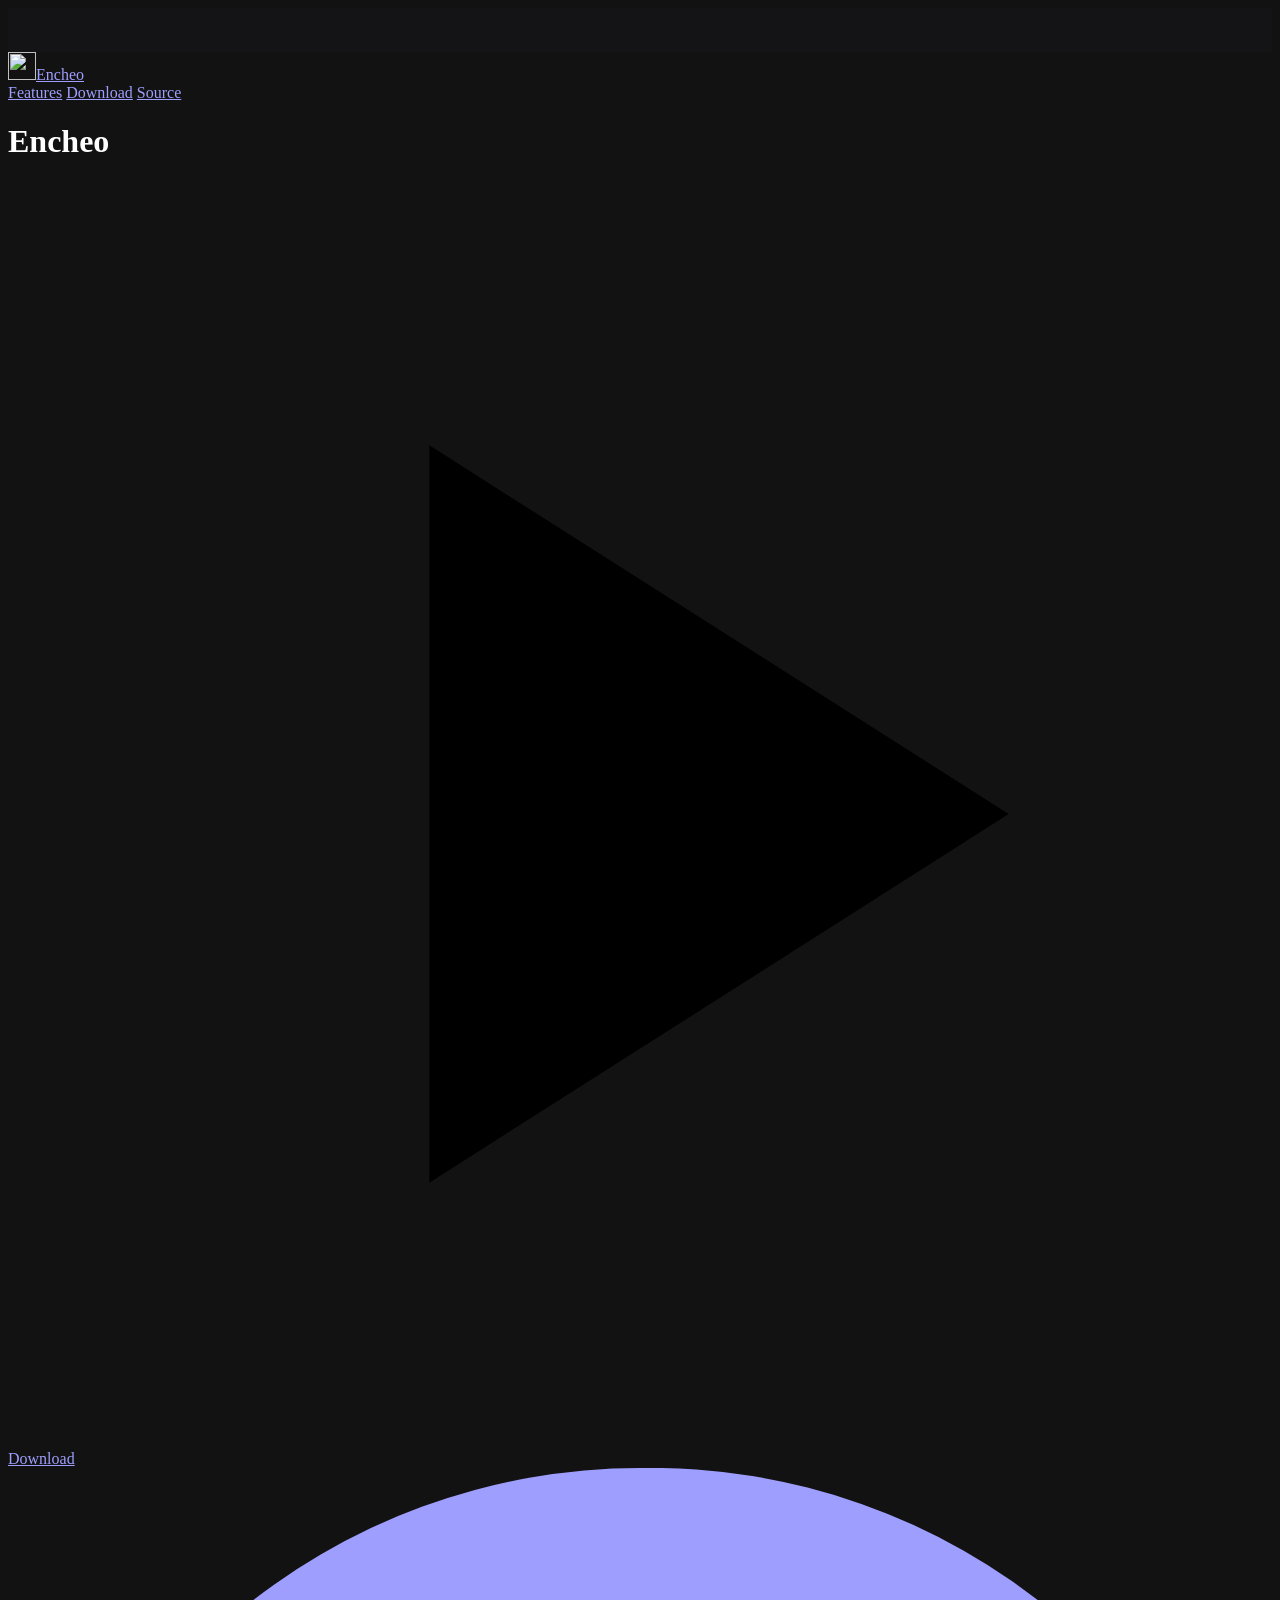
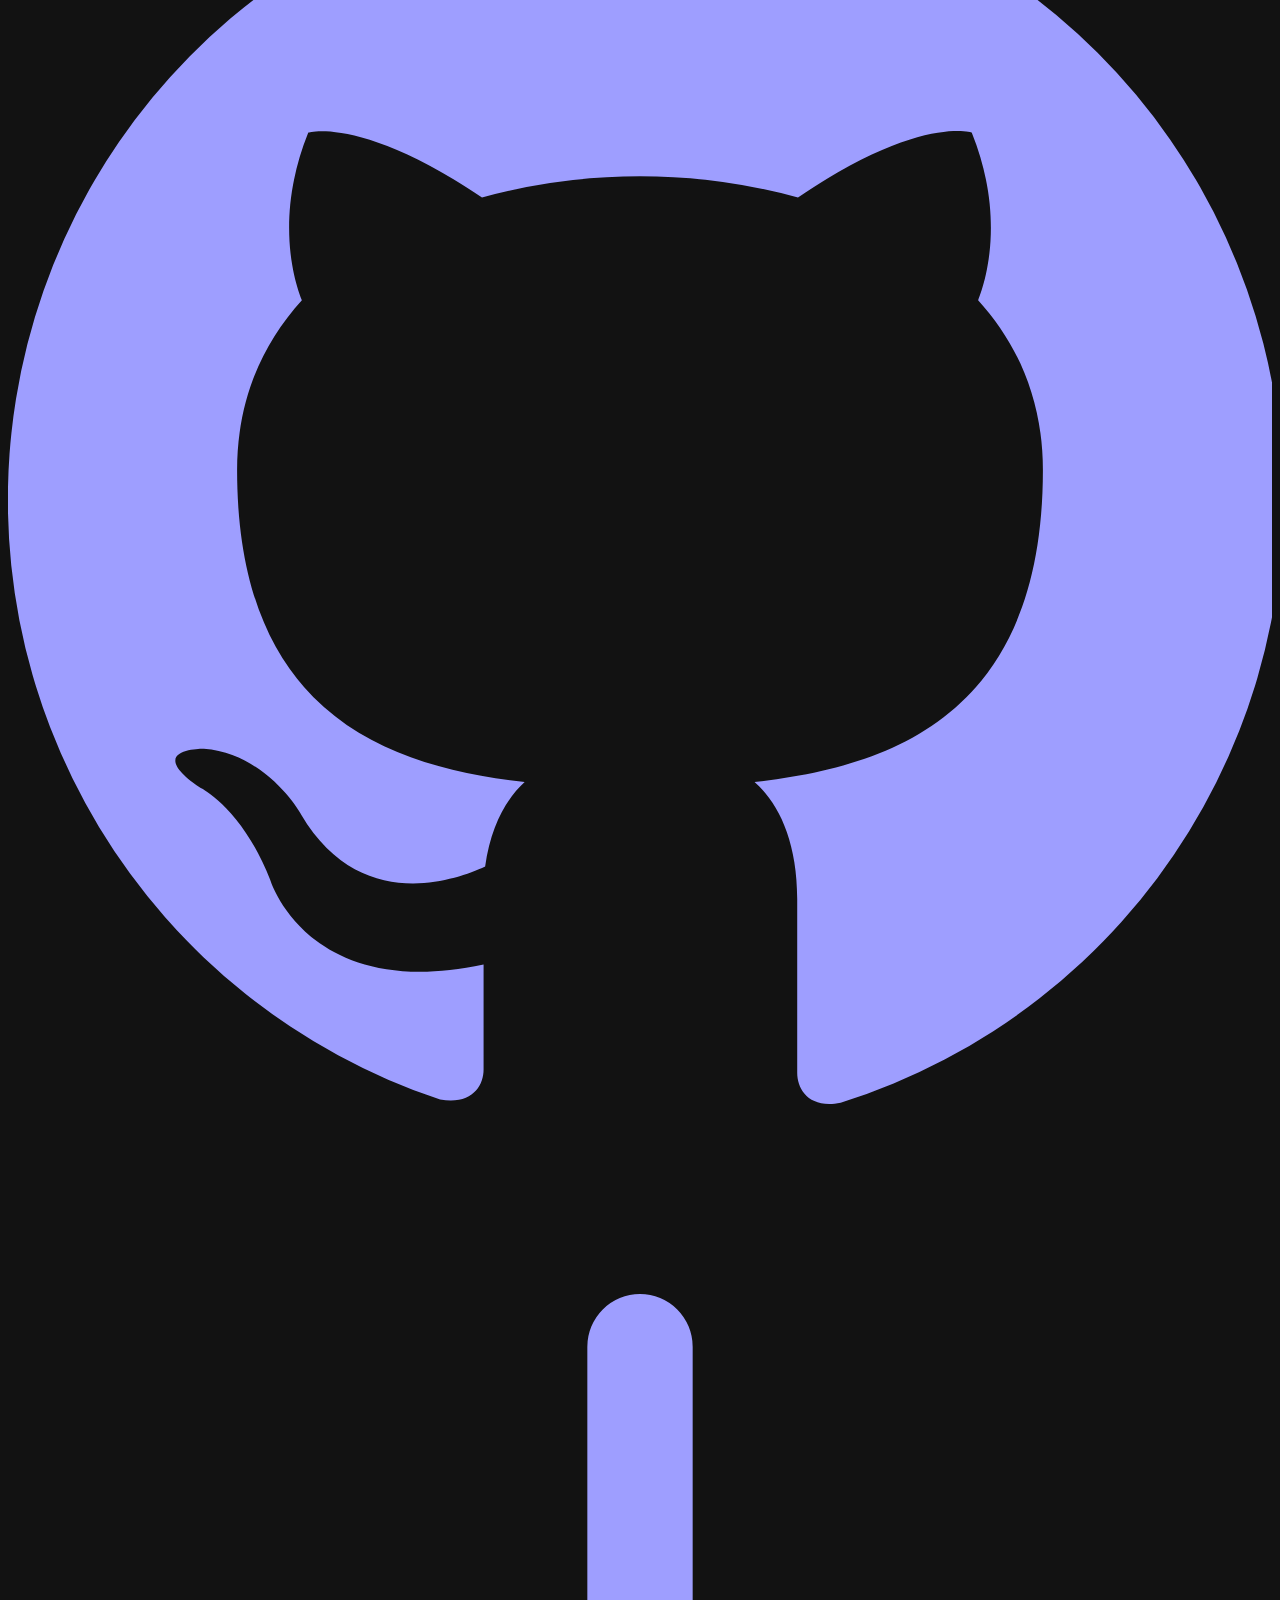
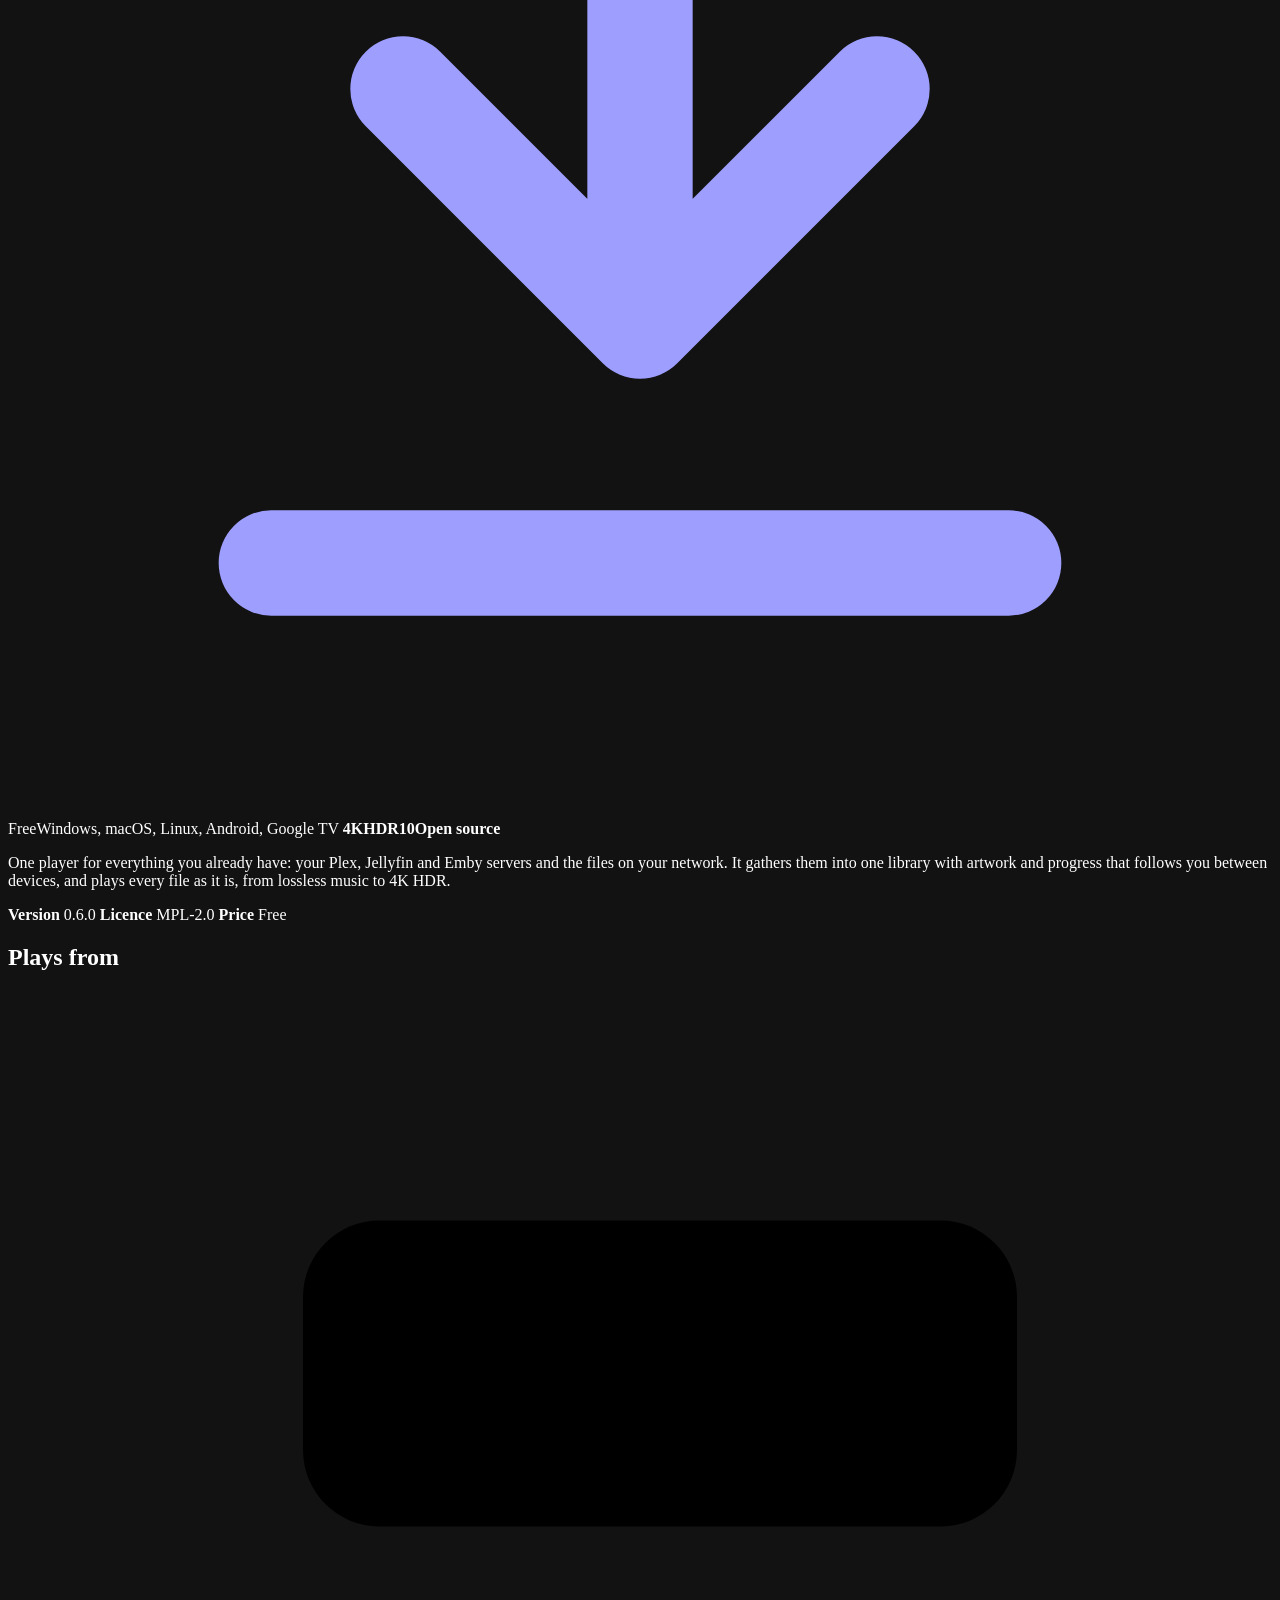
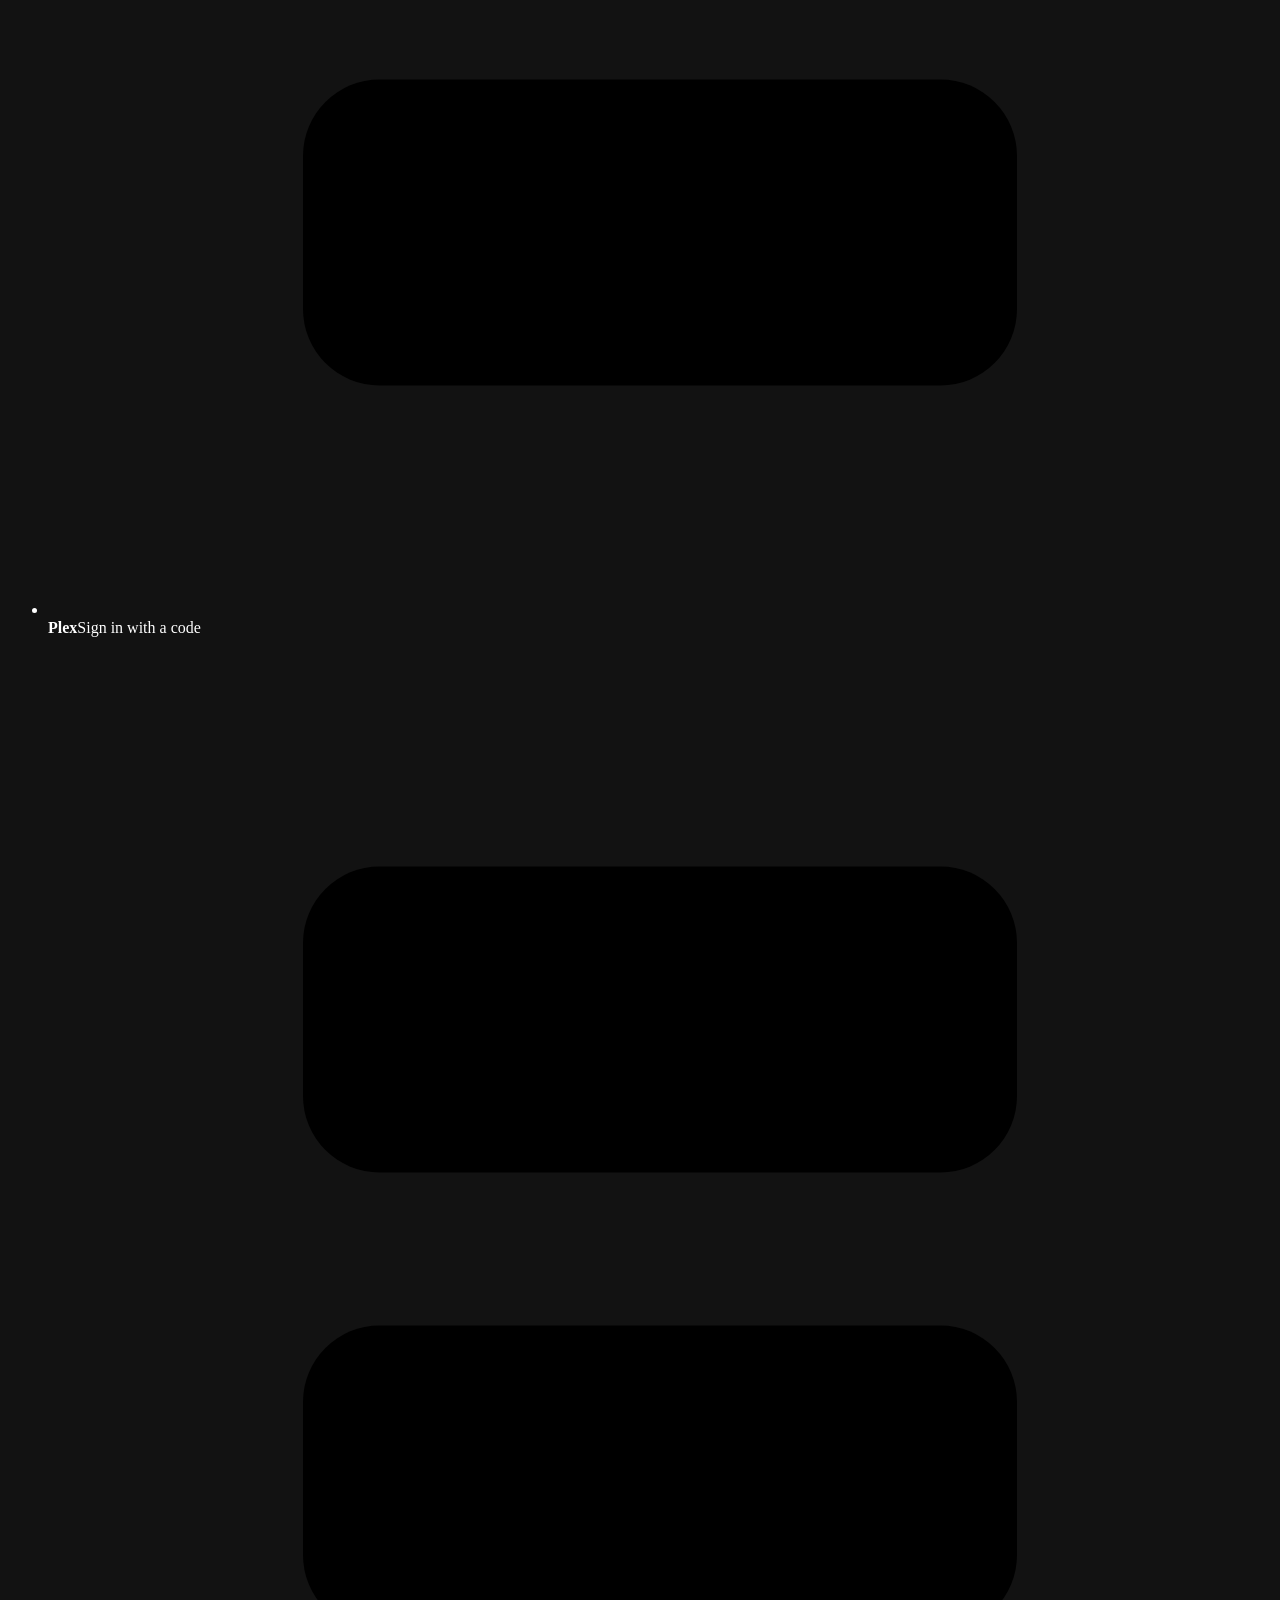
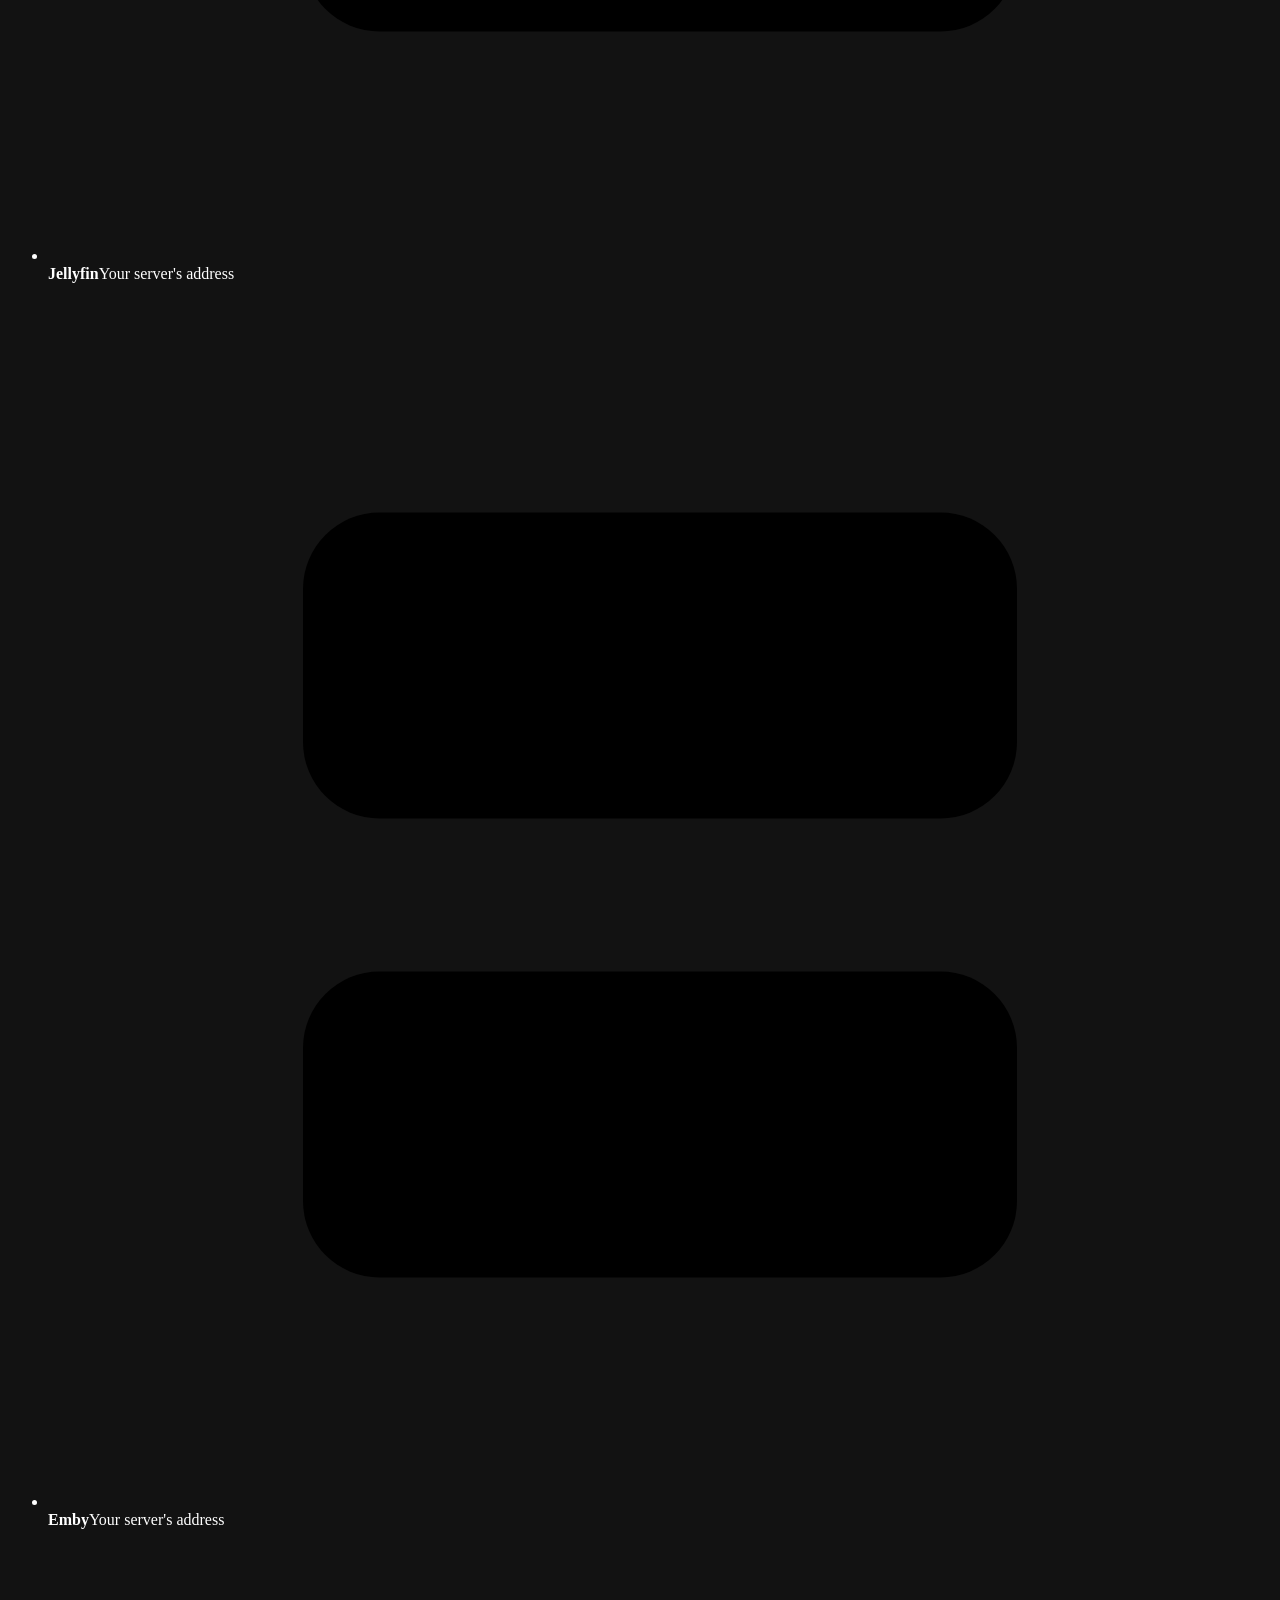
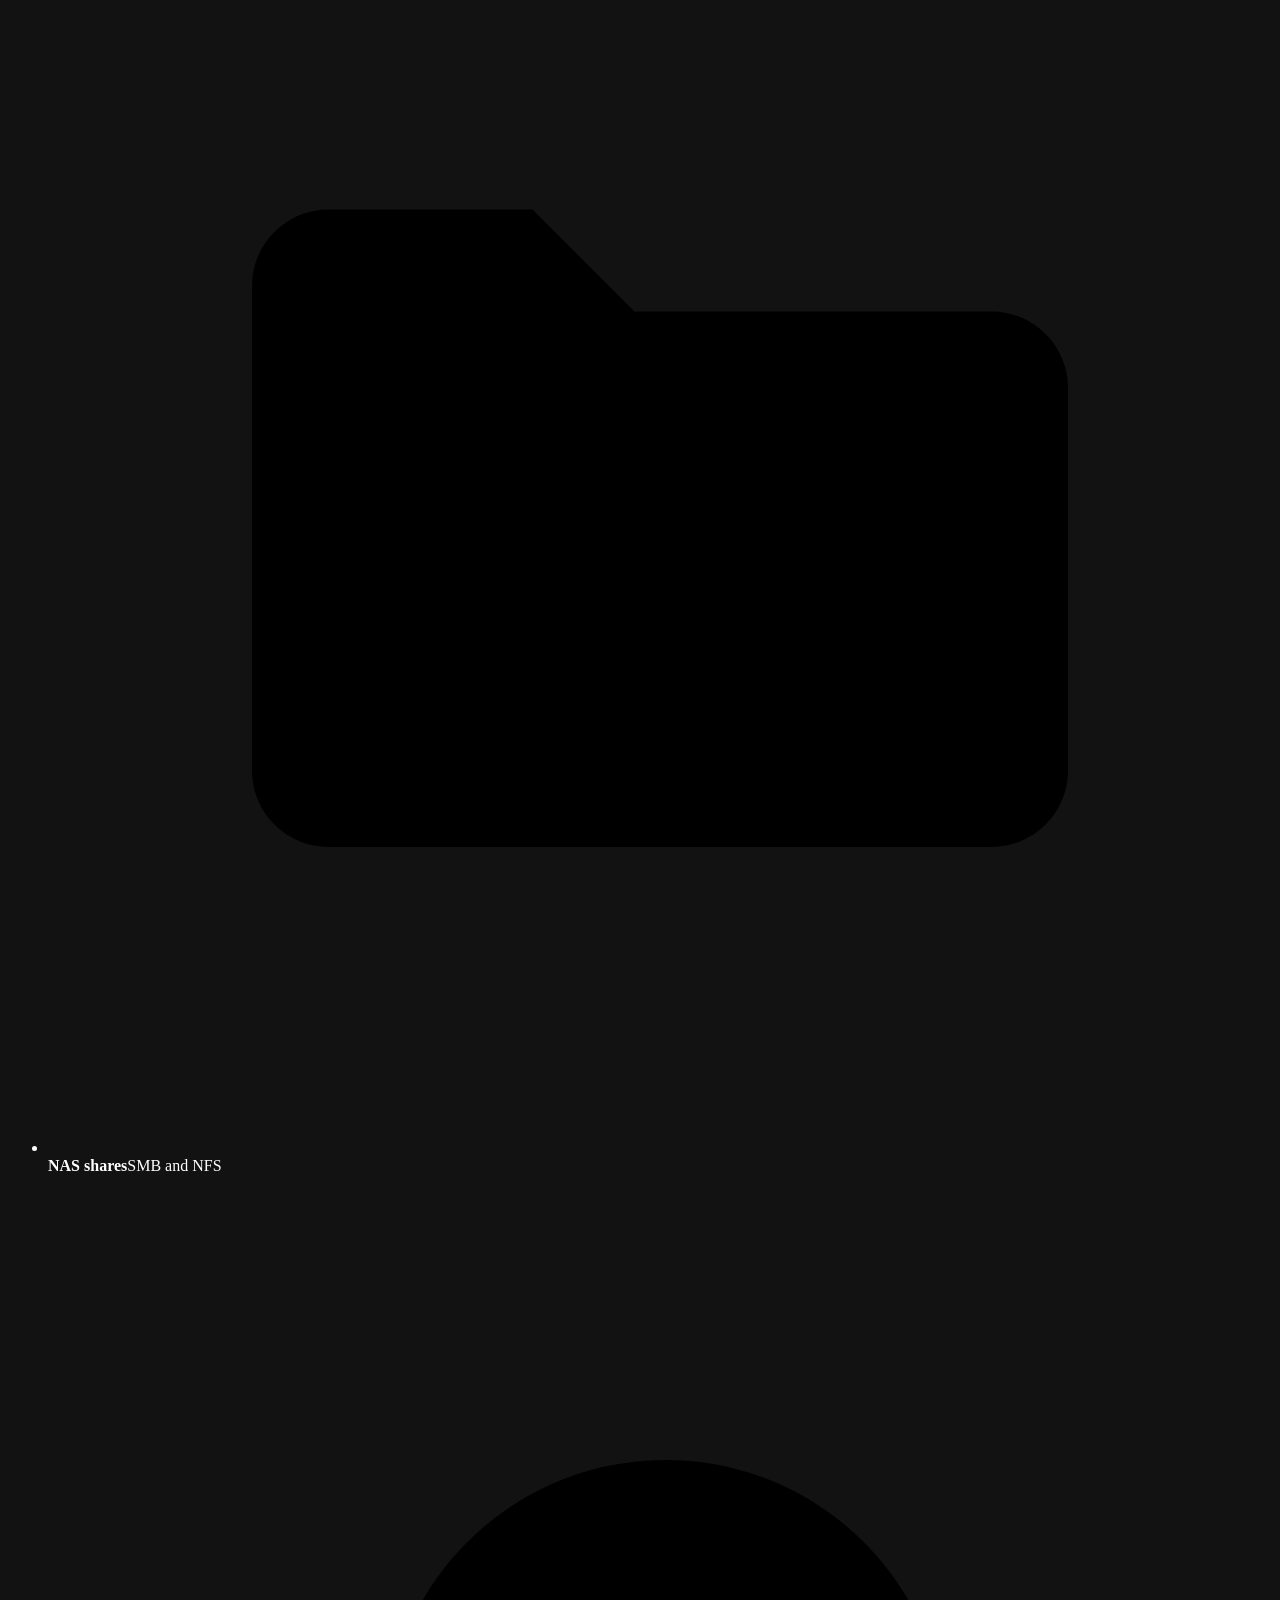
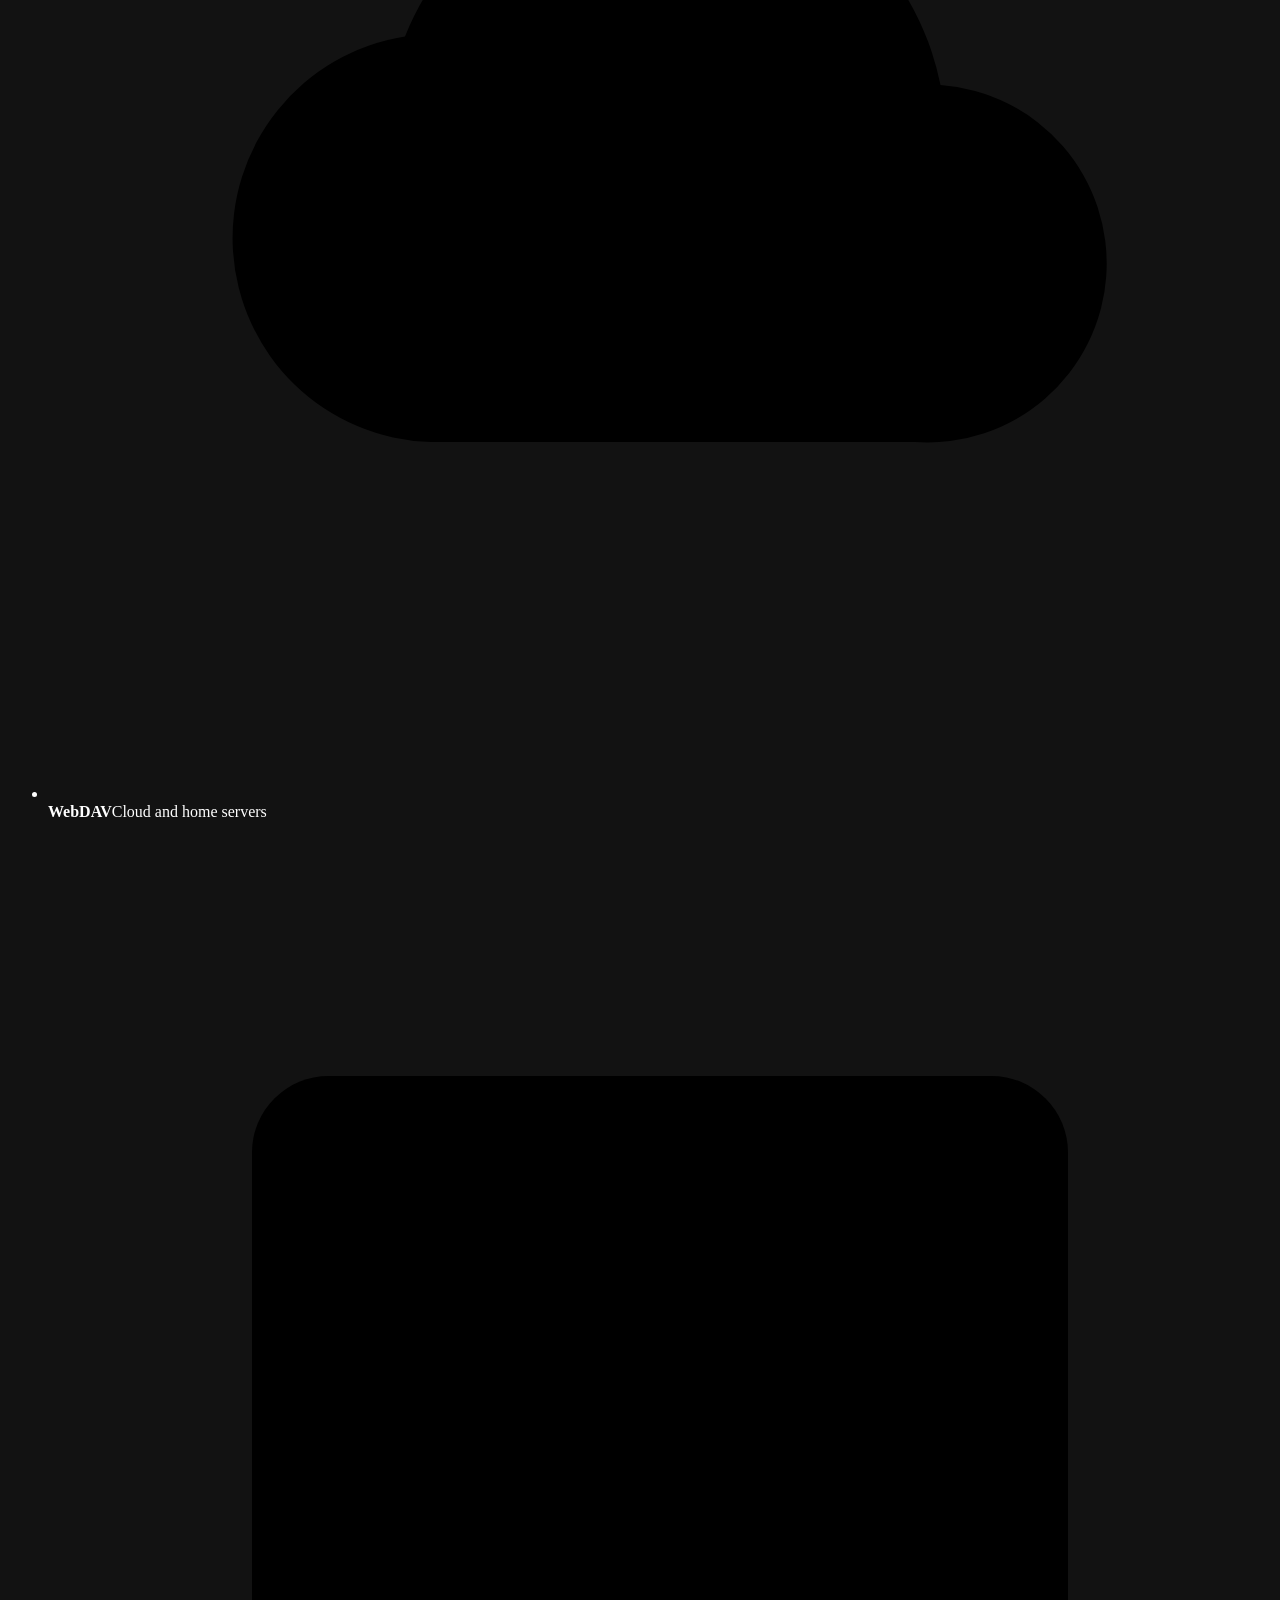
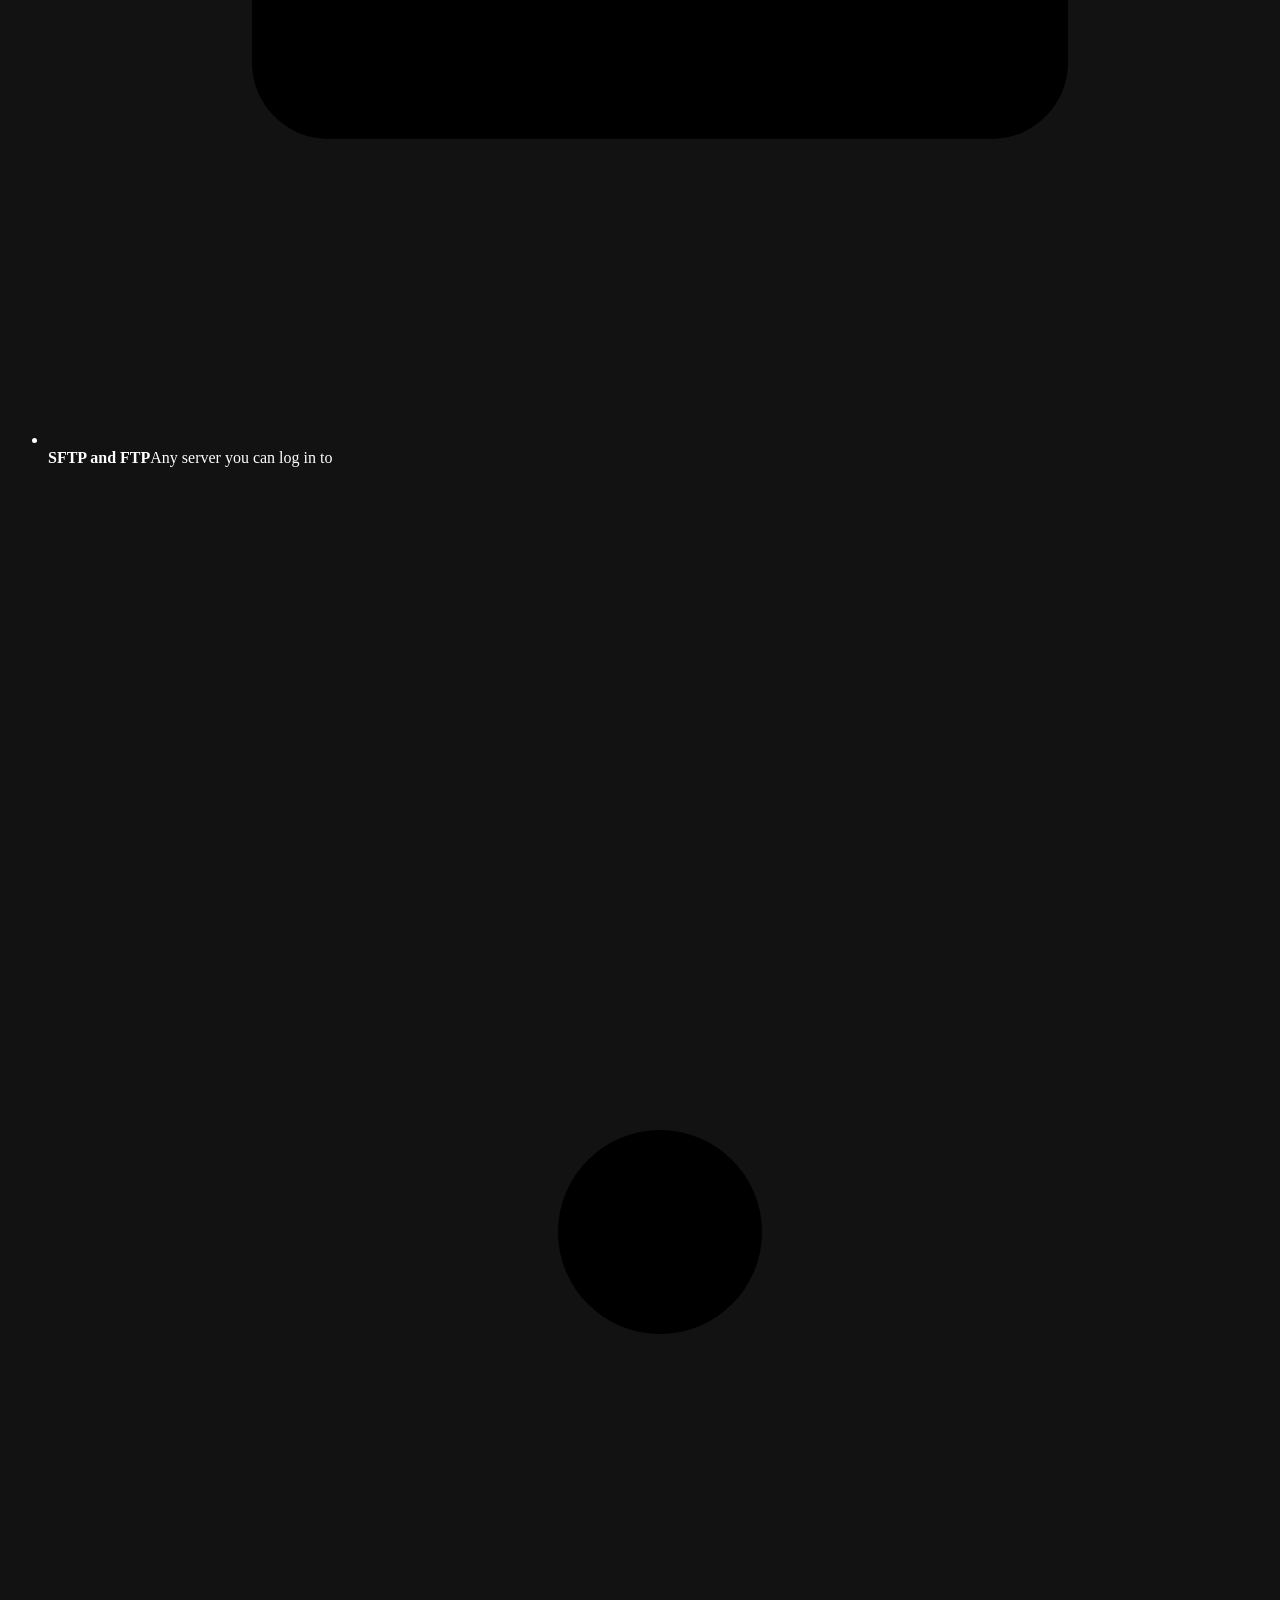
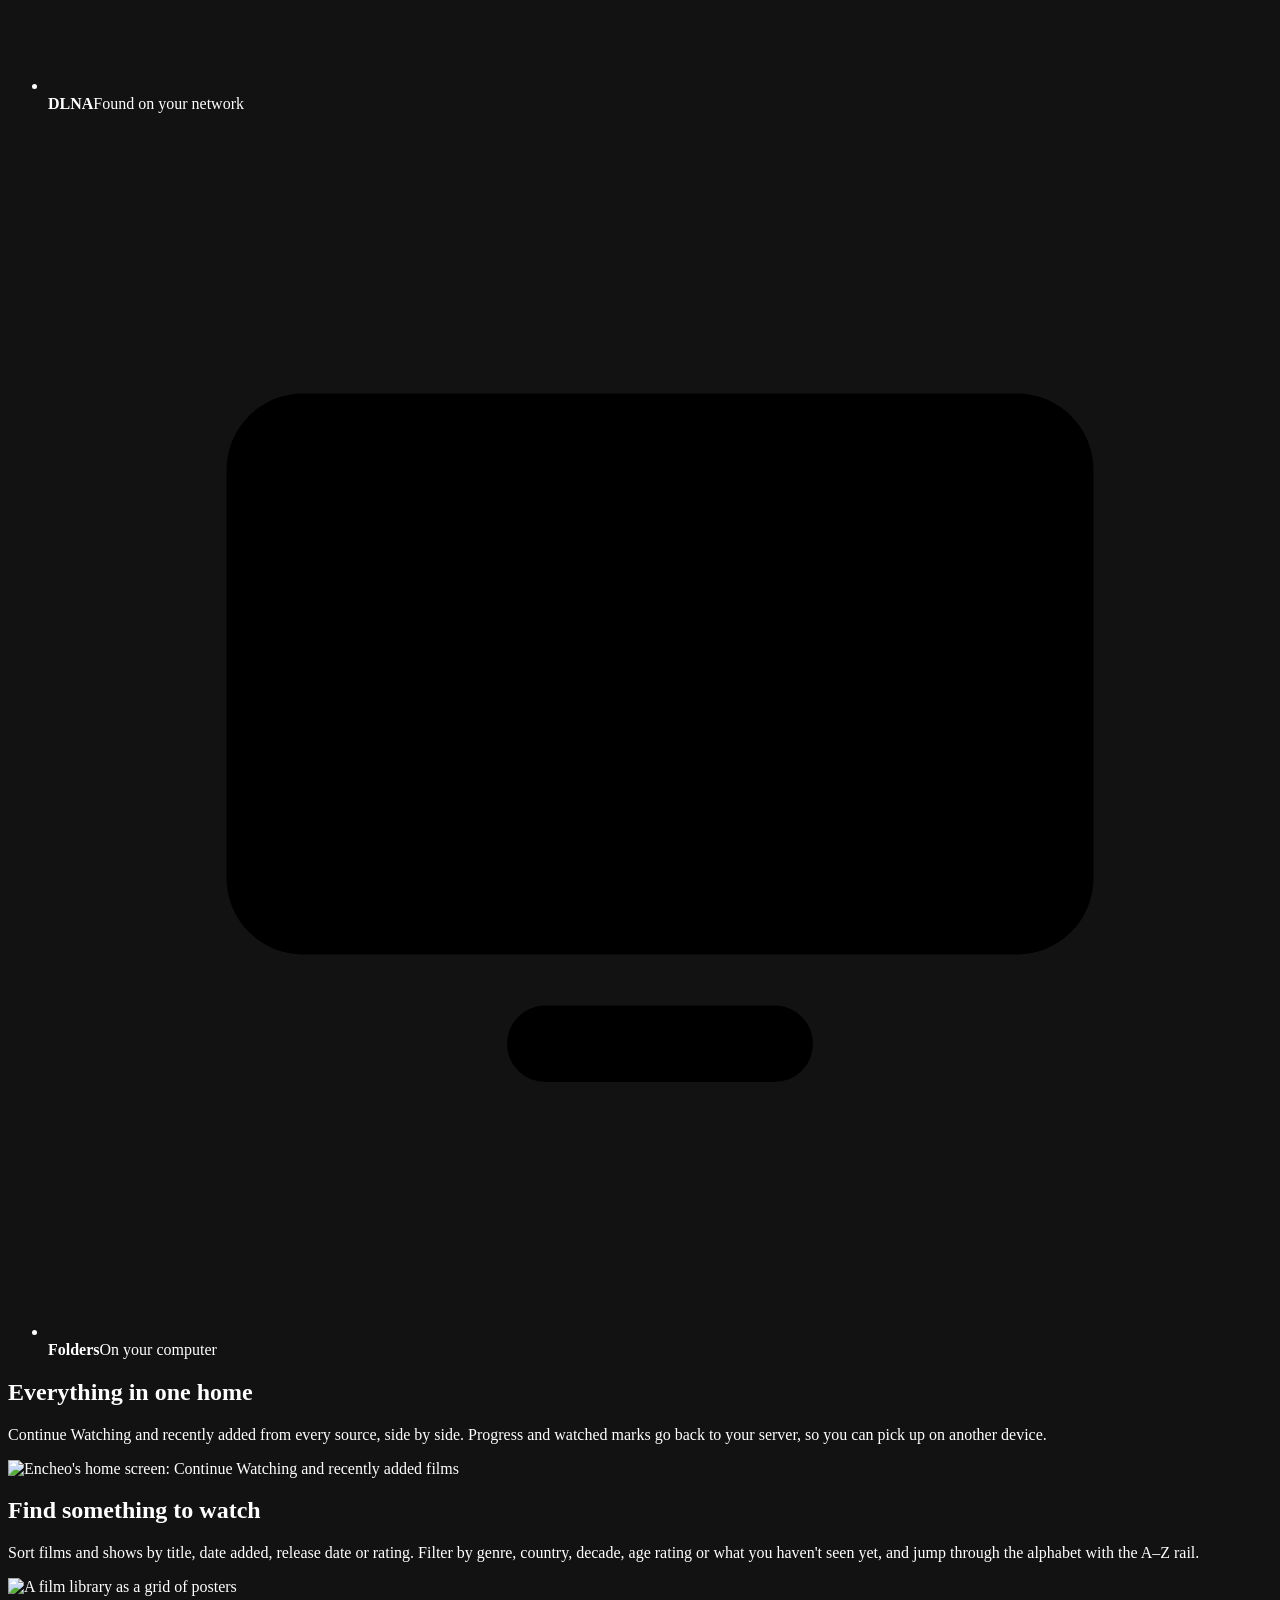
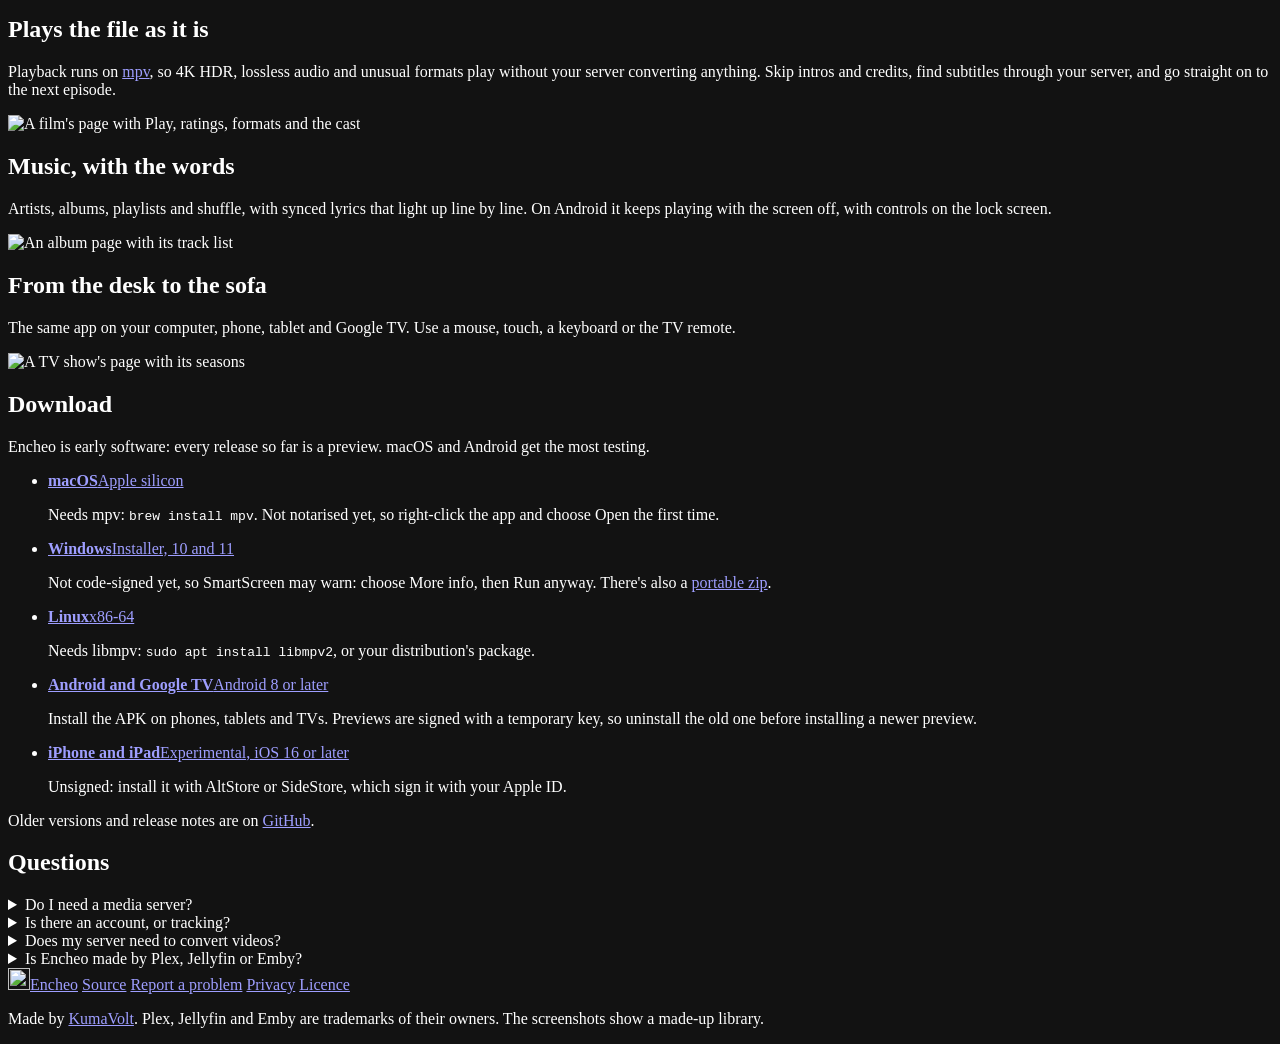
==== site/index.html @ ff463b7b "Website at encheo.kumavolt.dev site/ is a landing page that opens like one of Encheo's own title pag" ====
<!doctype html>
<html lang="en">
<head>
  <meta charset="utf-8">
  <meta name="viewport" content="width=device-width, initial-scale=1">
  <title>Encheo: one player for Plex, Jellyfin, Emby and your files</title>
  <meta name="description" content="Encheo is a free, open-source media player for Windows, macOS, Linux, Android and Google TV. It plays your Plex, Jellyfin and Emby libraries and the files on your network as they are, up to 4K HDR.">
  <link rel="canonical" href="https://encheo.kumavolt.dev/">
  <meta name="theme-color" content="#1c1c1f">
  <meta name="color-scheme" content="dark">
  <meta property="og:type" content="website">
  <meta property="og:site_name" content="Encheo">
  <meta property="og:title" content="Encheo: one player for everything you already have">
  <meta property="og:description" content="Plex, Jellyfin, Emby and the files on your network in one library, played as they are. Free and open source.">
  <meta property="og:image" content="https://encheo.kumavolt.dev/assets/home.jpg">
  <meta property="og:image:alt" content="Encheo's home screen with Continue Watching and recently added films">
  <meta property="og:url" content="https://encheo.kumavolt.dev/">
  <meta name="twitter:card" content="summary_large_image">
  <script type="application/ld+json">
  {
    "@context": "https://schema.org",
    "@type": "SoftwareApplication",
    "name": "Encheo",
    "url": "https://encheo.kumavolt.dev/",
    "description": "A media player for Plex, Jellyfin, Emby and network shares.",
    "applicationCategory": "MultimediaApplication",
    "operatingSystem": "Windows, macOS, Linux, Android, Google TV",
    "license": "https://www.mozilla.org/en-US/MPL/2.0/",
    "downloadUrl": "https://github.com/KumaVolt/encheo/releases",
    "screenshot": "https://encheo.kumavolt.dev/assets/home.jpg",
    "offers": { "@type": "Offer", "price": "0", "priceCurrency": "EUR" },
    "codeRepository": "https://github.com/KumaVolt/encheo"
  }
  </script>
  <link rel="icon" href="/assets/icon.svg" type="image/svg+xml">
  <link rel="apple-touch-icon" href="/assets/icon-512.png">
  <link rel="preload" href="/assets/fonts/schibsted-grotesk.woff2" as="font" type="font/woff2" crossorigin>
  <link rel="stylesheet" href="/assets/site.css">
  <script src="/assets/site.js" defer></script>
  <script src="https://kumavolt.dev/bar/bar.js" defer></script>
</head>
<body>
  <kumavolt-bar style="display:block;height:44px;background:#141416"></kumavolt-bar>

  <header class="title">
    <div class="backdrop" aria-hidden="true"></div>
    <nav class="top">
      <a class="brand" href="/"><img src="/assets/icon.svg" alt="" width="28" height="28"><span>Encheo</span></a>
      <div class="links">
        <a href="#features">Features</a>
        <a href="#download">Download</a>
        <a href="https://github.com/KumaVolt/encheo">Source</a>
      </div>
    </nav>

    <div class="sheet">
      <h1>Encheo</h1>
      <div class="actions">
        <a class="play" id="primary-download" href="#download">
          <svg viewBox="0 0 24 24" aria-hidden="true"><path d="M8 5v14l11-7z"/></svg>
          <span id="primary-label">Download</span>
        </a>
        <div class="round">
          <a href="https://github.com/KumaVolt/encheo" aria-label="Source code on GitHub" title="Source code on GitHub">
            <svg viewBox="0 0 16 16" aria-hidden="true"><path fill="currentColor" d="M8 0a8 8 0 0 0-2.53 15.59c.4.07.55-.17.55-.38v-1.33c-2.23.48-2.7-1.07-2.7-1.07-.36-.92-.89-1.17-.89-1.17-.73-.5.05-.49.05-.49.8.06 1.23.83 1.23.83.72 1.22 1.88.87 2.33.66.07-.52.28-.87.5-1.07-1.78-.2-3.64-.89-3.64-3.95 0-.87.31-1.59.82-2.15-.08-.2-.36-1.02.08-2.12 0 0 .67-.21 2.2.82a7.6 7.6 0 0 1 4 0c1.53-1.04 2.2-.82 2.2-.82.44 1.1.16 1.92.08 2.12.51.56.82 1.28.82 2.15 0 3.07-1.87 3.75-3.65 3.95.29.25.54.73.54 1.48v2.2c0 .21.15.46.55.38A8 8 0 0 0 8 0Z"/></svg>
          </a>
          <a href="#download" aria-label="Every download" title="Every download">
            <svg viewBox="0 0 24 24" aria-hidden="true"><path d="M12 4v11m0 0-4.5-4.5M12 15l4.5-4.5M5 19.5h14" fill="none" stroke="currentColor" stroke-width="2" stroke-linecap="round" stroke-linejoin="round"/></svg>
          </a>
        </div>
      </div>

      <div class="about">
        <p class="meta">
          <span>Free</span><span>Windows, macOS, Linux, Android, Google TV</span>
          <b class="badge">4K</b><b class="badge">HDR10</b><b class="badge">Open source</b>
        </p>
        <p class="synopsis">One player for everything you already have: your Plex, Jellyfin and Emby servers and the files on your network. It gathers them into one library with artwork and progress that follows you between devices, and plays every file as it is, from lossless music to 4K HDR.</p>
        <p class="scores">
          <span><b class="chip c1">Version</b> <span id="version">0.6.0</span></span>
          <span><b class="chip c2">Licence</b> MPL-2.0</span>
          <span><b class="chip c3">Price</b> Free</span>
        </p>
      </div>
    </div>
  </header>

  <main>
    <section class="sources" aria-labelledby="sources-h">
      <h2 id="sources-h">Plays from</h2>
      <ul class="cast">
        <li><span class="tile t1"><svg viewBox="0 0 48 48" aria-hidden="true"><rect x="10" y="9" width="28" height="12" rx="3"/><rect x="10" y="27" width="28" height="12" rx="3"/><circle cx="16" cy="15" r="1.8" class="hole"/><circle cx="16" cy="33" r="1.8" class="hole"/></svg></span><b>Plex</b><span>Sign in with a code</span></li>
        <li><span class="tile t2"><svg viewBox="0 0 48 48" aria-hidden="true"><rect x="10" y="9" width="28" height="12" rx="3"/><rect x="10" y="27" width="28" height="12" rx="3"/><circle cx="16" cy="15" r="1.8" class="hole"/><circle cx="16" cy="33" r="1.8" class="hole"/></svg></span><b>Jellyfin</b><span>Your server's address</span></li>
        <li><span class="tile t3"><svg viewBox="0 0 48 48" aria-hidden="true"><rect x="10" y="9" width="28" height="12" rx="3"/><rect x="10" y="27" width="28" height="12" rx="3"/><circle cx="16" cy="15" r="1.8" class="hole"/><circle cx="16" cy="33" r="1.8" class="hole"/></svg></span><b>Emby</b><span>Your server's address</span></li>
        <li><span class="tile t4"><svg viewBox="0 0 48 48" aria-hidden="true"><path d="M8 14a3 3 0 0 1 3-3h8l4 4h14a3 3 0 0 1 3 3v15a3 3 0 0 1-3 3H11a3 3 0 0 1-3-3z"/></svg></span><b>NAS shares</b><span>SMB and NFS</span></li>
        <li><span class="tile t5"><svg viewBox="0 0 48 48" aria-hidden="true"><path d="M15 34a8 8 0 0 1-1-15.9A11 11 0 0 1 35 20a7 7 0 0 1-1 14z"/></svg></span><b>WebDAV</b><span>Cloud and home servers</span></li>
        <li><span class="tile t6"><svg viewBox="0 0 48 48" aria-hidden="true"><rect x="8" y="10" width="32" height="26" rx="3"/><path d="m15 19 5 4-5 4m8 1h9" fill="none" class="line"/></svg></span><b>SFTP and FTP</b><span>Any server you can log in to</span></li>
        <li><span class="tile t7"><svg viewBox="0 0 48 48" aria-hidden="true"><circle cx="24" cy="30" r="4"/><path d="M14 22a14 14 0 0 1 20 0m-25-5a21 21 0 0 1 30 0" fill="none" class="line"/></svg></span><b>DLNA</b><span>Found on your network</span></li>
        <li><span class="tile t8"><svg viewBox="0 0 48 48" aria-hidden="true"><rect x="7" y="11" width="34" height="22" rx="3"/><rect x="18" y="35" width="12" height="3" rx="1.5"/></svg></span><b>Folders</b><span>On your computer</span></li>
      </ul>
    </section>

    <section id="features" class="features" aria-label="Features">
      <article class="feature">
        <div class="text">
          <h2>Everything in one home</h2>
          <p>Continue Watching and recently added from every source, side by side. Progress and watched marks go back to your server, so you can pick up on another device.</p>
        </div>
        <img src="/assets/home.jpg" width="1600" height="1000" loading="lazy" alt="Encheo's home screen: Continue Watching and recently added films">
      </article>

      <article class="feature">
        <div class="text">
          <h2>Find something to watch</h2>
          <p>Sort films and shows by title, date added, release date or rating. Filter by genre, country, decade, age rating or what you haven't seen yet, and jump through the alphabet with the A–Z rail.</p>
        </div>
        <img src="/assets/library.jpg" width="1600" height="1000" loading="lazy" alt="A film library as a grid of posters">
      </article>

      <article class="feature">
        <div class="text">
          <h2>Plays the file as it is</h2>
          <p>Playback runs on <a href="https://mpv.io">mpv</a>, so 4K HDR, lossless audio and unusual formats play without your server converting anything. Skip intros and credits, find subtitles through your server, and go straight on to the next episode.</p>
        </div>
        <img src="/assets/movie.jpg" width="1600" height="1000" loading="lazy" alt="A film's page with Play, ratings, formats and the cast">
      </article>

      <article class="feature">
        <div class="text">
          <h2>Music, with the words</h2>
          <p>Artists, albums, playlists and shuffle, with synced lyrics that light up line by line. On Android it keeps playing with the screen off, with controls on the lock screen.</p>
        </div>
        <img src="/assets/album.jpg" width="1600" height="1000" loading="lazy" alt="An album page with its track list">
      </article>

      <article class="feature">
        <div class="text">
          <h2>From the desk to the sofa</h2>
          <p>The same app on your computer, phone, tablet and Google TV. Use a mouse, touch, a keyboard or the TV remote.</p>
        </div>
        <img src="/assets/show.jpg" width="1600" height="1000" loading="lazy" alt="A TV show's page with its seasons">
      </article>
    </section>

    <section id="download" class="download" aria-labelledby="download-h">
      <h2 id="download-h">Download</h2>
      <p class="lead">Encheo is early software: every release so far is a preview. macOS and Android get the most testing.</p>
      <ul class="files">
        <li data-os="macos">
          <a data-file="encheo-macos-arm64.zip" href="https://github.com/KumaVolt/encheo/releases">
            <b>macOS</b><span>Apple silicon</span>
          </a>
          <p>Needs mpv: <code>brew install mpv</code>. Not notarised yet, so right-click the app and choose Open the first time.</p>
        </li>
        <li data-os="windows">
          <a data-file="encheo-windows-x86_64-setup.exe" href="https://github.com/KumaVolt/encheo/releases">
            <b>Windows</b><span>Installer, 10 and 11</span>
          </a>
          <p>Not code-signed yet, so SmartScreen may warn: choose More info, then Run anyway. There's also a <a data-file="encheo-windows-x86_64.zip" href="https://github.com/KumaVolt/encheo/releases">portable zip</a>.</p>
        </li>
        <li data-os="linux">
          <a data-file="encheo-linux-x86_64.tar.gz" href="https://github.com/KumaVolt/encheo/releases">
            <b>Linux</b><span>x86-64</span>
          </a>
          <p>Needs libmpv: <code>sudo apt install libmpv2</code>, or your distribution's package.</p>
        </li>
        <li data-os="android">
          <a data-file="encheo-android-arm64.apk" href="https://github.com/KumaVolt/encheo/releases">
            <b>Android and Google TV</b><span>Android 8 or later</span>
          </a>
          <p>Install the APK on phones, tablets and TVs. Previews are signed with a temporary key, so uninstall the old one before installing a newer preview.</p>
        </li>
        <li data-os="ios">
          <a data-file="encheo-ios.ipa" href="https://github.com/KumaVolt/encheo/releases">
            <b>iPhone and iPad</b><span>Experimental, iOS 16 or later</span>
          </a>
          <p>Unsigned: install it with AltStore or SideStore, which sign it with your Apple ID.</p>
        </li>
      </ul>
      <p class="all">Older versions and release notes are on <a href="https://github.com/KumaVolt/encheo/releases">GitHub</a>.</p>
    </section>

    <section class="faq" aria-labelledby="faq-h">
      <h2 id="faq-h">Questions</h2>
      <details>
        <summary>Do I need a media server?</summary>
        <p>No. Encheo also plays straight from folders on your computer and from shares on your network (SMB, NFS, WebDAV, SFTP, FTP and DLNA). A server adds things like progress that follows you between devices.</p>
      </details>
      <details>
        <summary>Is there an account, or tracking?</summary>
        <p>There's no Encheo account and no analytics. Encheo talks to your own servers, and to a few public services for extras such as lyrics and trailers. The <a href="/privacy/">privacy policy</a> lists them.</p>
      </details>
      <details>
        <summary>Does my server need to convert videos?</summary>
        <p>No. Encheo plays the original file, so your server doesn't have to transcode and you get the full picture and sound quality.</p>
      </details>
      <details>
        <summary>Is Encheo made by Plex, Jellyfin or Emby?</summary>
        <p>No. Encheo is an independent, open-source app by KumaVolt that works with those servers. It isn't affiliated with or endorsed by them.</p>
      </details>
    </section>
  </main>

  <footer class="foot">
    <div class="row">
      <a class="brand" href="/"><img src="/assets/icon.svg" alt="" width="22" height="22"><span>Encheo</span></a>
      <a href="https://github.com/KumaVolt/encheo">Source</a>
      <a href="https://github.com/KumaVolt/encheo/issues">Report a problem</a>
      <a href="/privacy/">Privacy</a>
      <a href="https://github.com/KumaVolt/encheo/blob/main/LICENSE">Licence</a>
    </div>
    <p>Made by <a href="https://kumavolt.dev/">KumaVolt</a>. Plex, Jellyfin and Emby are trademarks of their owners. The screenshots show a made-up library.</p>
  </footer>
</body>
</html>
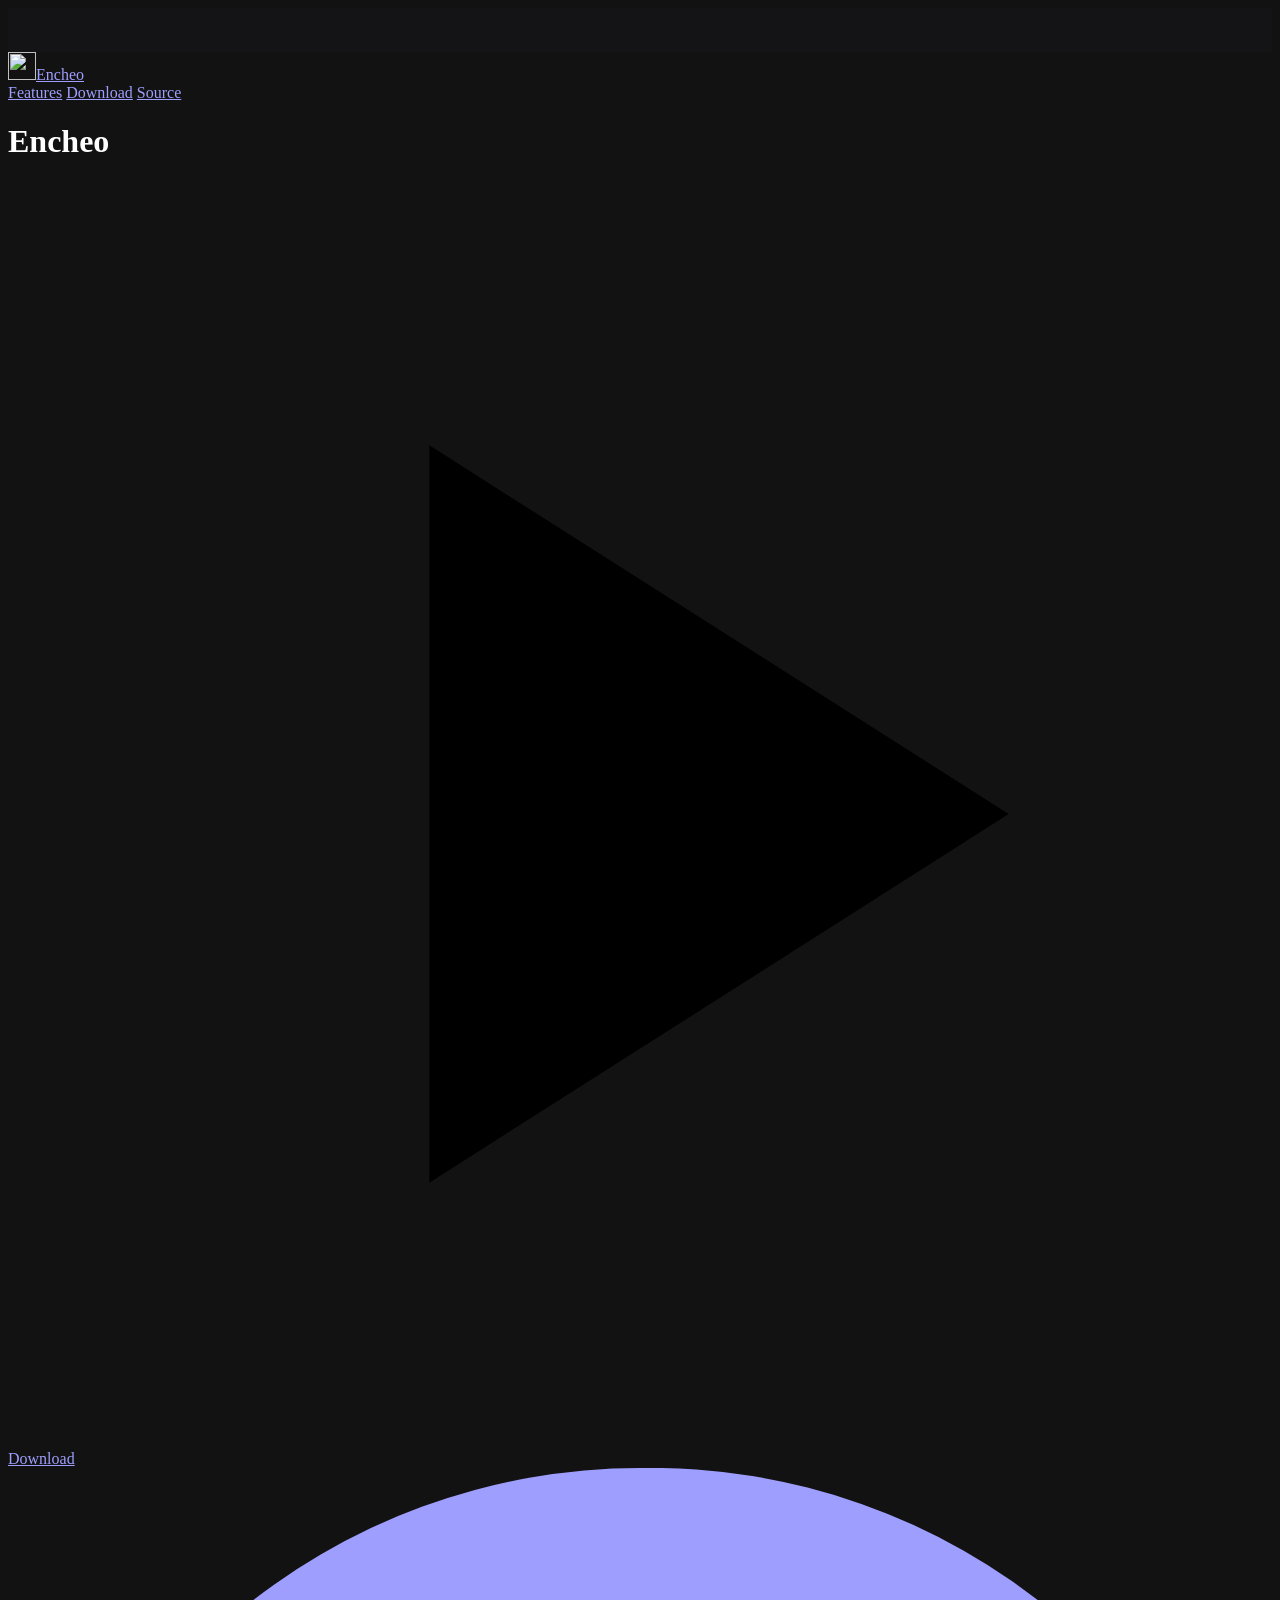
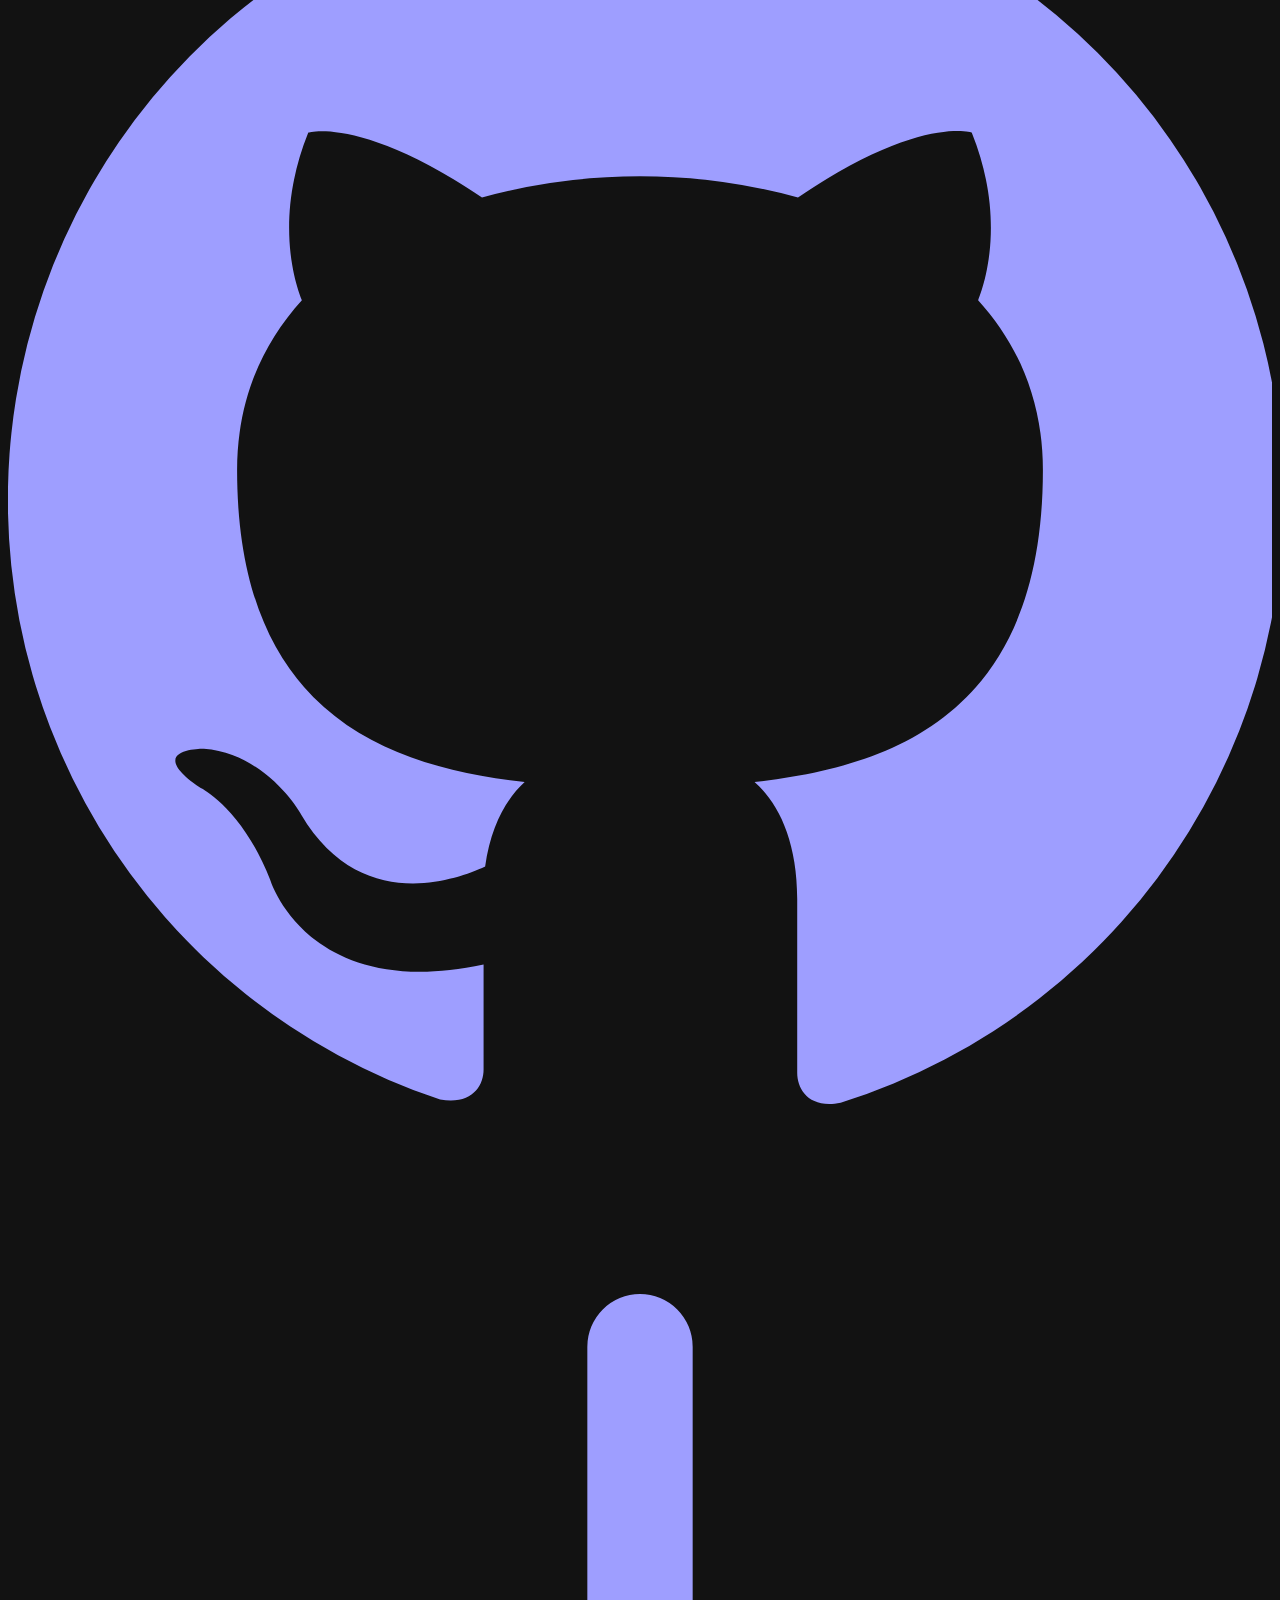
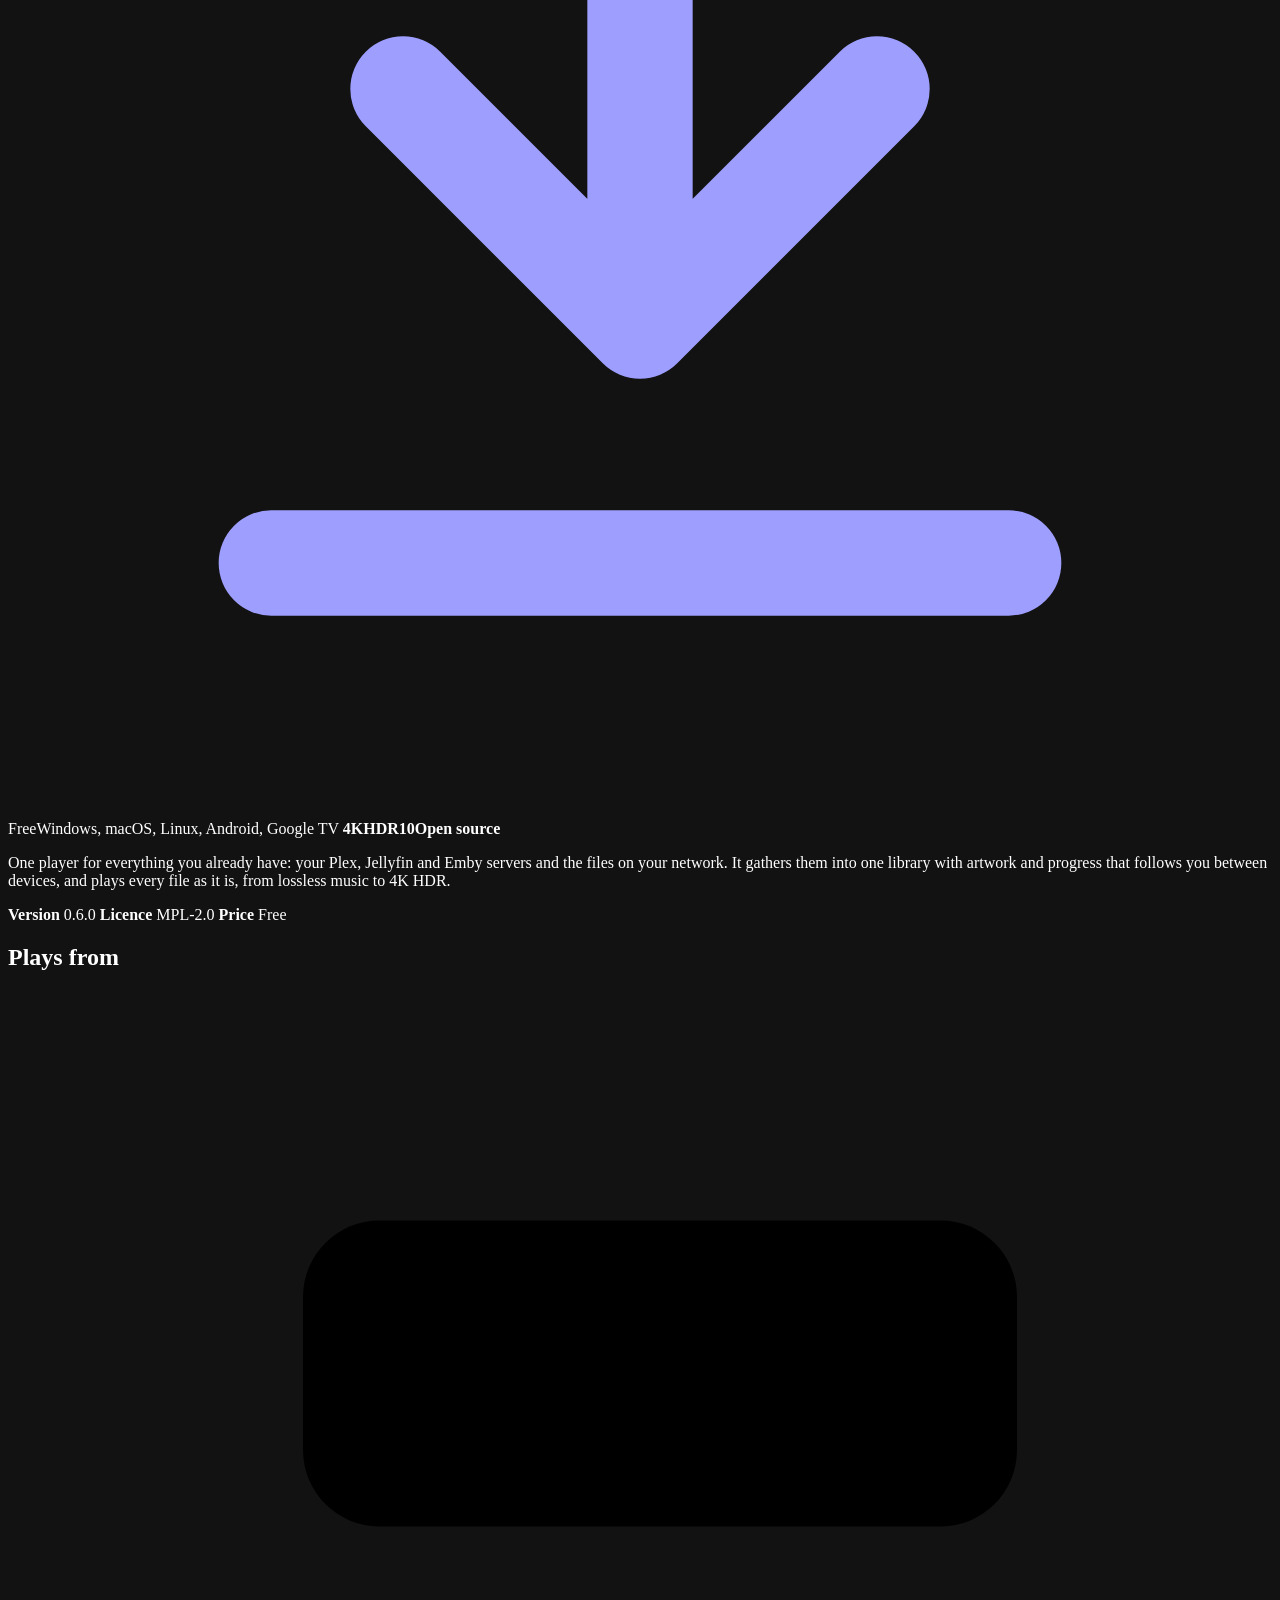
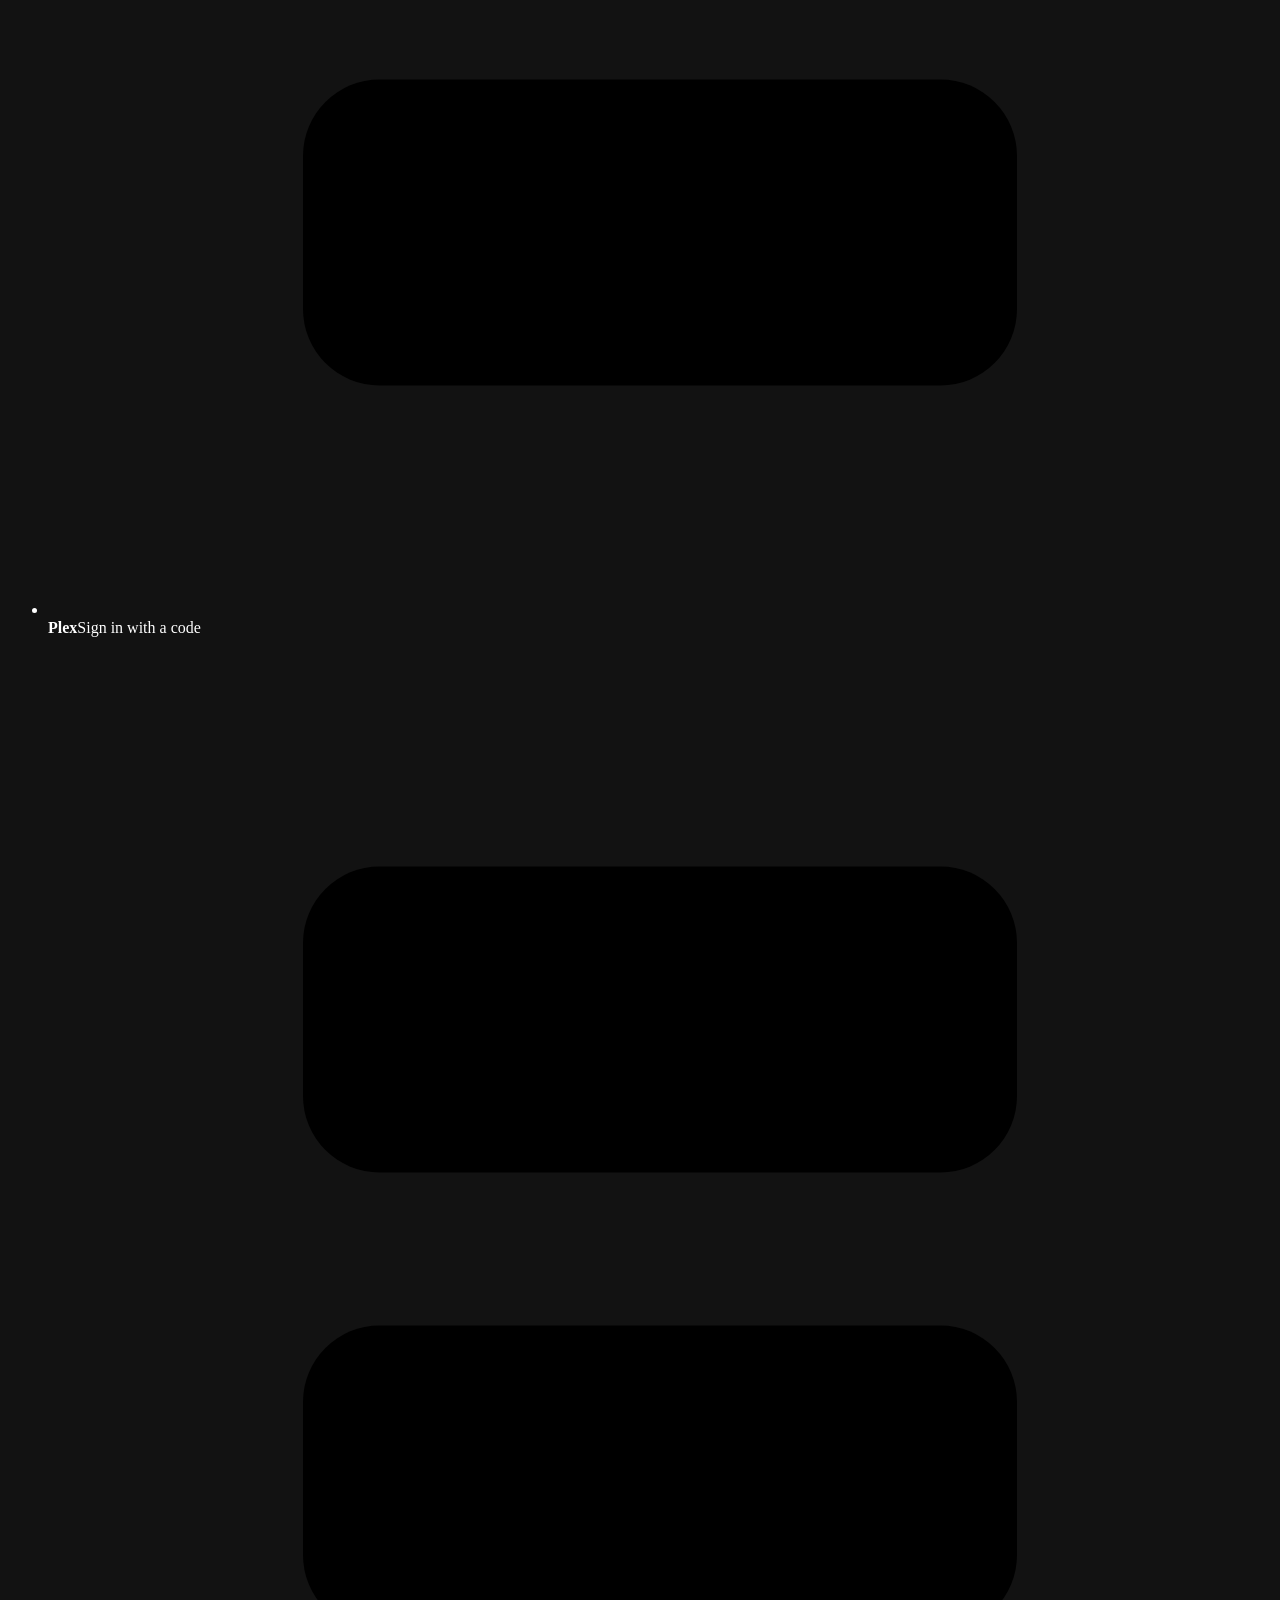
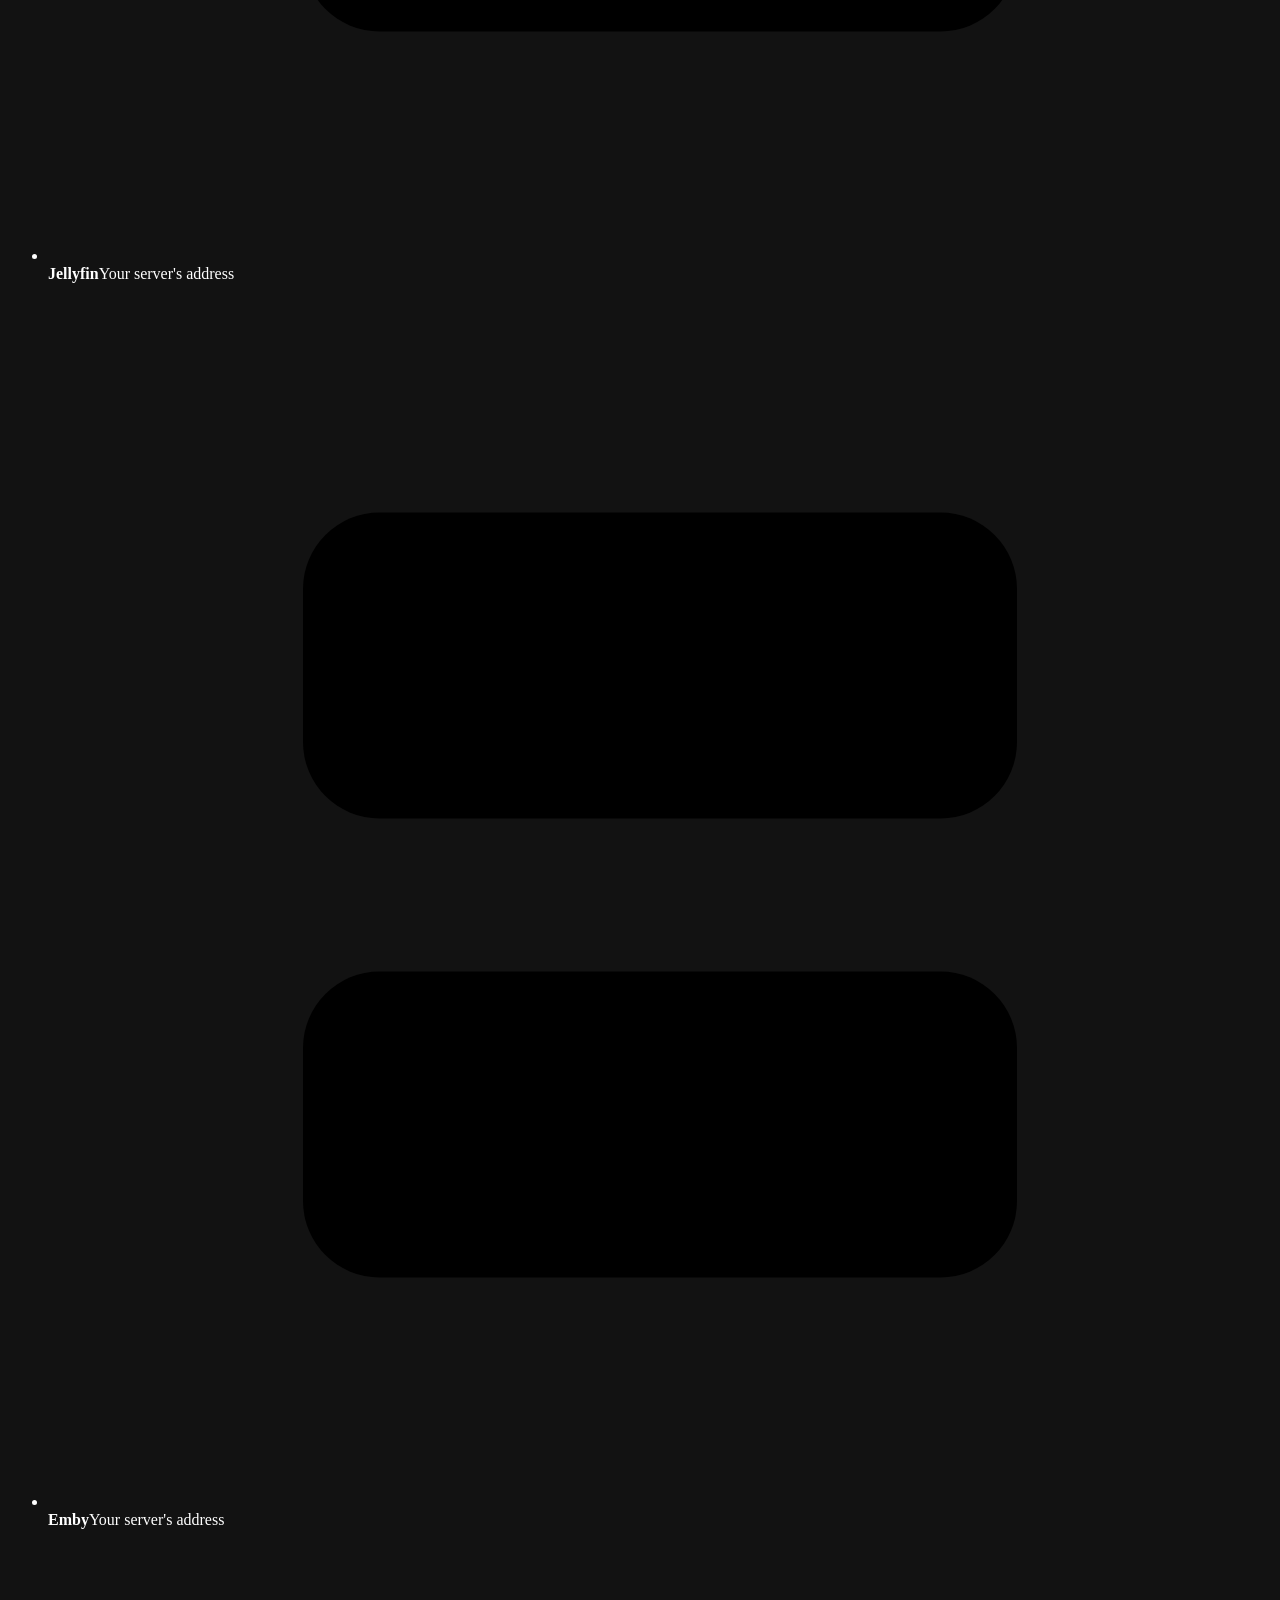
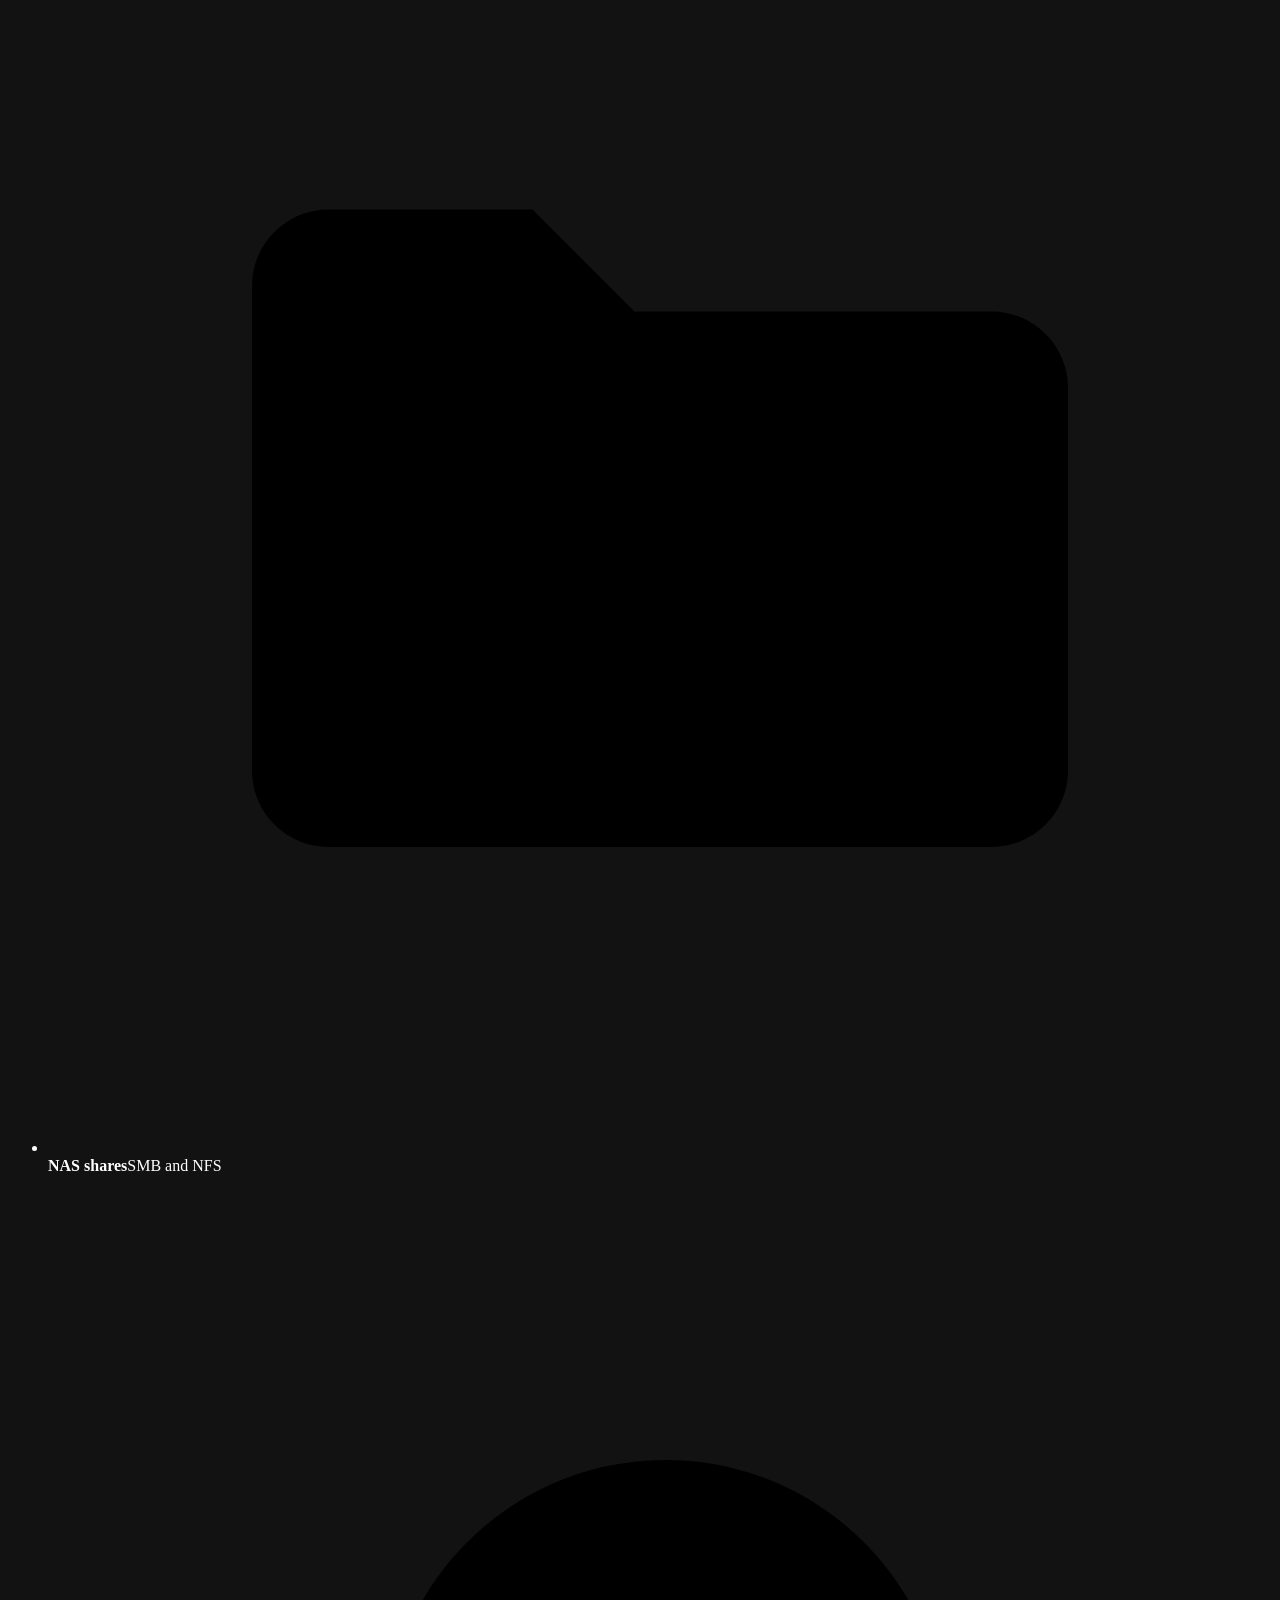
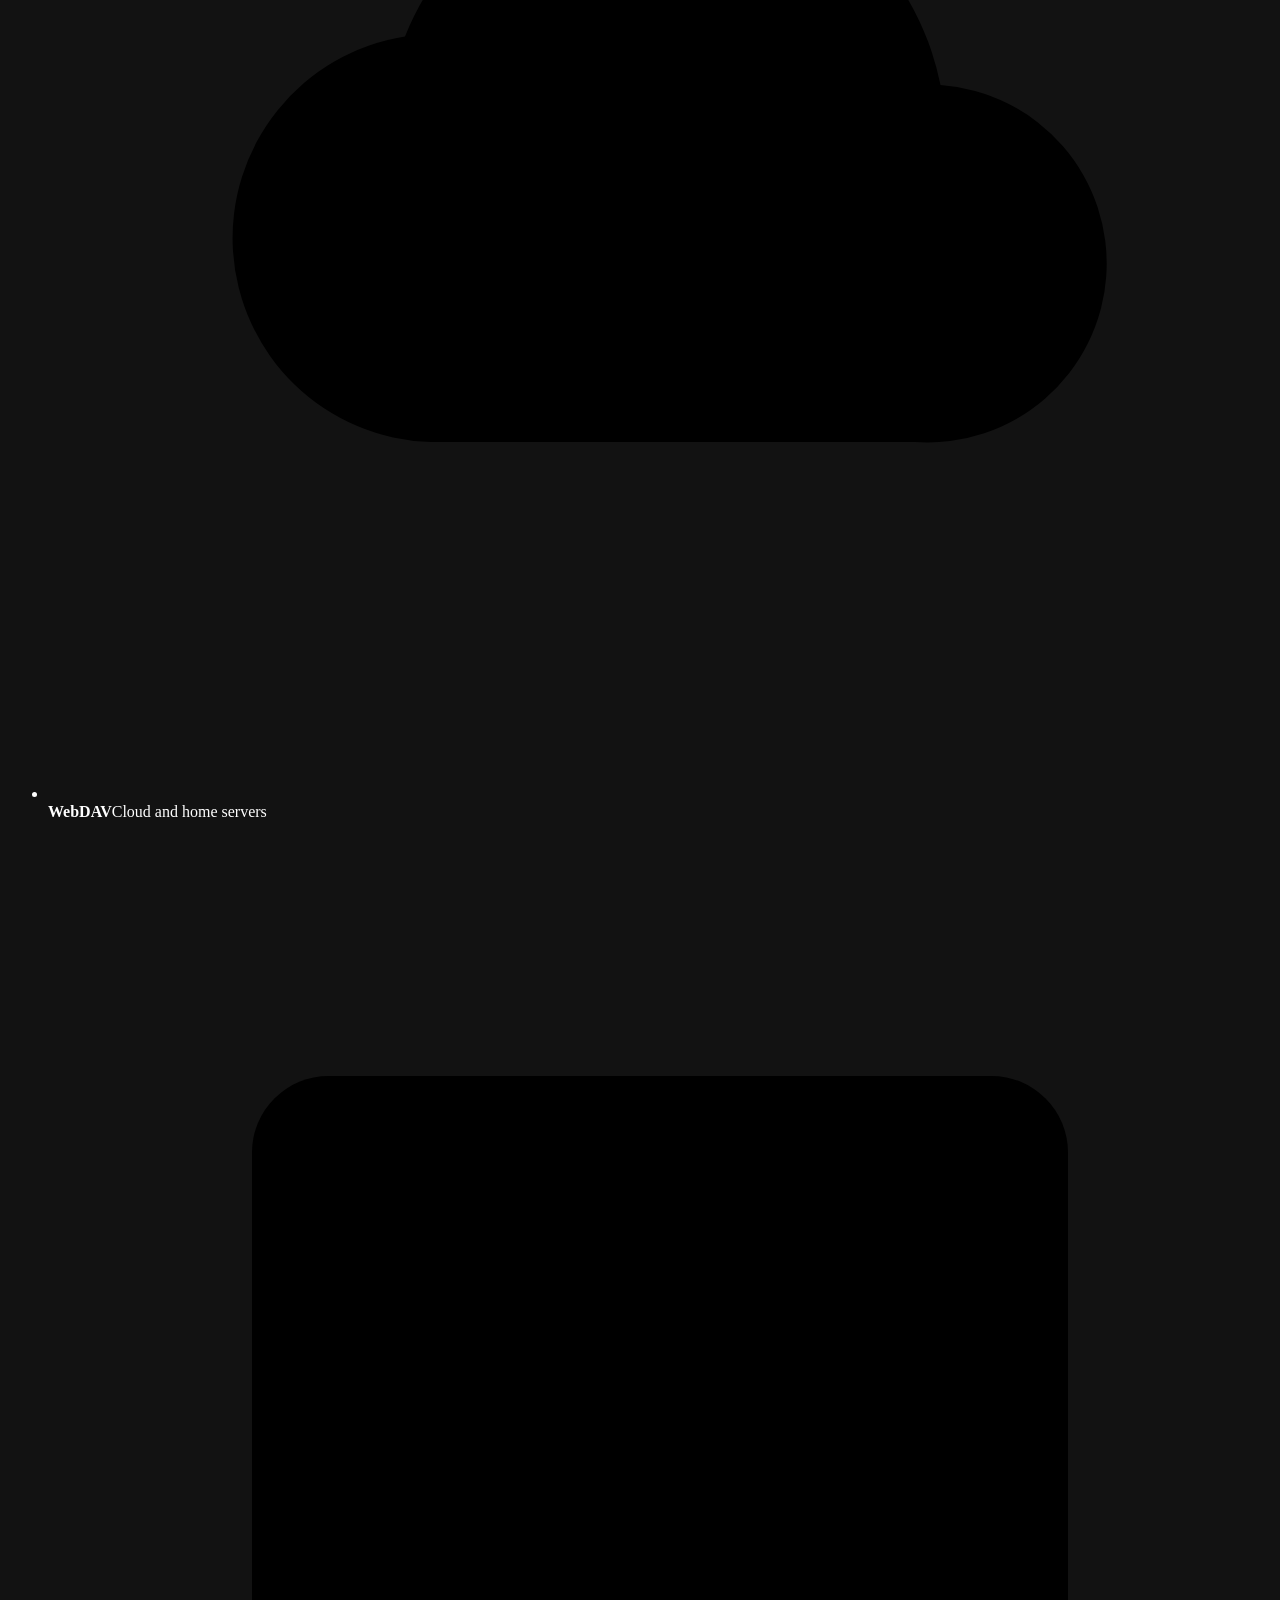
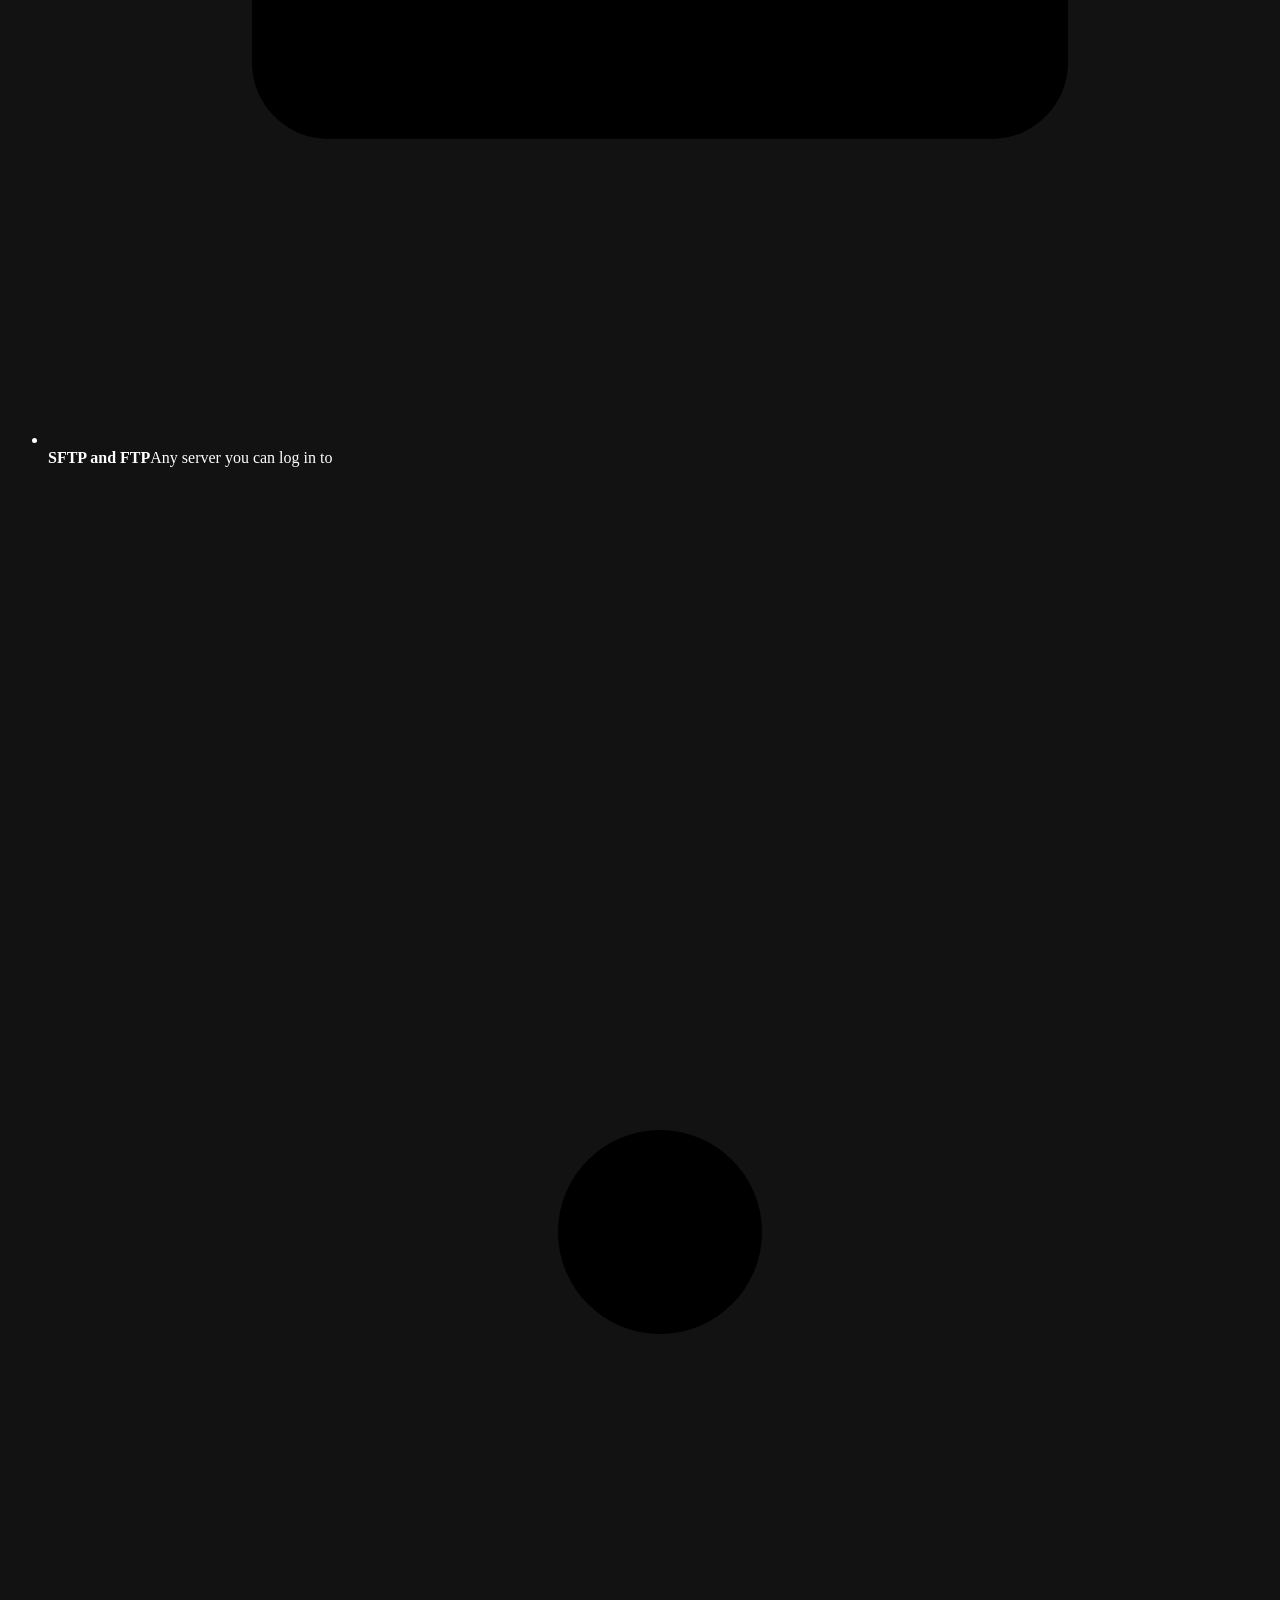
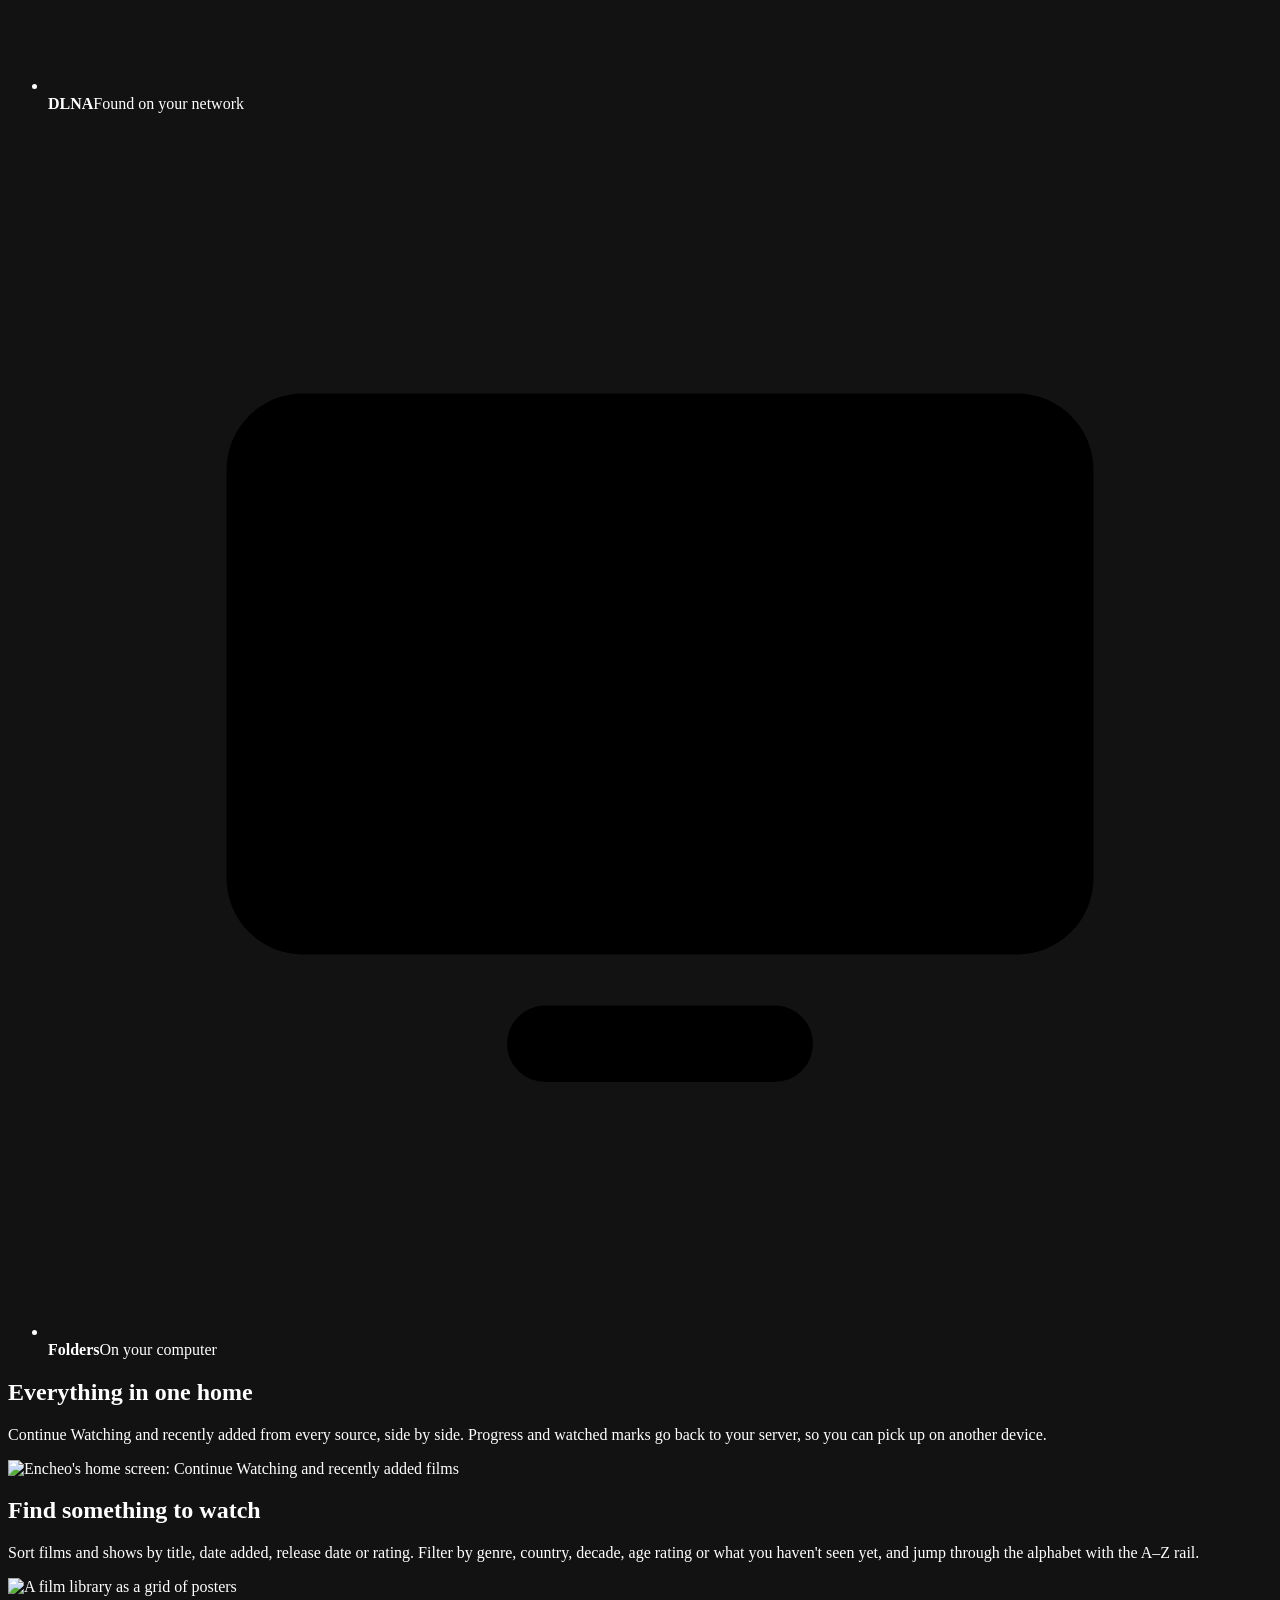
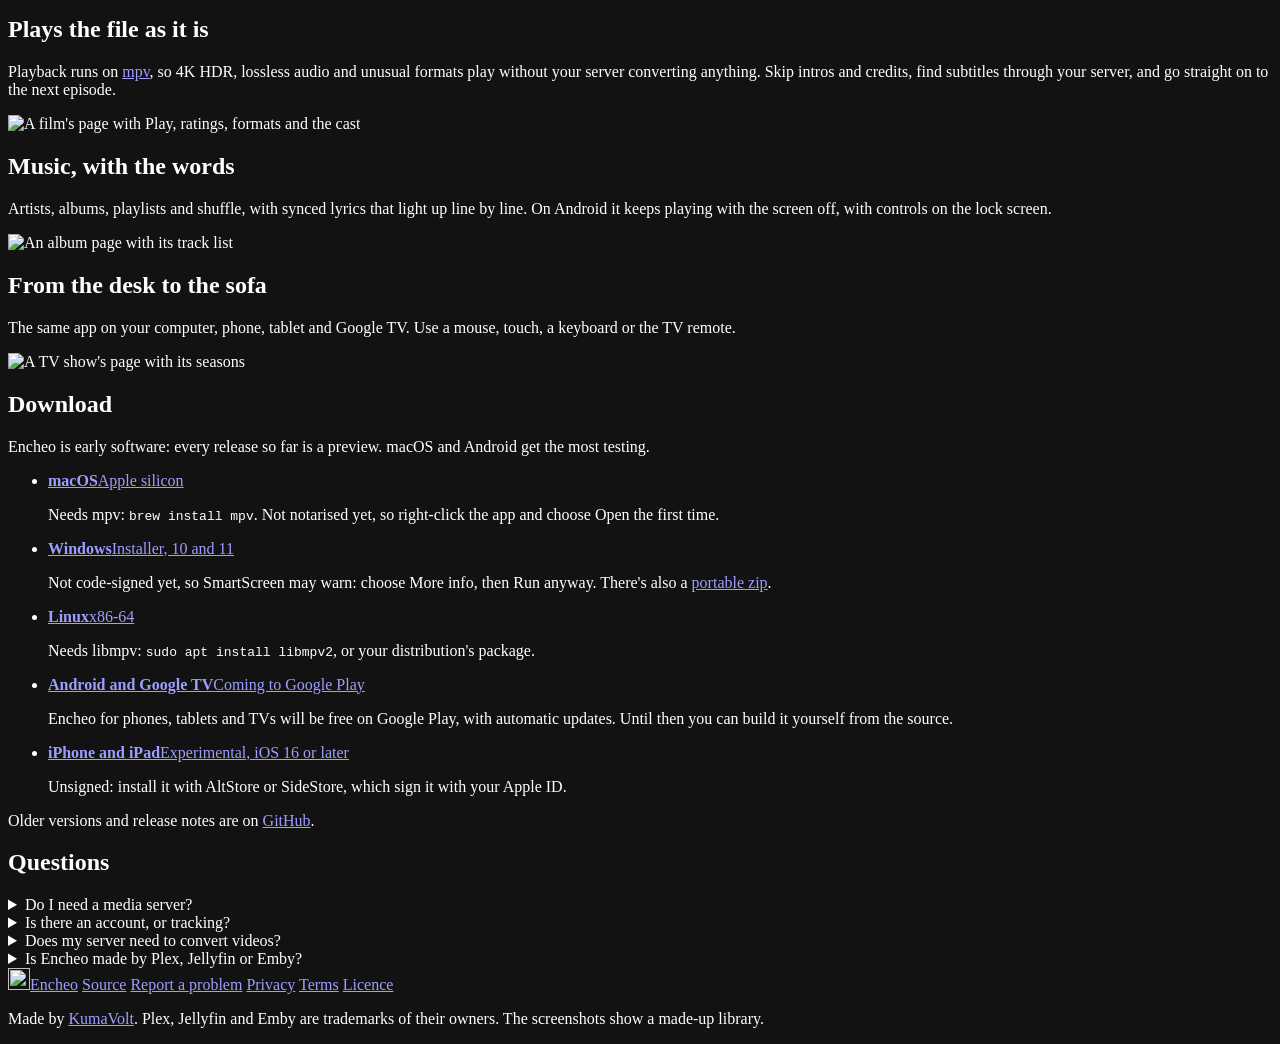
==== commit 759b65a9: "Ship Android through Google Play only; add terms of use CI still builds Android to catch breakage, b" ====
--- a/site/index.html
+++ b/site/index.html
@@ -165,10 +165,10 @@
           <p>Needs libmpv: <code>sudo apt install libmpv2</code>, or your distribution's package.</p>
         </li>
         <li data-os="android">
-          <a data-file="encheo-android-arm64.apk" href="https://github.com/KumaVolt/encheo/releases">
-            <b>Android and Google TV</b><span>Android 8 or later</span>
-          </a>
-          <p>Install the APK on phones, tablets and TVs. Previews are signed with a temporary key, so uninstall the old one before installing a newer preview.</p>
+          <a href="https://github.com/KumaVolt/encheo#development">
+            <b>Android and Google TV</b><span>Coming to Google Play</span>
+          </a>
+          <p>Encheo for phones, tablets and TVs will be free on Google Play, with automatic updates. Until then you can build it yourself from the source.</p>
         </li>
         <li data-os="ios">
           <a data-file="encheo-ios.ipa" href="https://github.com/KumaVolt/encheo/releases">
@@ -207,6 +207,7 @@
       <a href="https://github.com/KumaVolt/encheo">Source</a>
       <a href="https://github.com/KumaVolt/encheo/issues">Report a problem</a>
       <a href="/privacy/">Privacy</a>
+      <a href="/terms/">Terms</a>
       <a href="https://github.com/KumaVolt/encheo/blob/main/LICENSE">Licence</a>
     </div>
     <p>Made by <a href="https://kumavolt.dev/">KumaVolt</a>. Plex, Jellyfin and Emby are trademarks of their owners. The screenshots show a made-up library.</p>
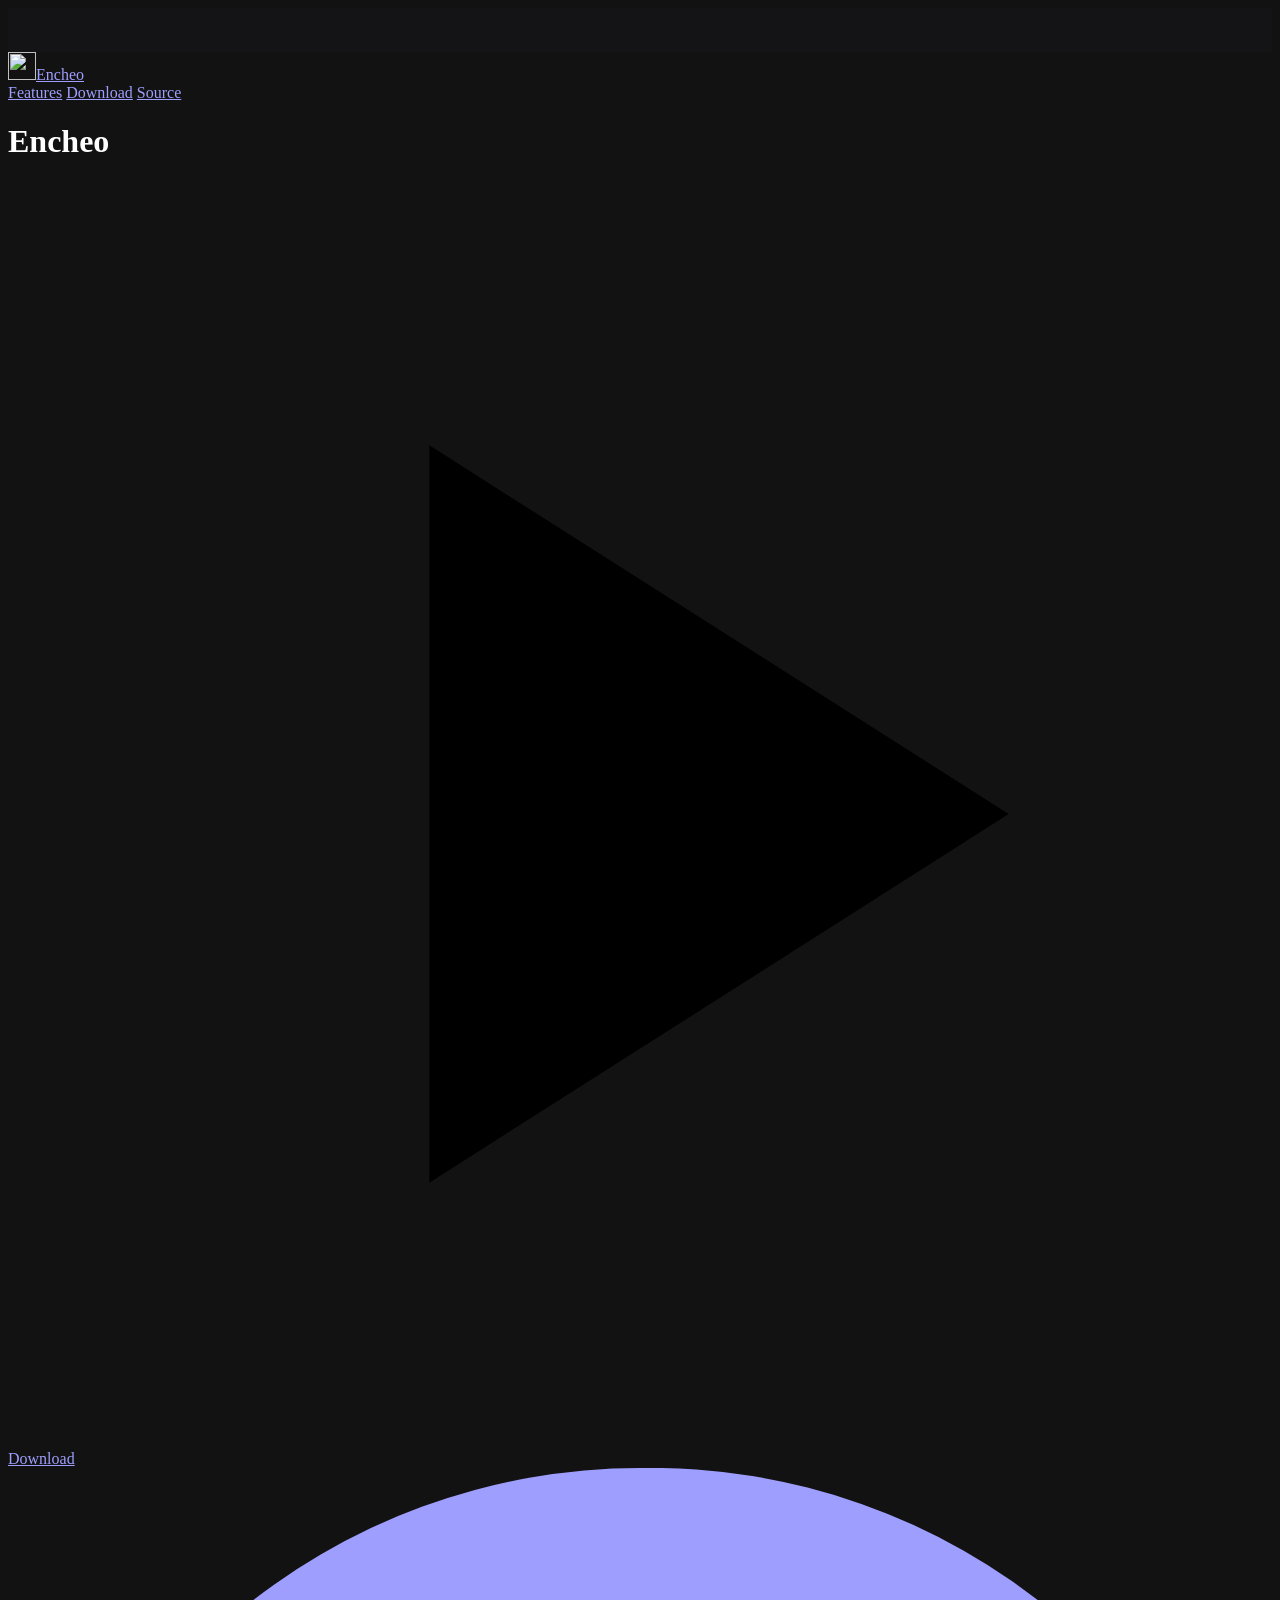
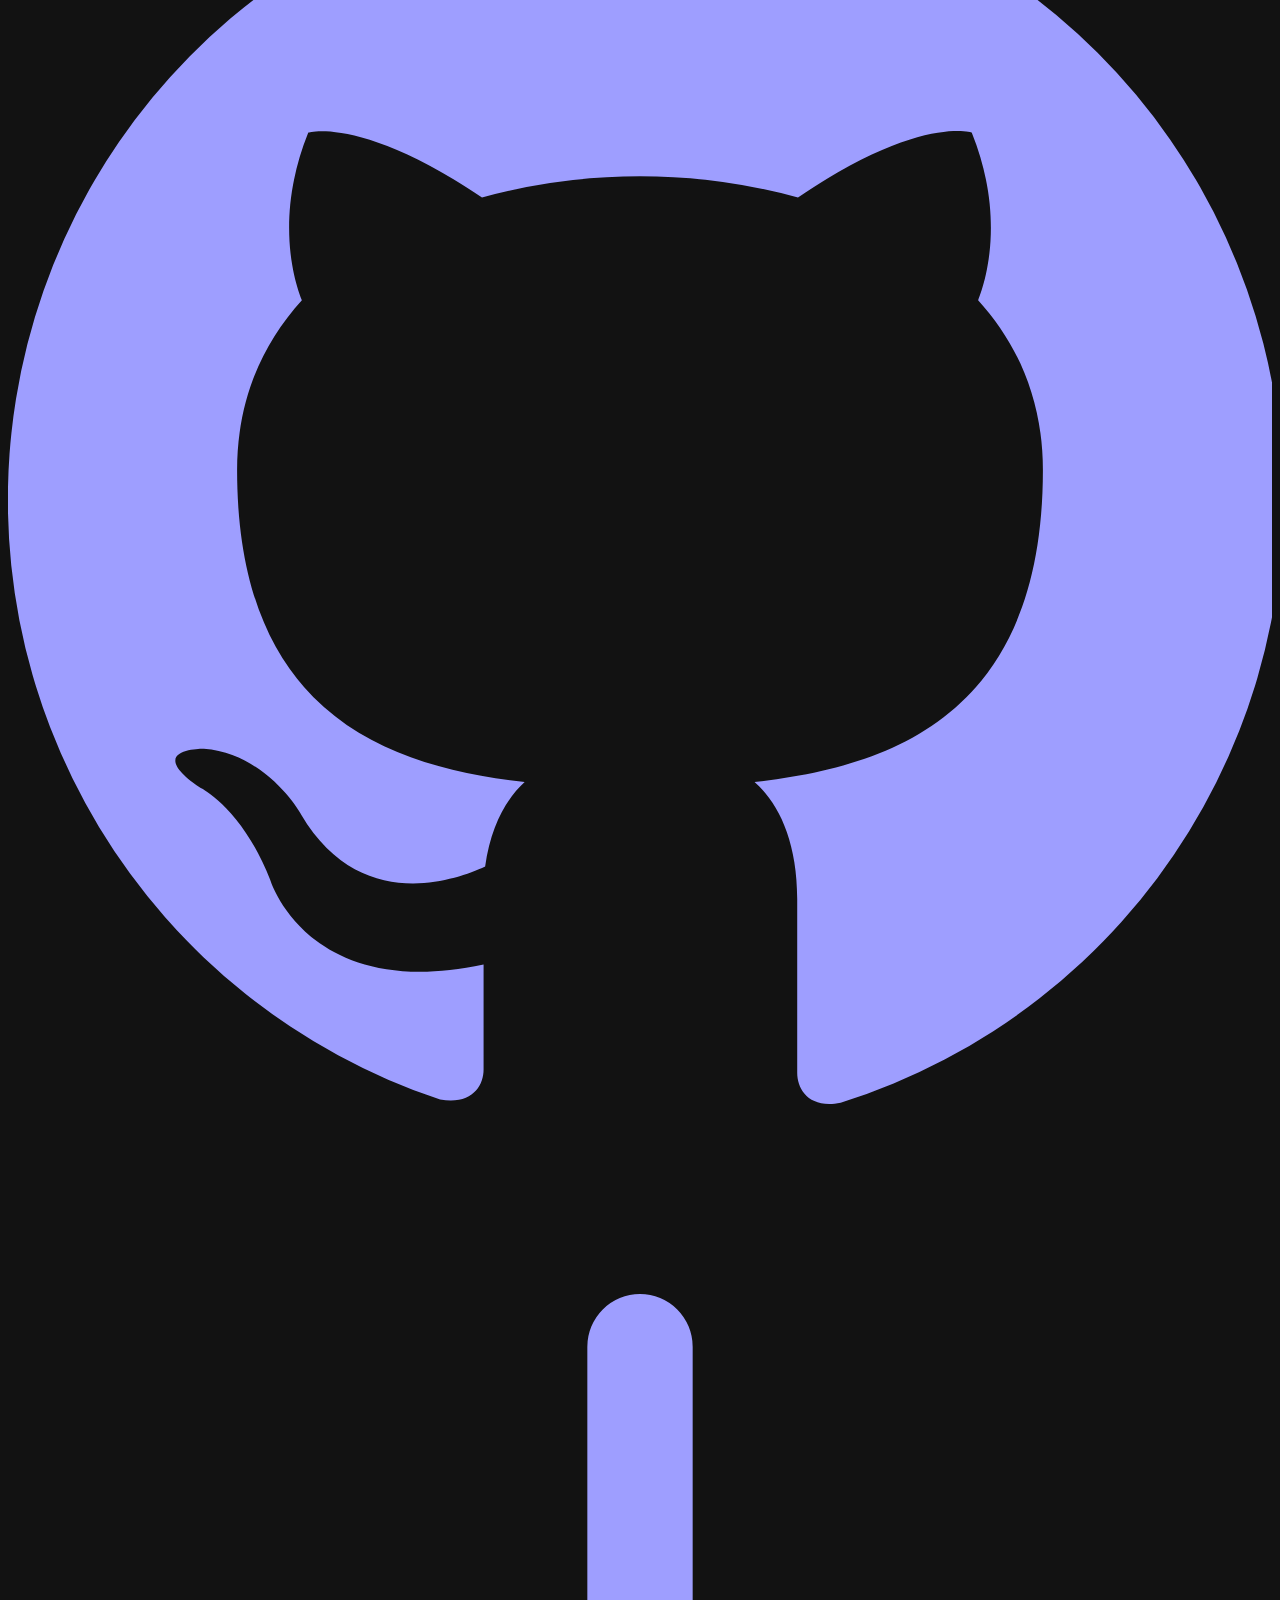
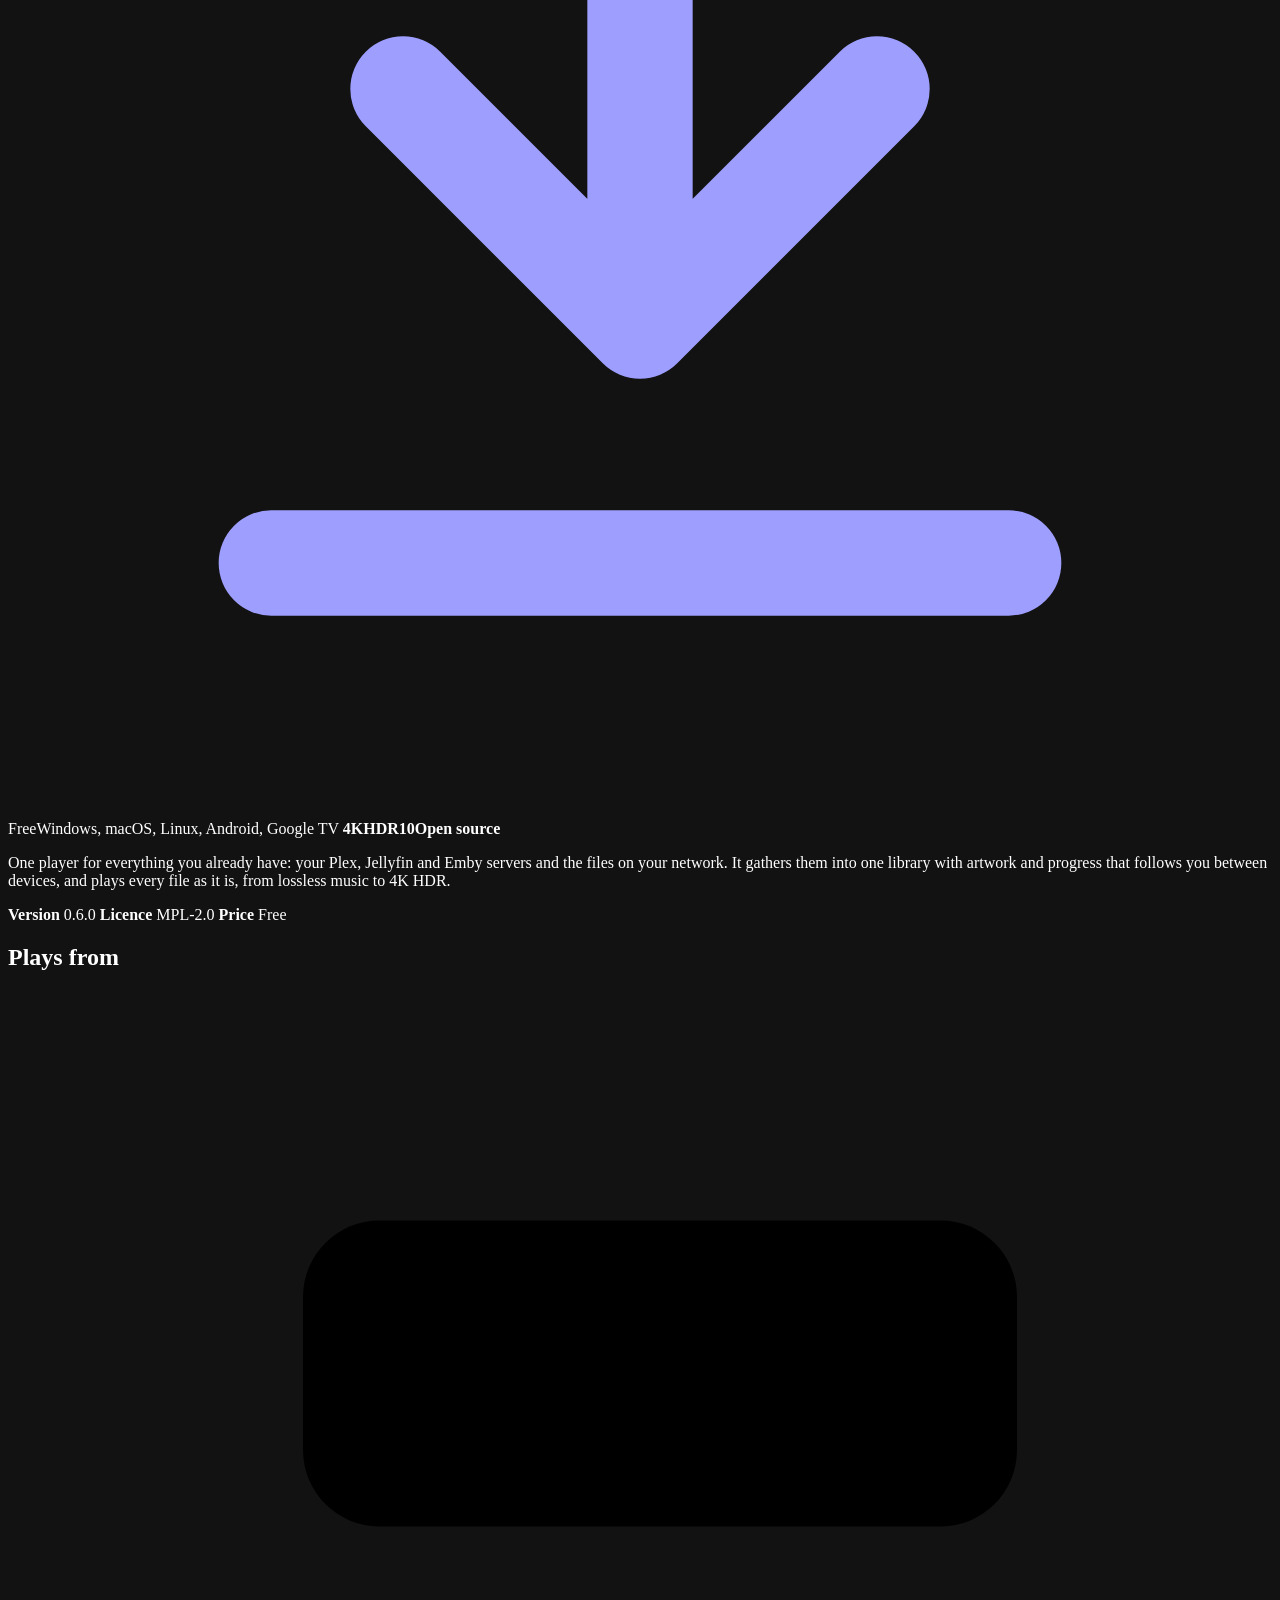
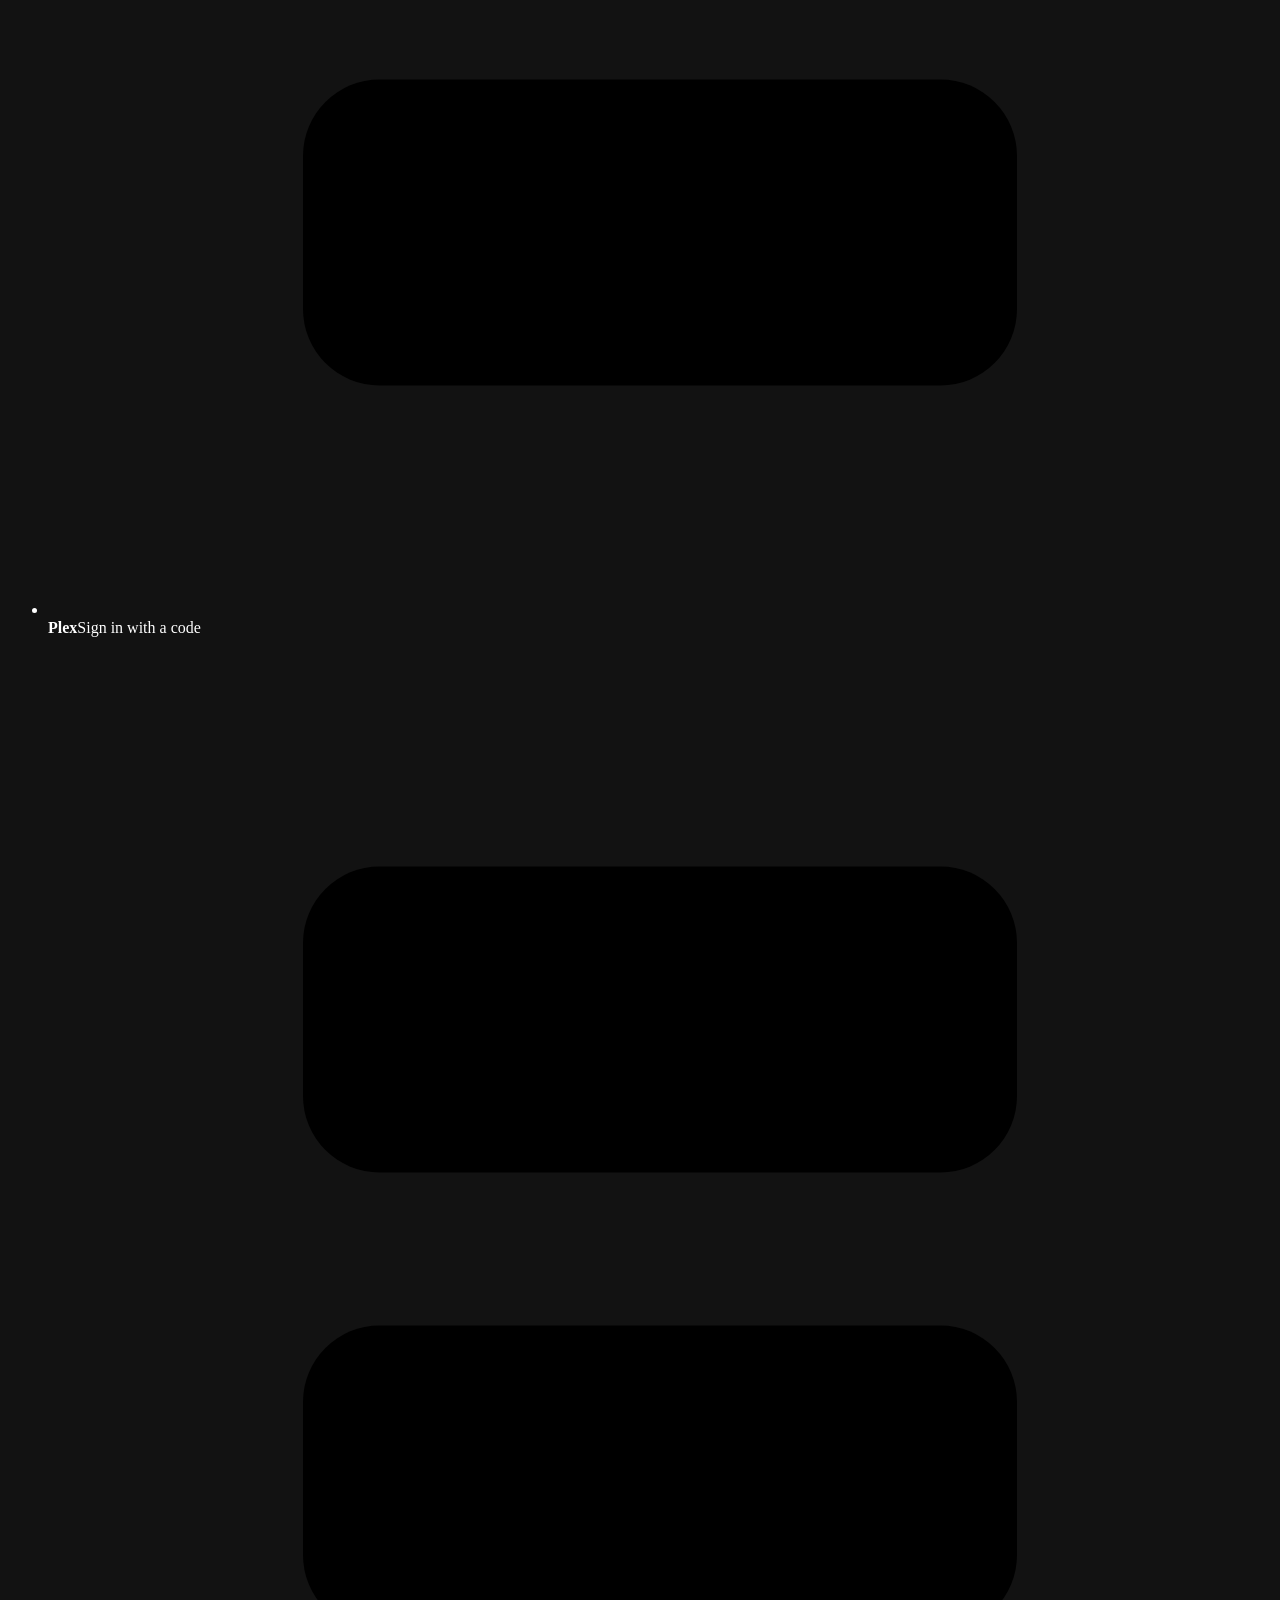
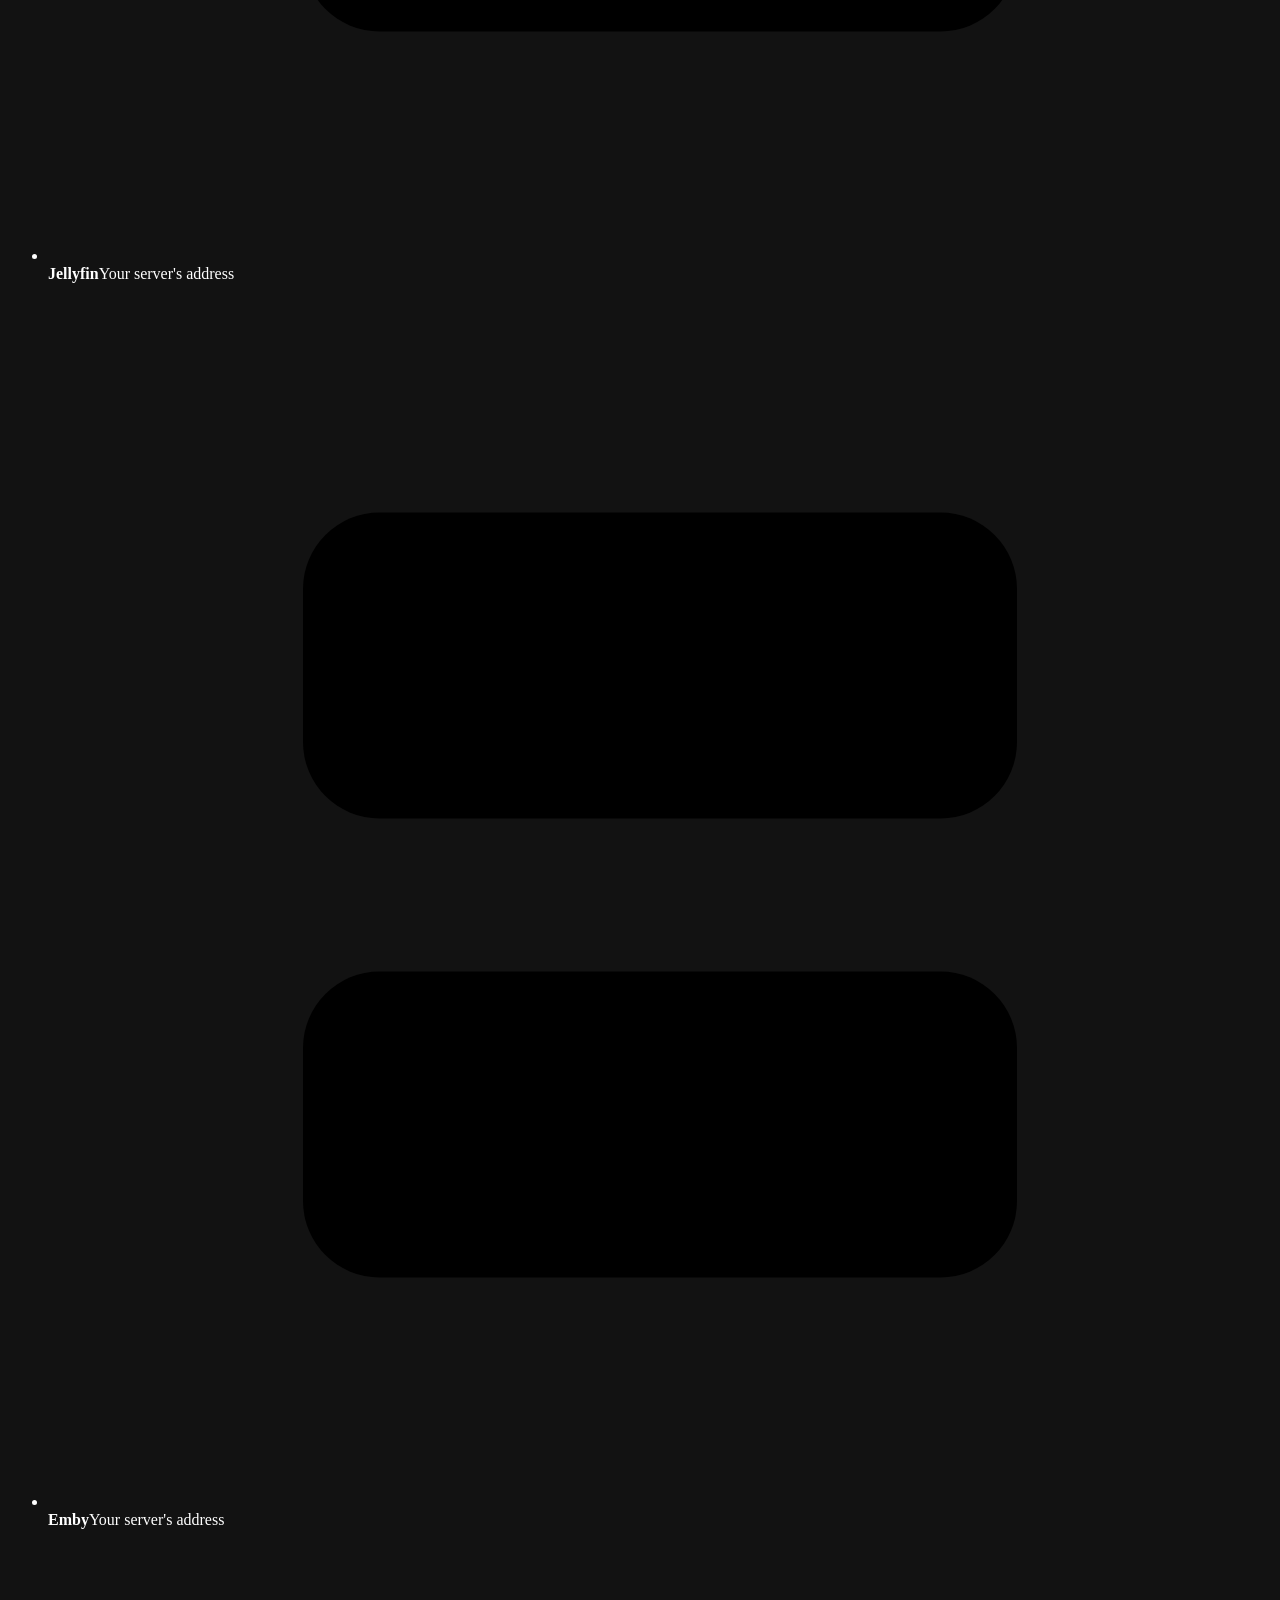
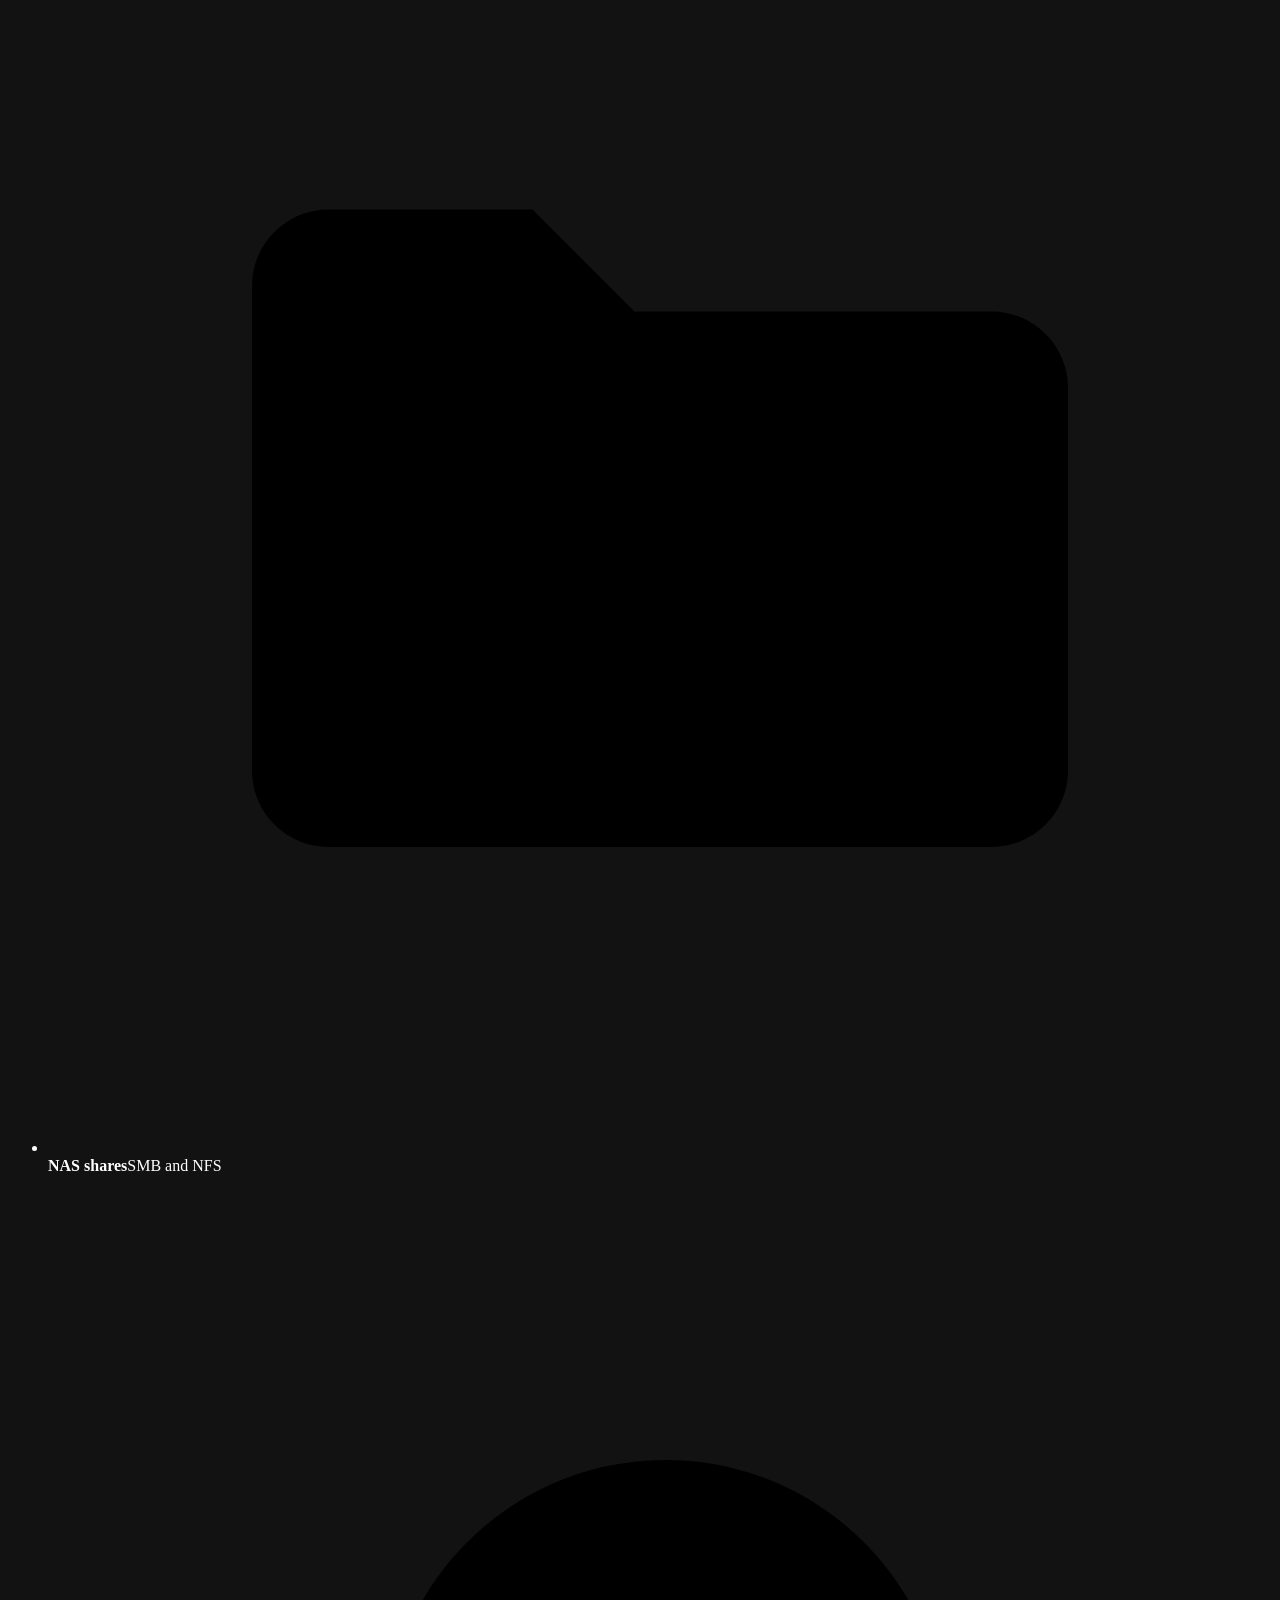
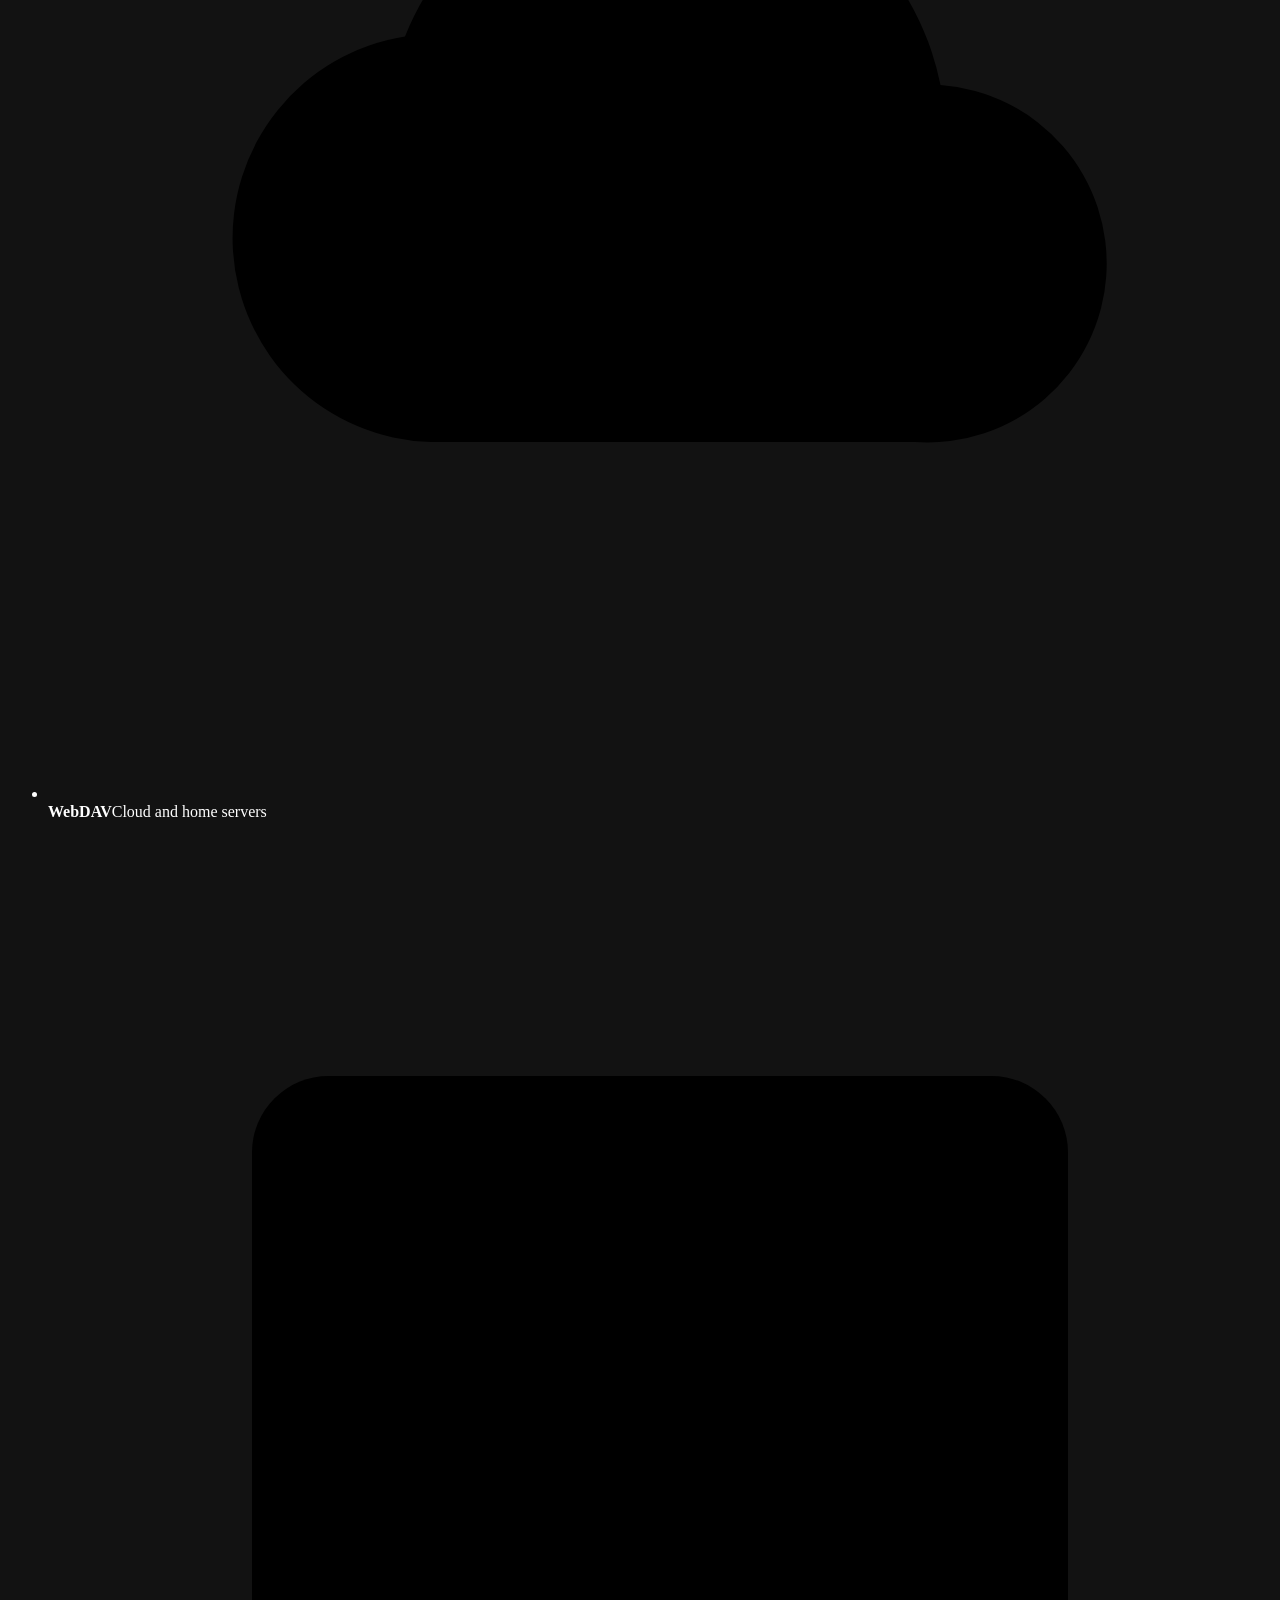
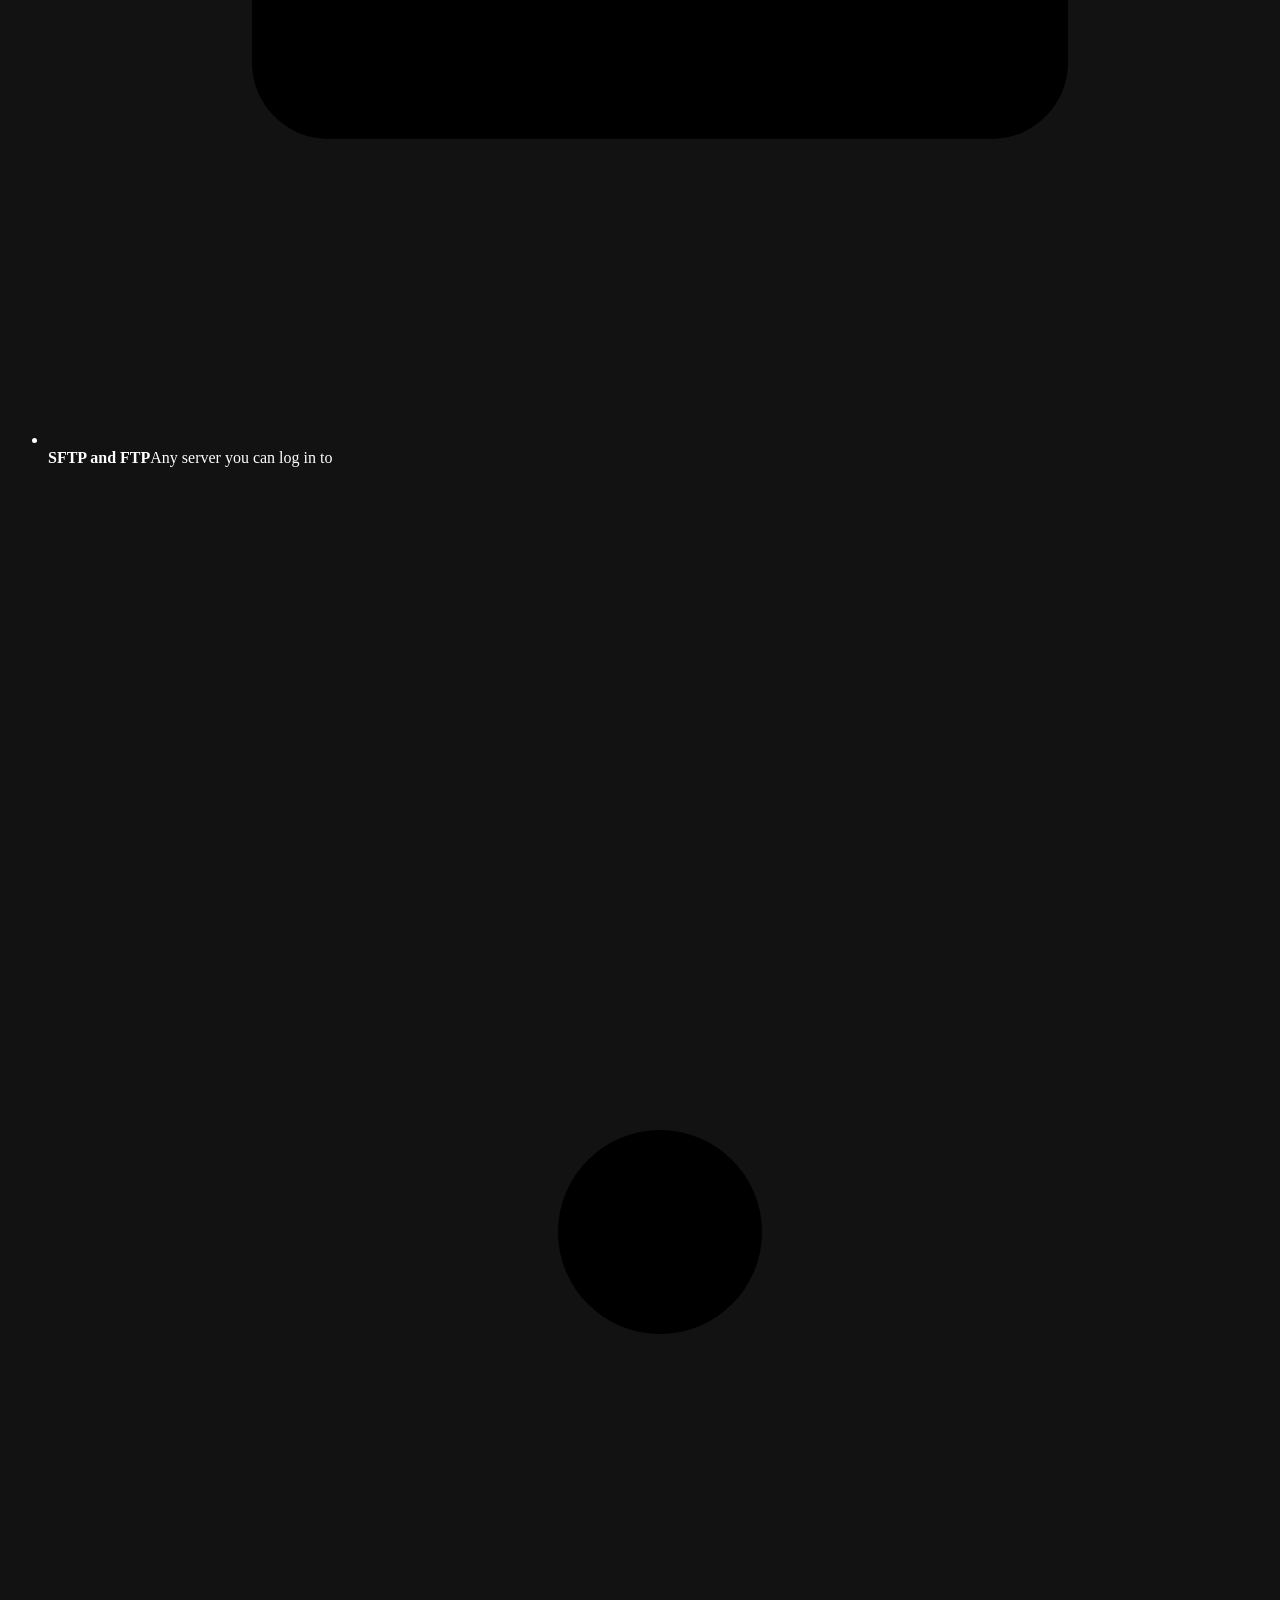
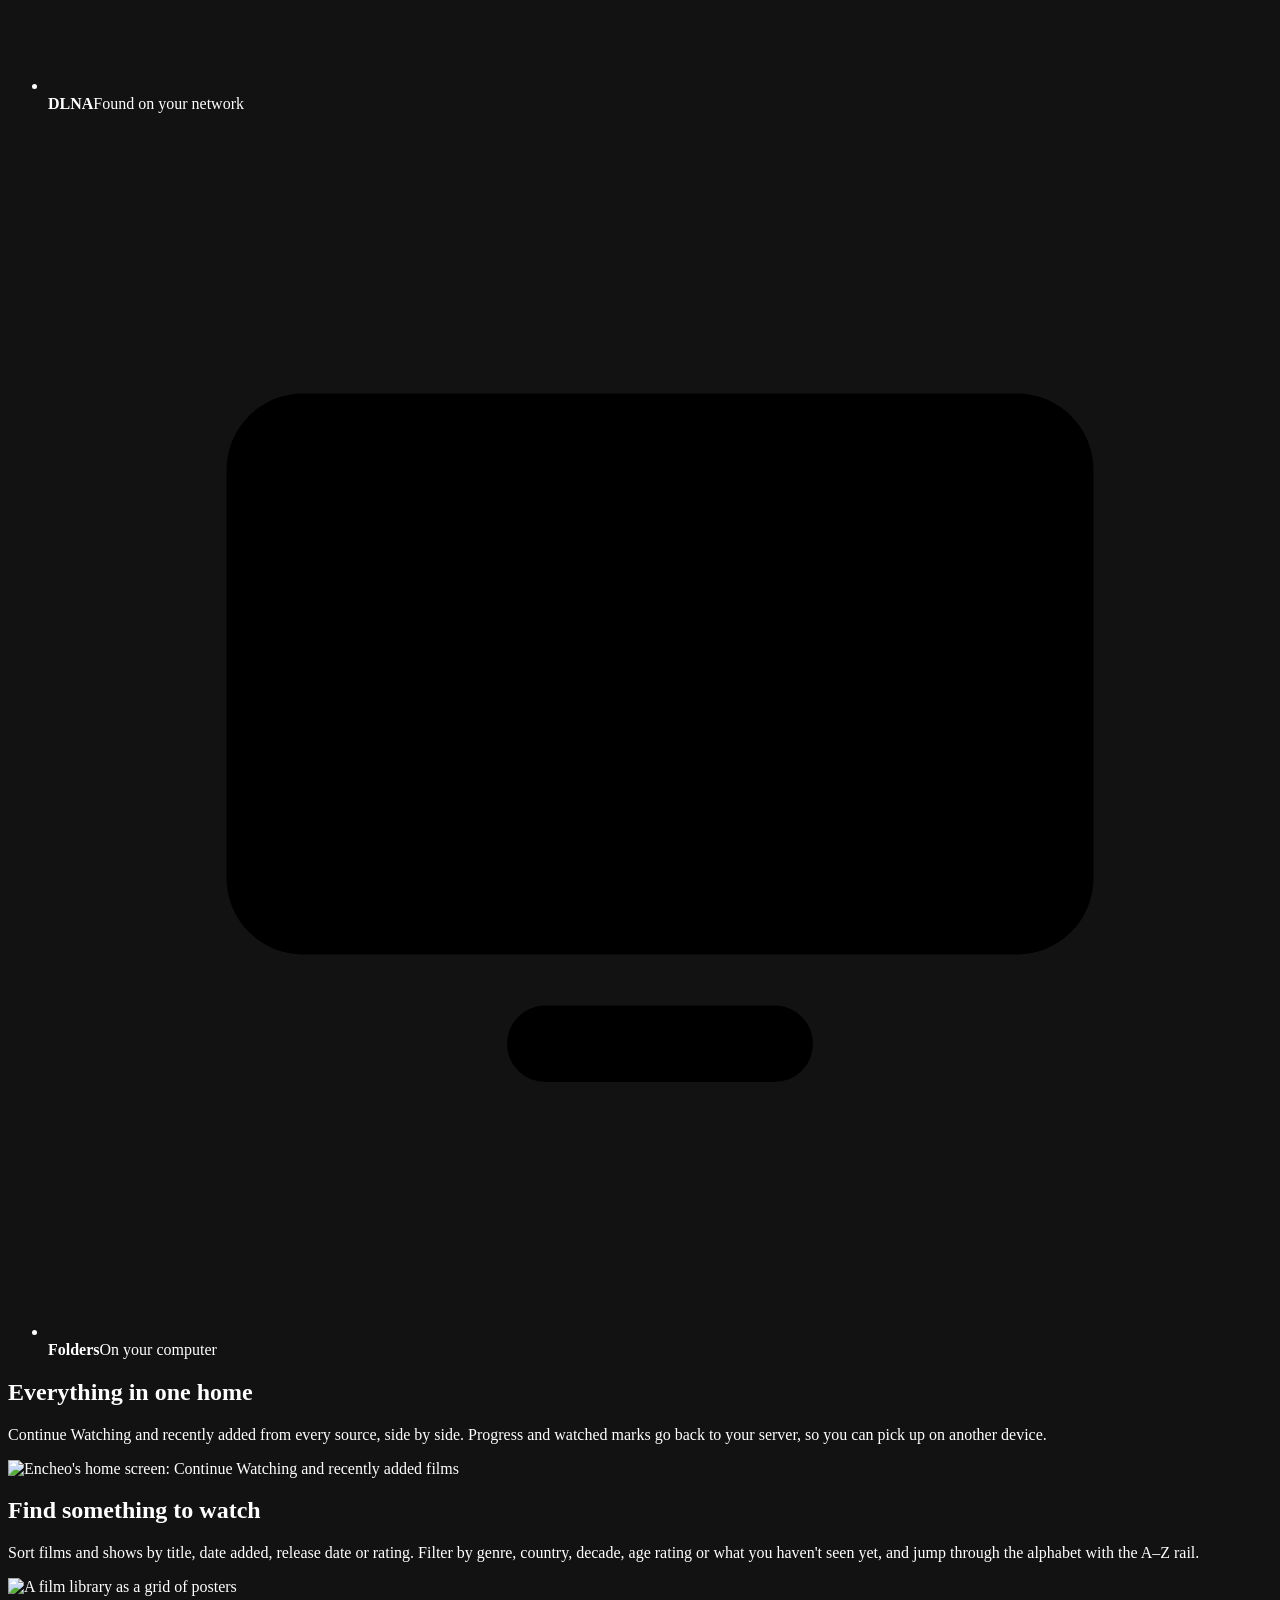
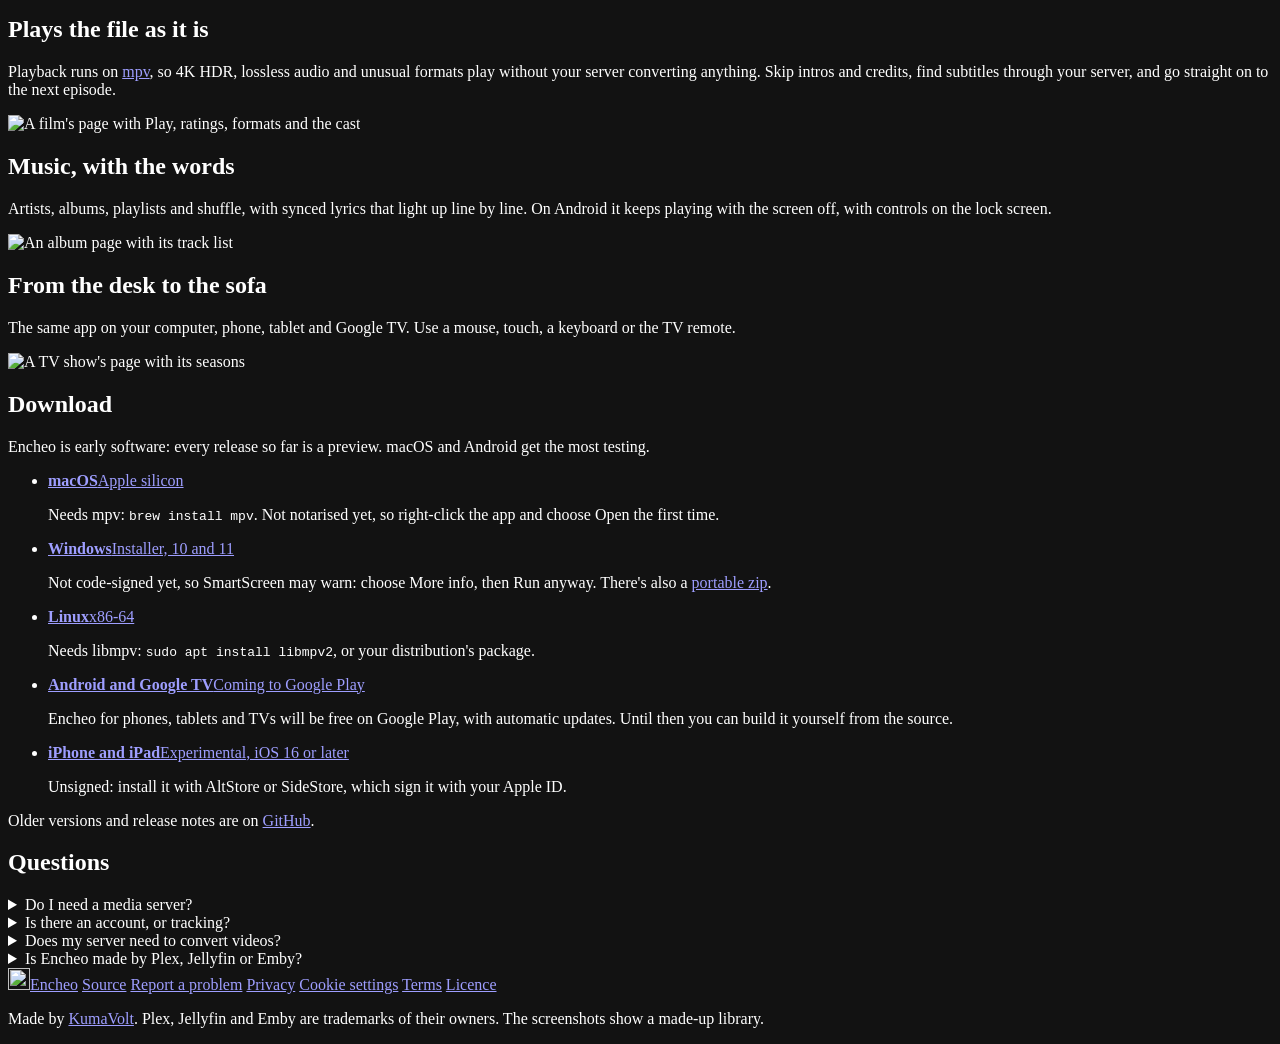
==== commit e6242105: "Website: OpenCookie banner and consent-gated analytics The website loads the self-hosted OpenCookie " ====
--- a/site/index.html
+++ b/site/index.html
@@ -2,6 +2,9 @@
 <html lang="en">
 <head>
   <meta charset="utf-8">
+  <!-- OpenCookie: the cookie banner. First, so it can hold analytics back until consent. -->
+  <script src="https://opencookie.kumavolt.dev/s/Y6e8ZNuu2ltY/banner.js"></script>
+  <script src="/assets/analytics.js" defer></script>
   <meta name="viewport" content="width=device-width, initial-scale=1">
   <title>Encheo: one player for Plex, Jellyfin, Emby and your files</title>
   <meta name="description" content="Encheo is a free, open-source media player for Windows, macOS, Linux, Android and Google TV. It plays your Plex, Jellyfin and Emby libraries and the files on your network as they are, up to 4K HDR.">
@@ -207,6 +210,7 @@
       <a href="https://github.com/KumaVolt/encheo">Source</a>
       <a href="https://github.com/KumaVolt/encheo/issues">Report a problem</a>
       <a href="/privacy/">Privacy</a>
+      <a href="#" data-oc-open>Cookie settings</a>
       <a href="/terms/">Terms</a>
       <a href="https://github.com/KumaVolt/encheo/blob/main/LICENSE">Licence</a>
     </div>
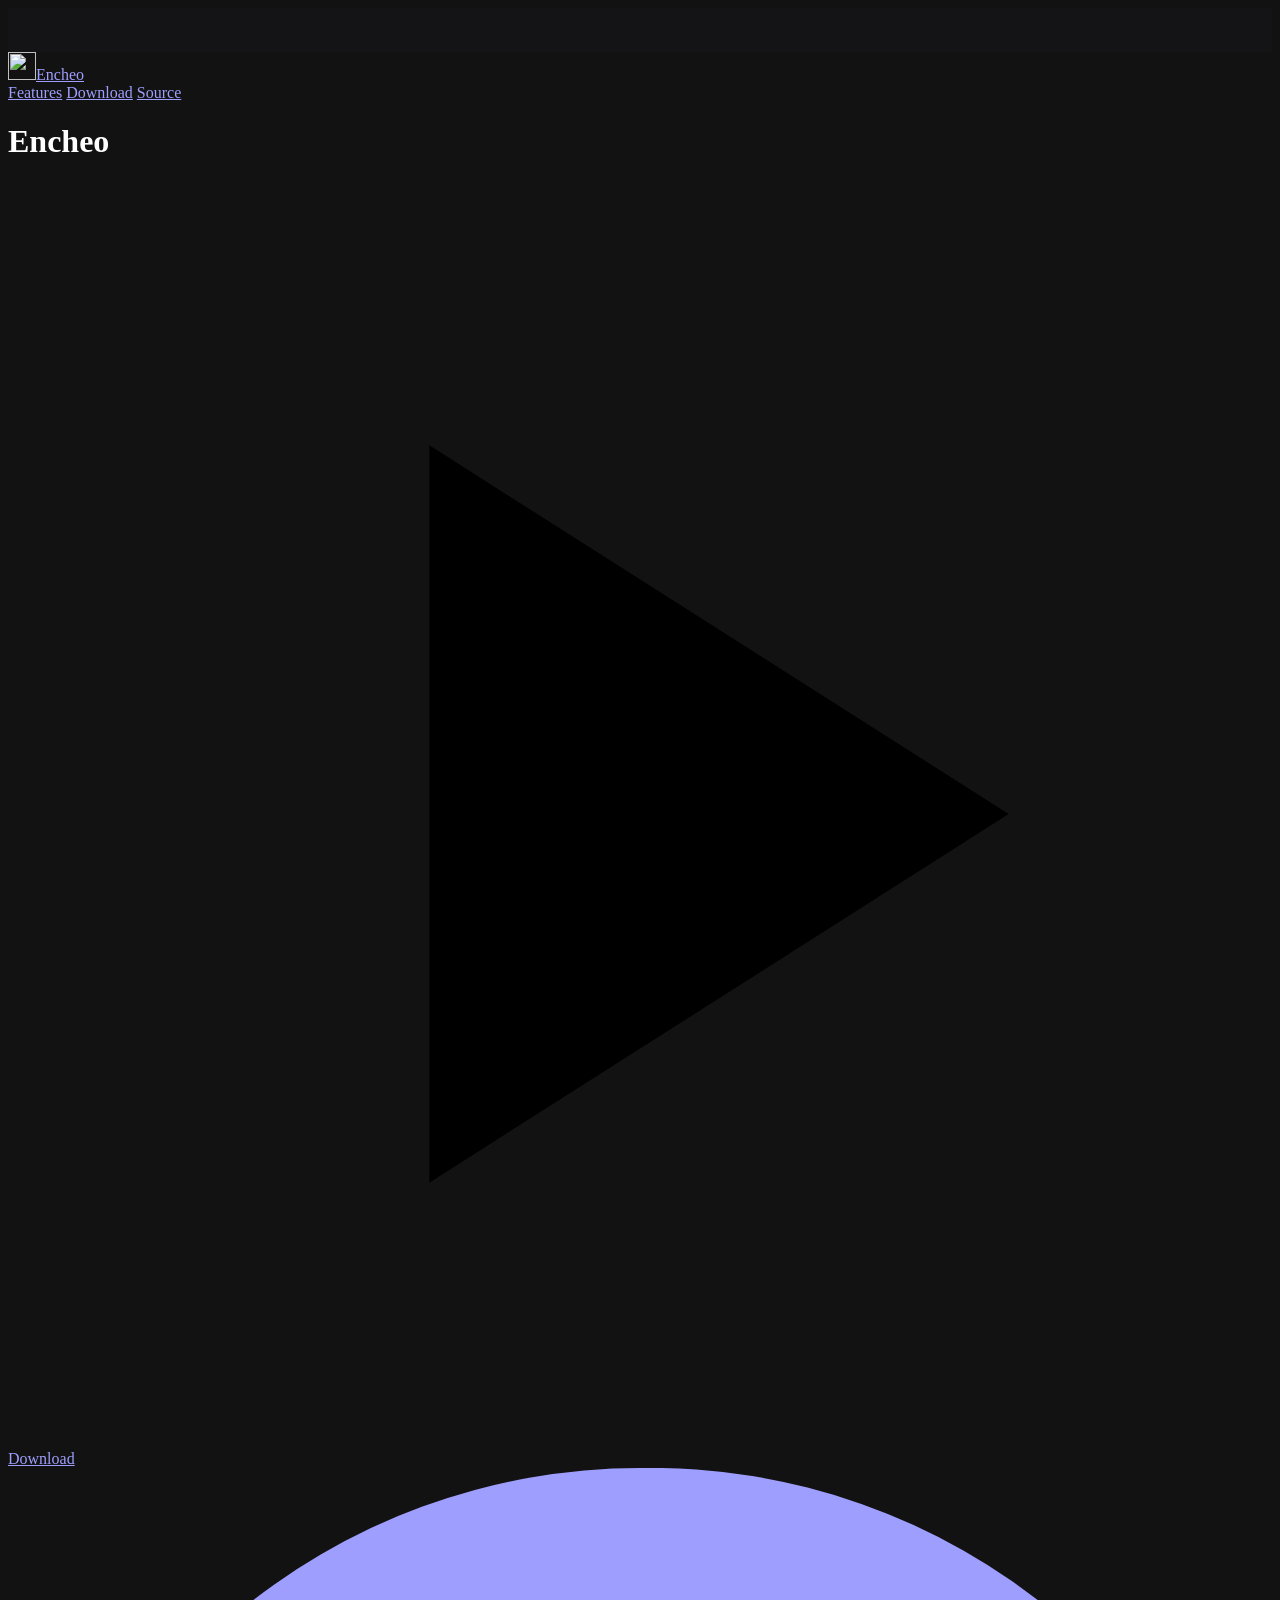
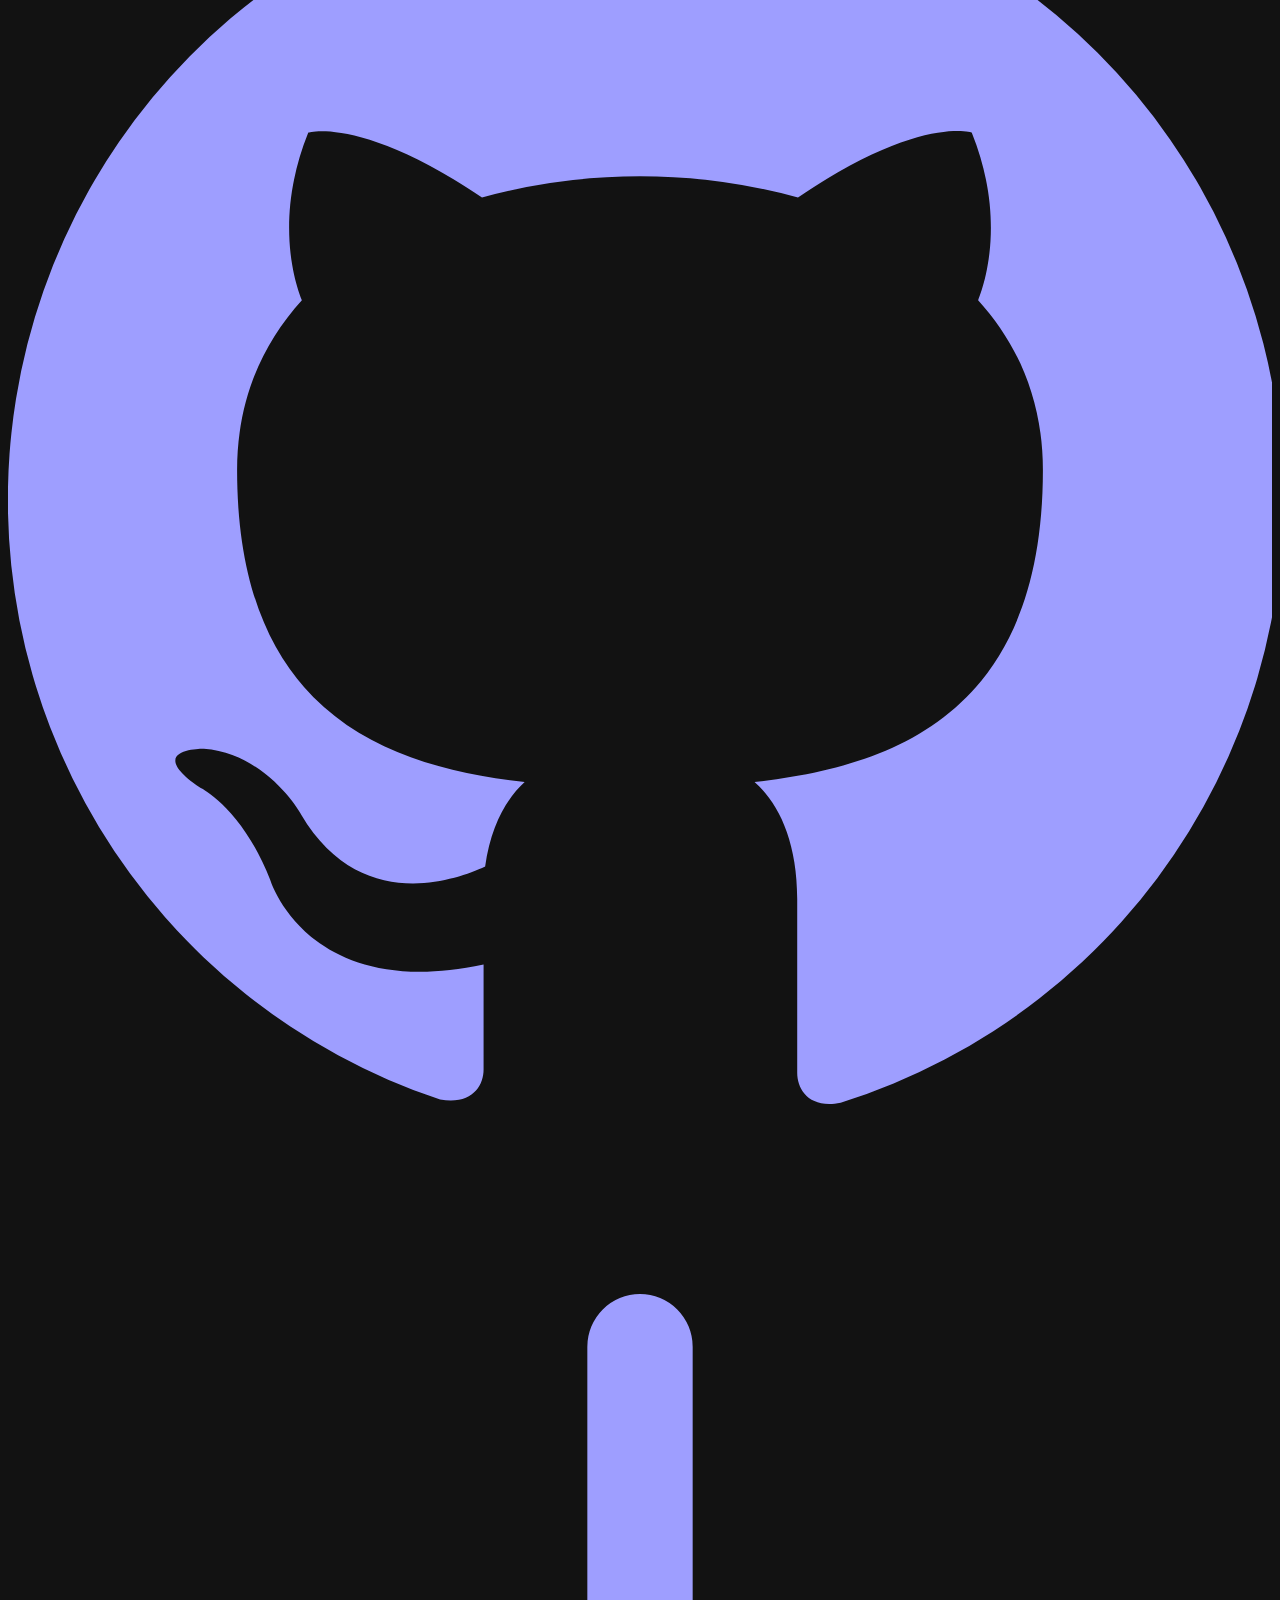
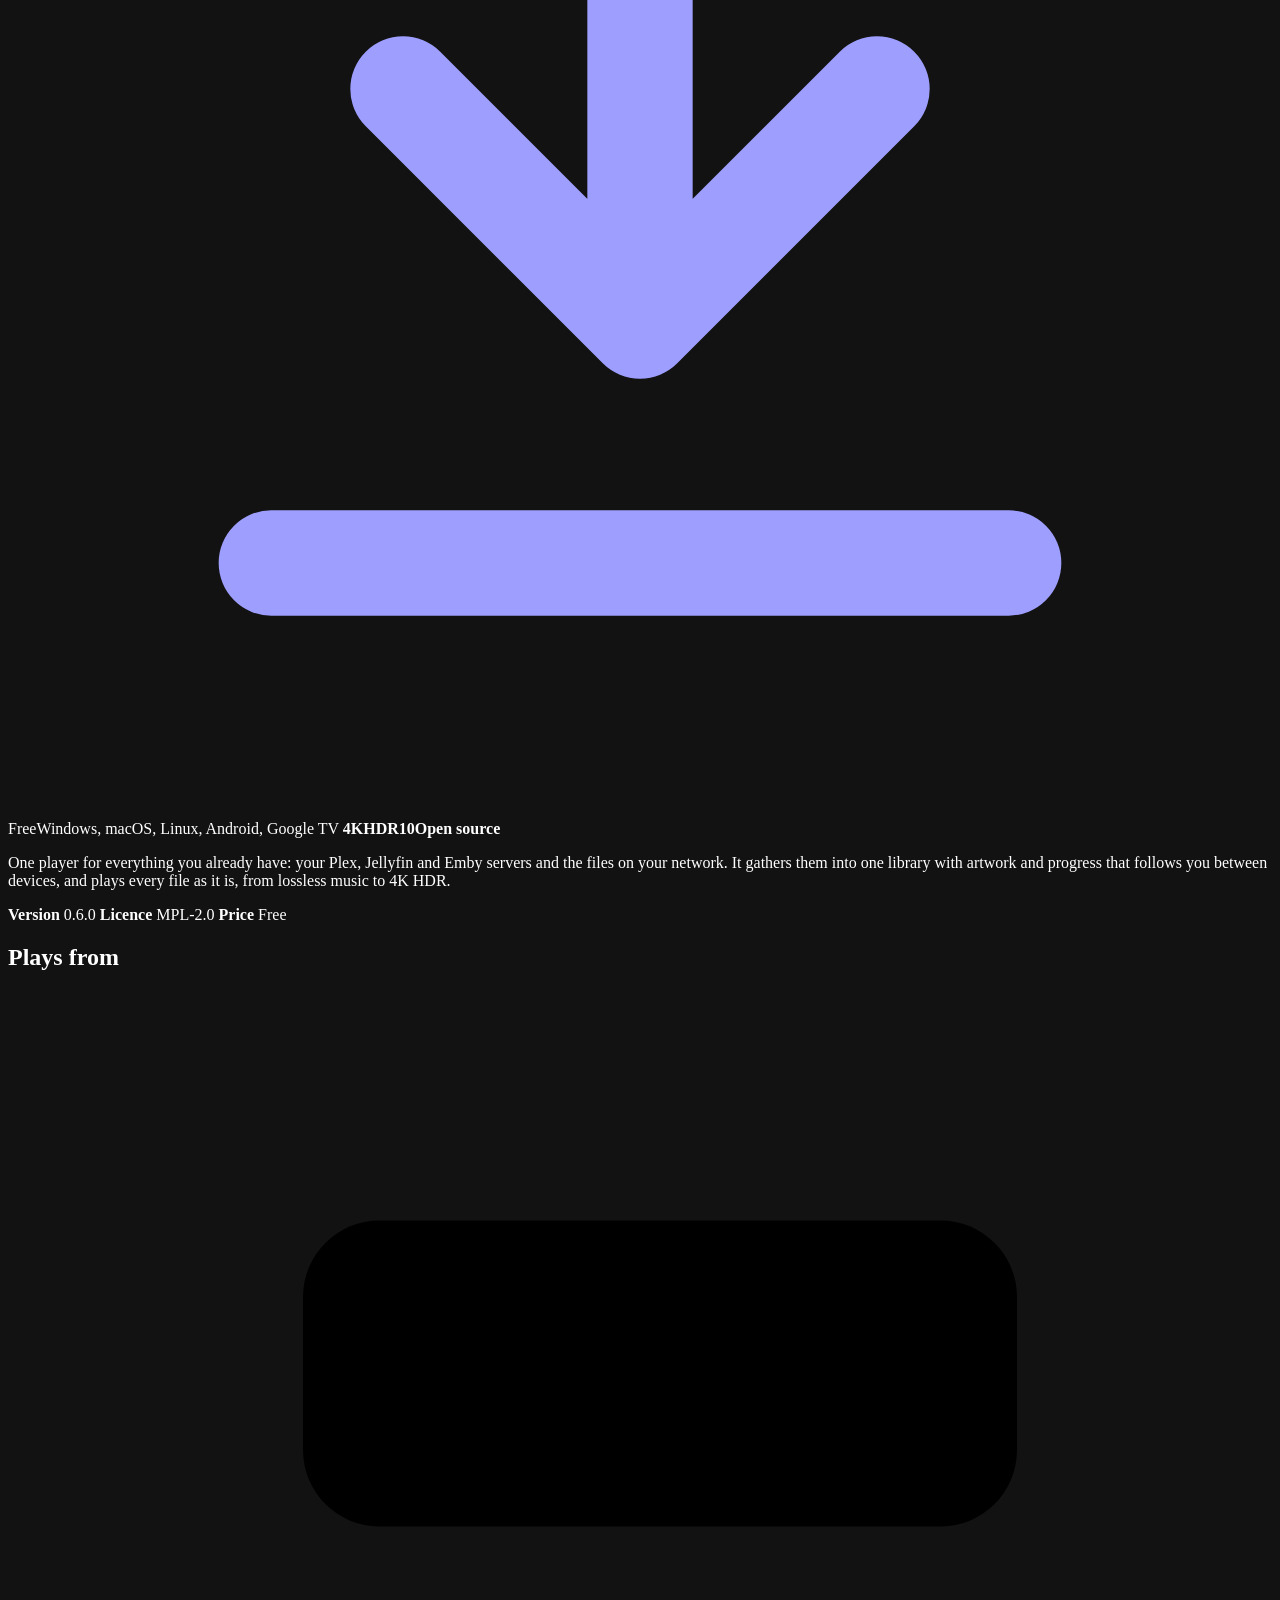
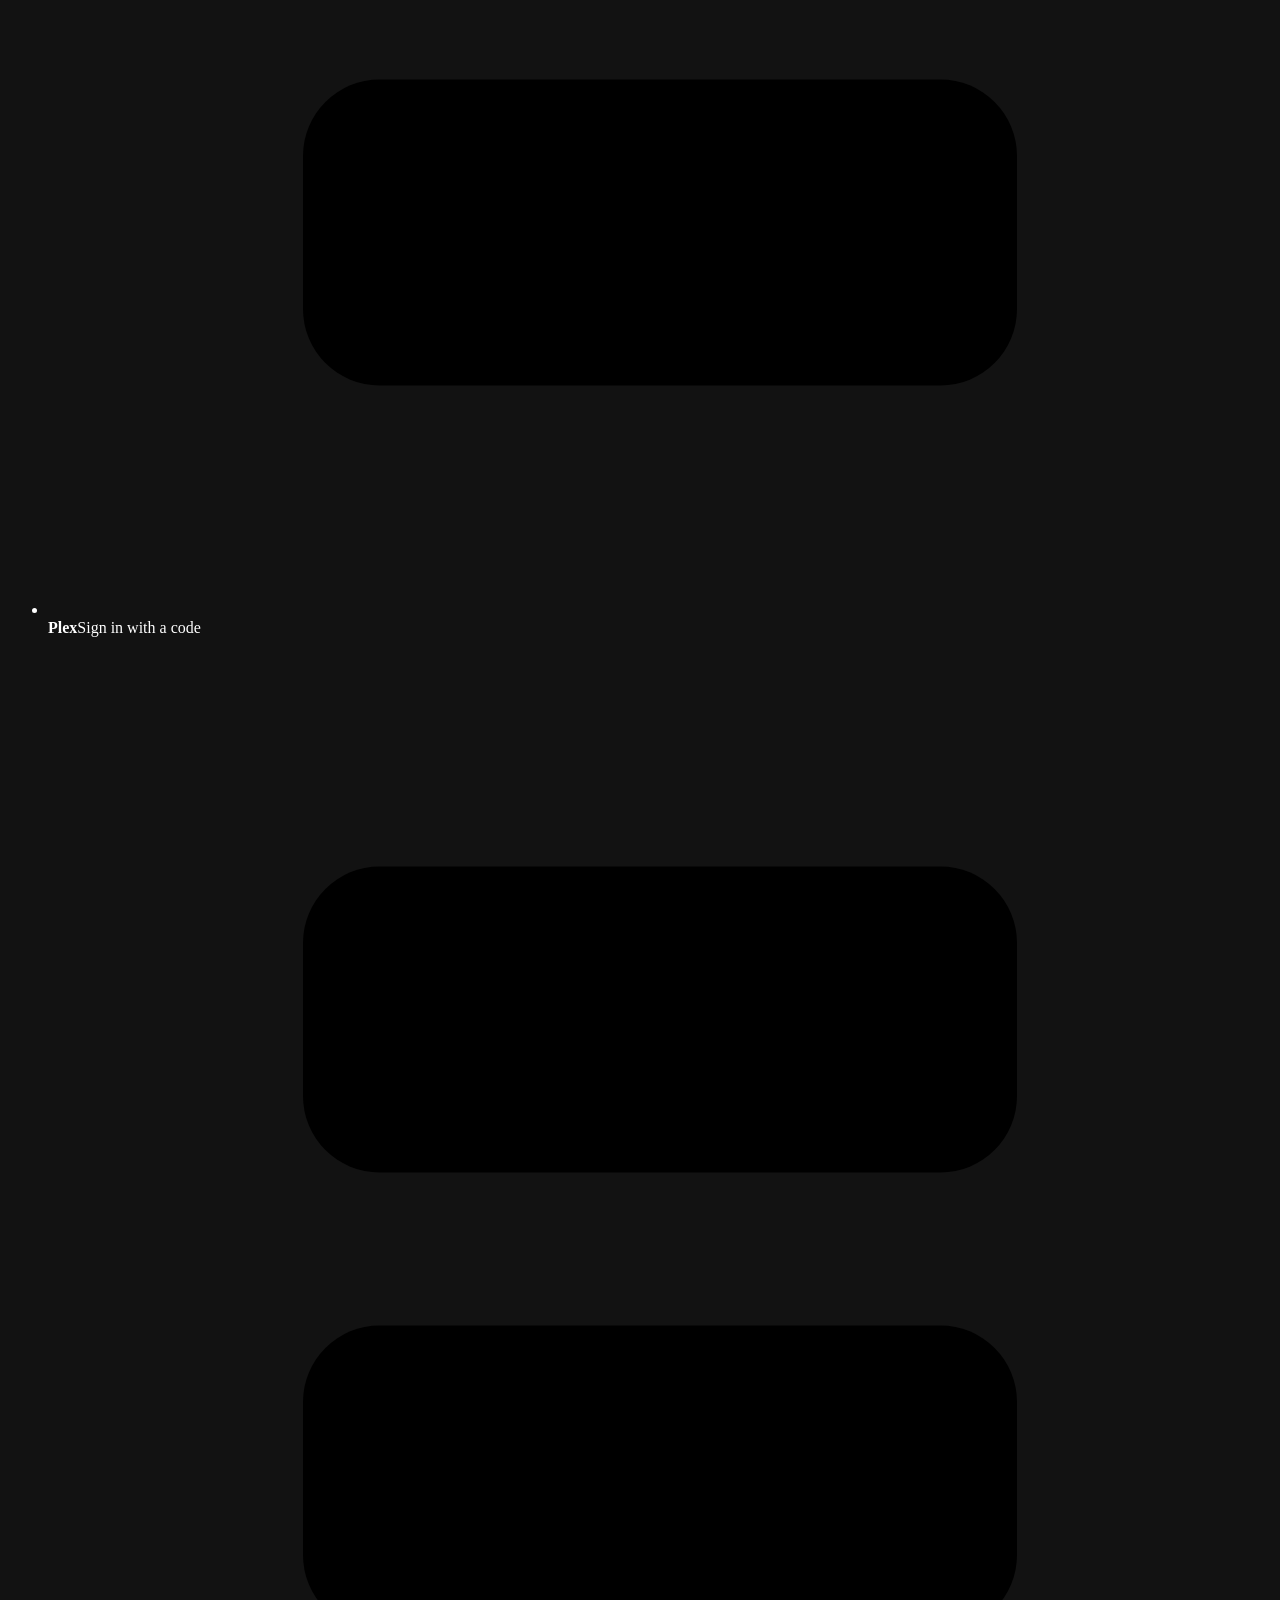
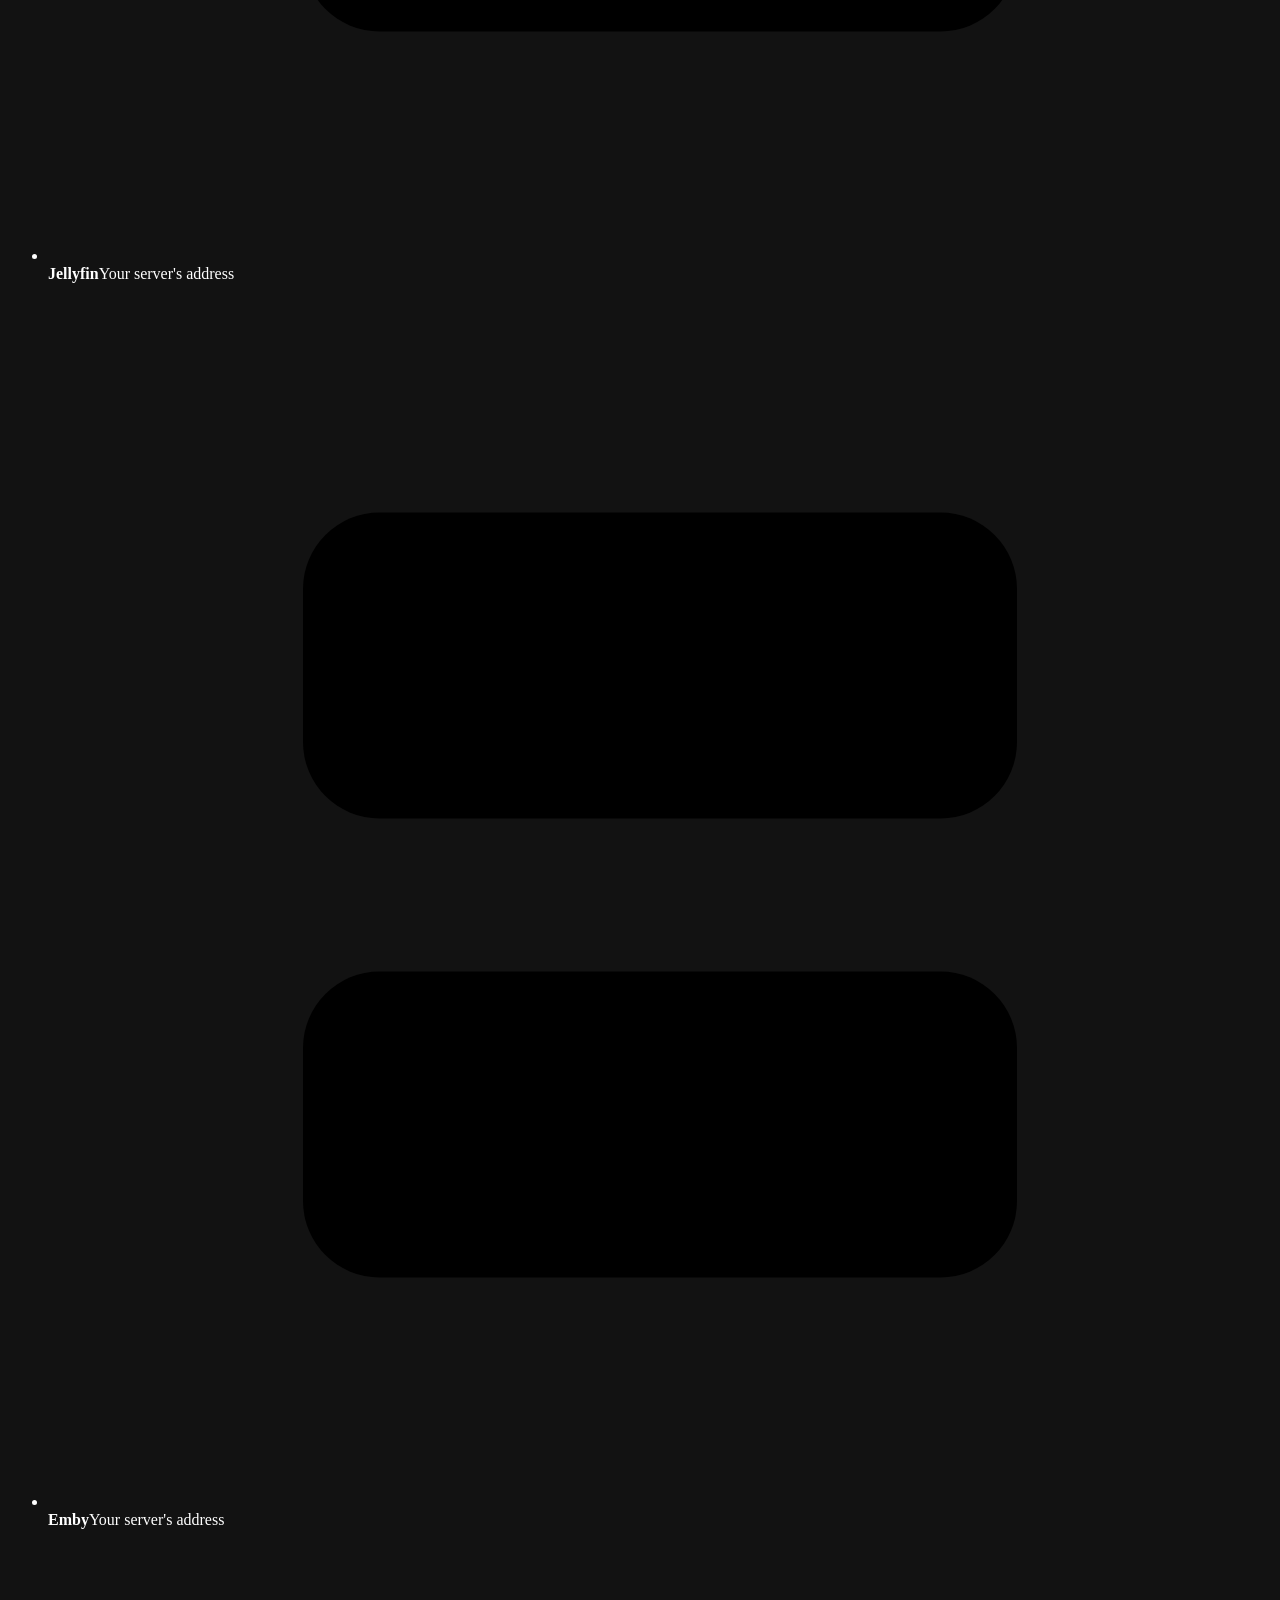
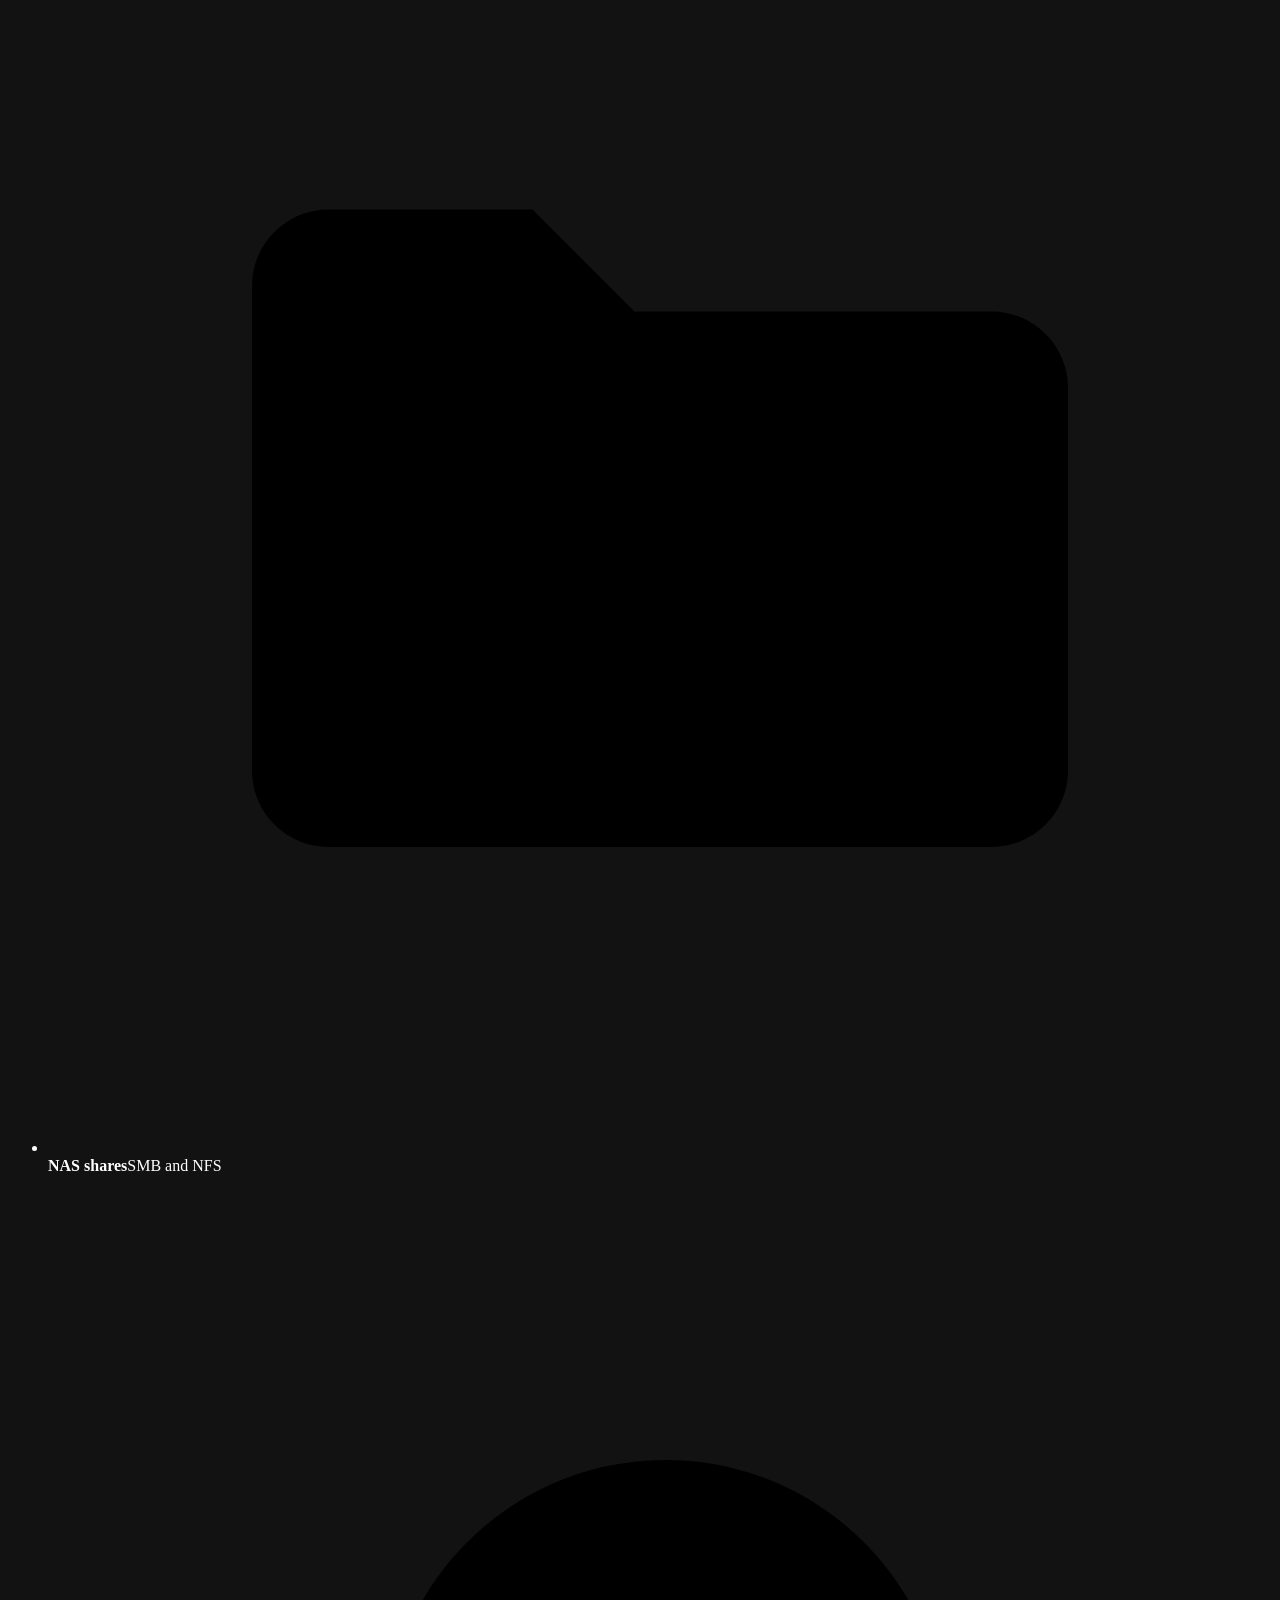
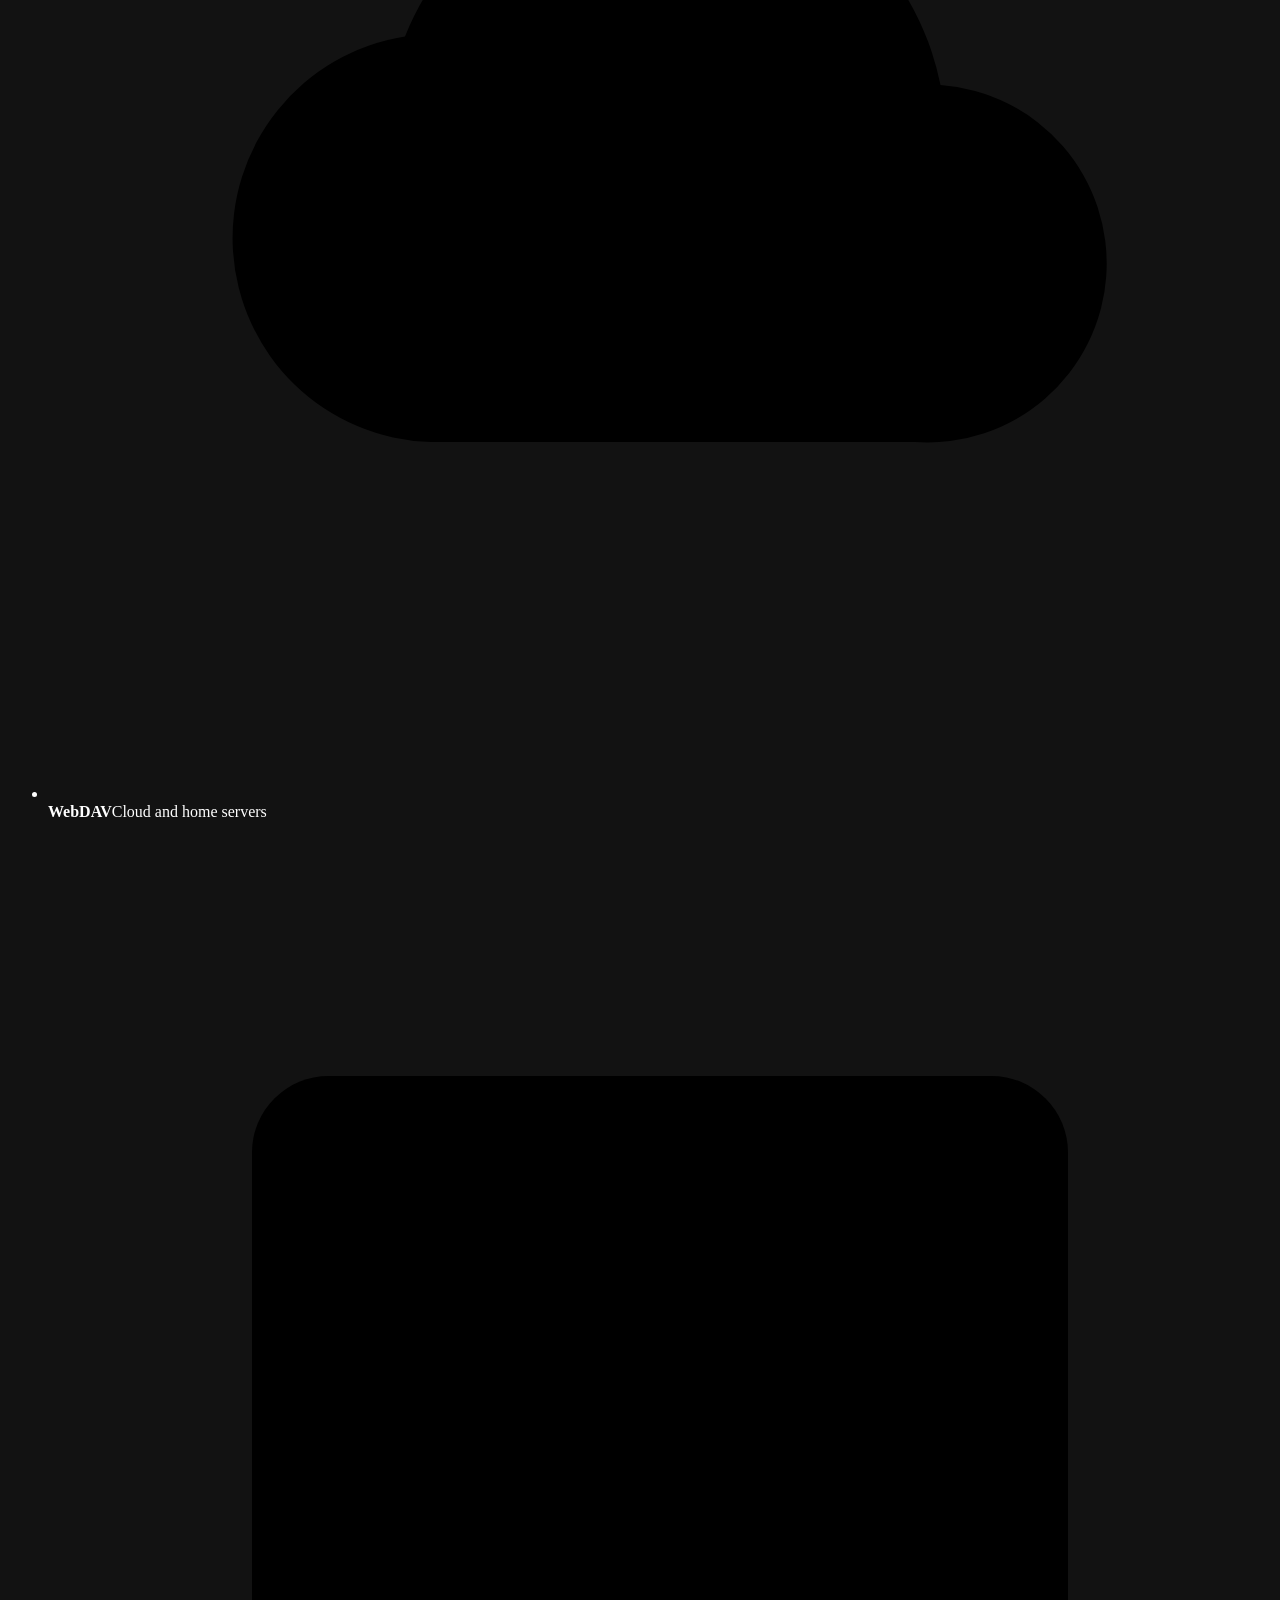
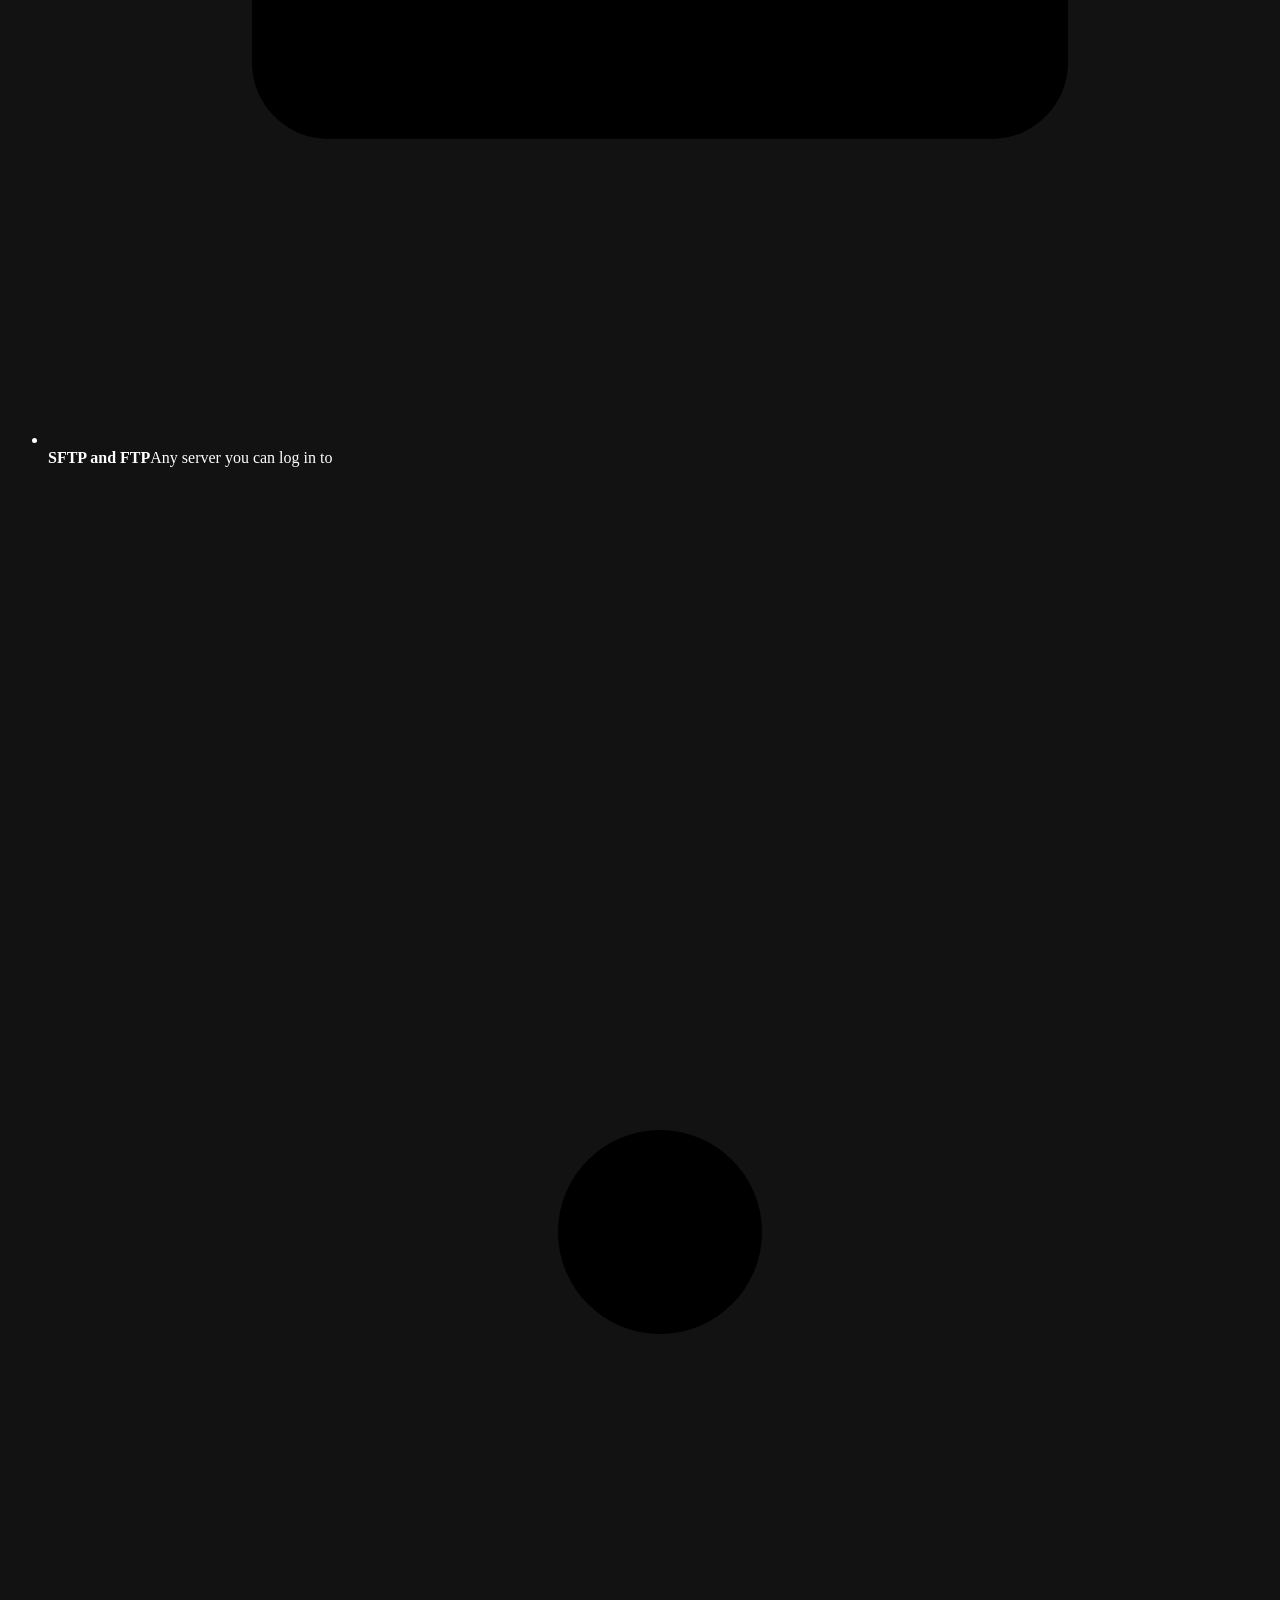
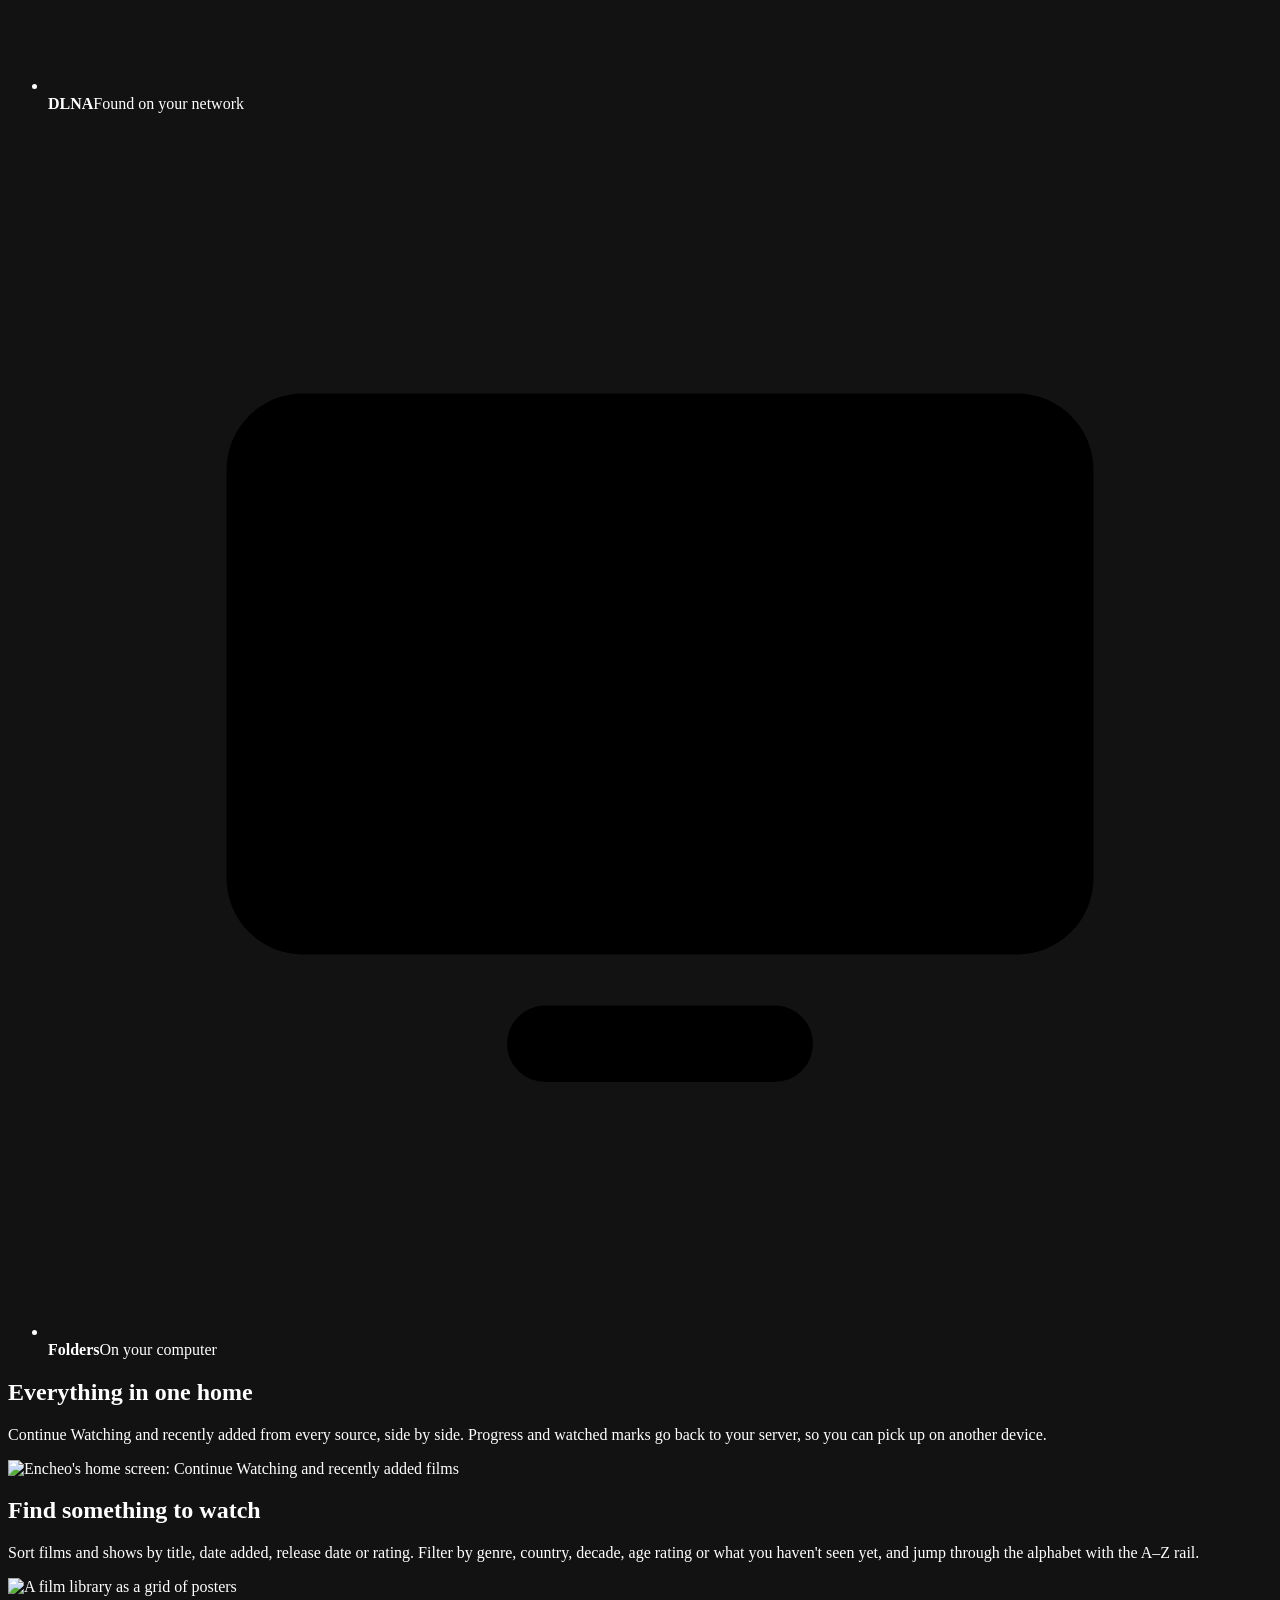
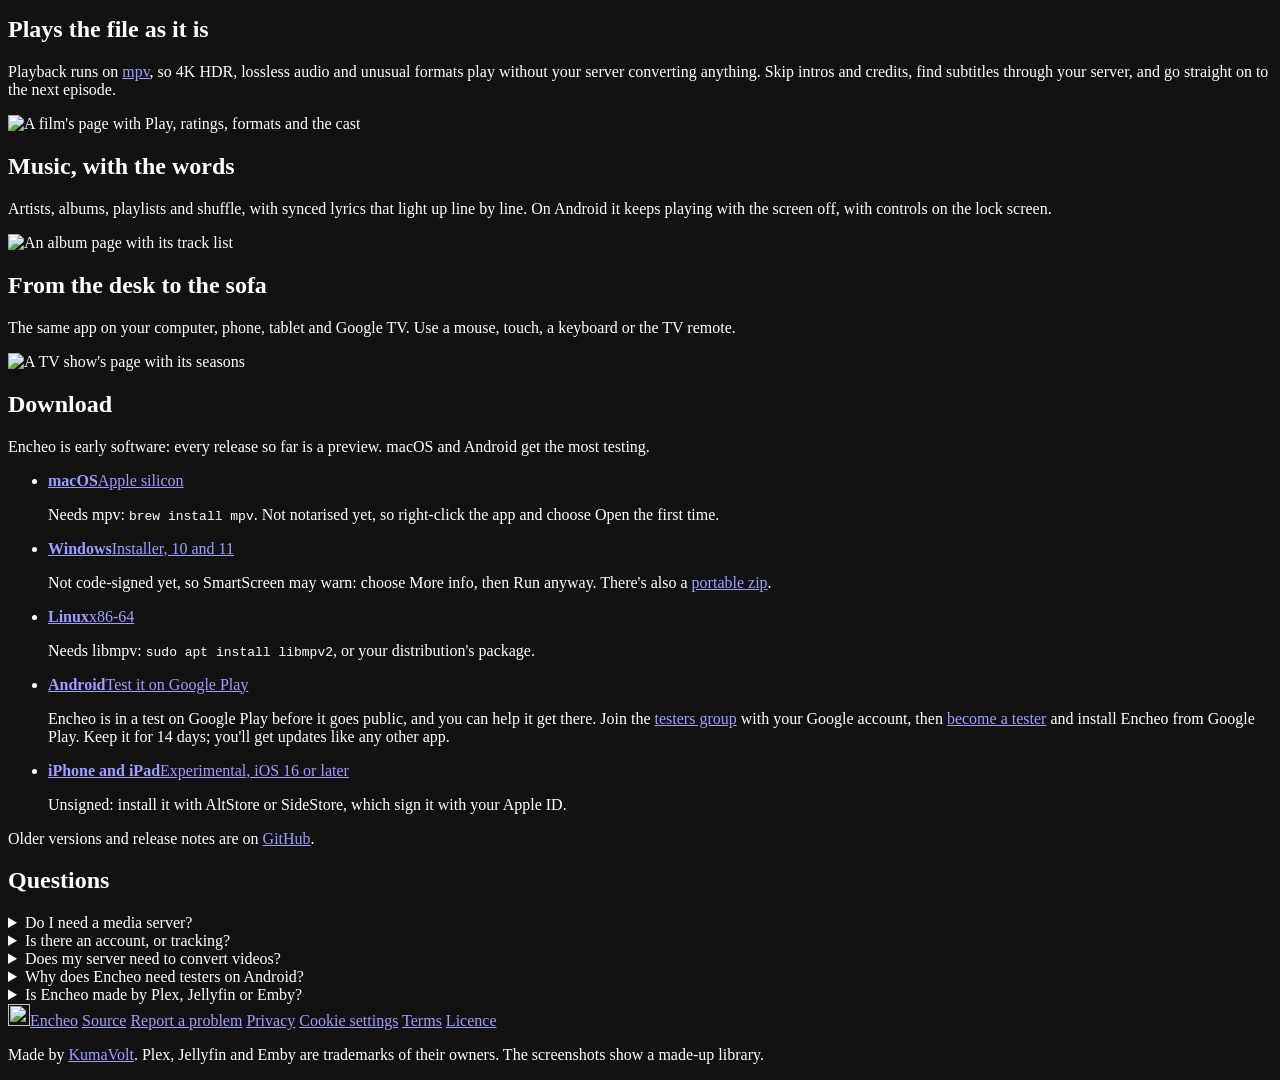
==== commit c875efcc: "Website: invite Android visitors to the Google Play closed test The Android entry now links to the e" ====
--- a/site/index.html
+++ b/site/index.html
@@ -168,10 +168,10 @@
           <p>Needs libmpv: <code>sudo apt install libmpv2</code>, or your distribution's package.</p>
         </li>
         <li data-os="android">
-          <a href="https://github.com/KumaVolt/encheo#development">
-            <b>Android and Google TV</b><span>Coming to Google Play</span>
-          </a>
-          <p>Encheo for phones, tablets and TVs will be free on Google Play, with automatic updates. Until then you can build it yourself from the source.</p>
+          <a href="https://groups.google.com/g/encheo-testers">
+            <b>Android</b><span>Test it on Google Play</span>
+          </a>
+          <p>Encheo is in a test on Google Play before it goes public, and you can help it get there. Join the <a href="https://groups.google.com/g/encheo-testers">testers group</a> with your Google account, then <a href="https://play.google.com/apps/testing/app.encheo">become a tester</a> and install Encheo from Google Play. Keep it for 14 days; you'll get updates like any other app.</p>
         </li>
         <li data-os="ios">
           <a data-file="encheo-ios.ipa" href="https://github.com/KumaVolt/encheo/releases">
@@ -196,6 +196,10 @@
       <details>
         <summary>Does my server need to convert videos?</summary>
         <p>No. Encheo plays the original file, so your server doesn't have to transcode and you get the full picture and sound quality.</p>
+      </details>
+      <details>
+        <summary>Why does Encheo need testers on Android?</summary>
+        <p>Google Play only lets a new developer publish an app after at least 12 people have tested it for 14 days in a row. If you have an Android phone or tablet, joining the test helps Encheo reach the store for everyone. You can leave the test, or the group, at any time.</p>
       </details>
       <details>
         <summary>Is Encheo made by Plex, Jellyfin or Emby?</summary>
